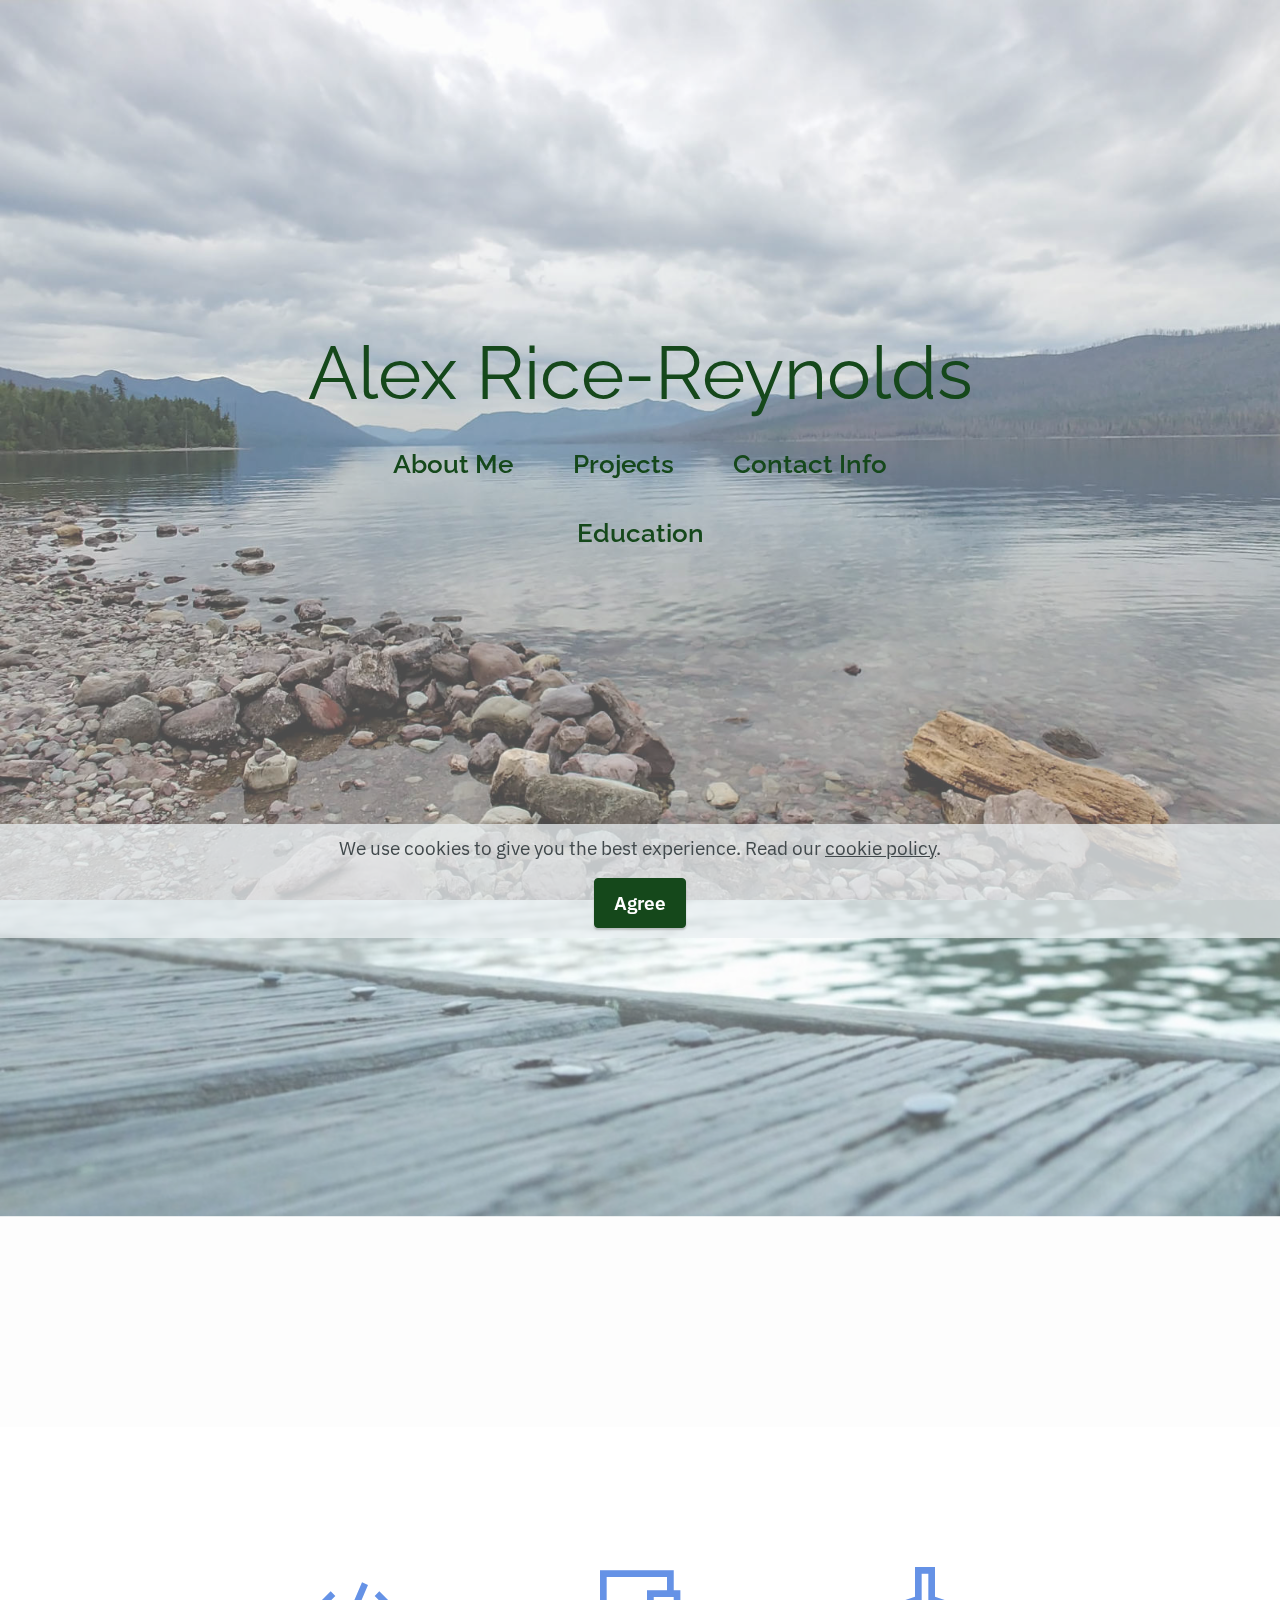
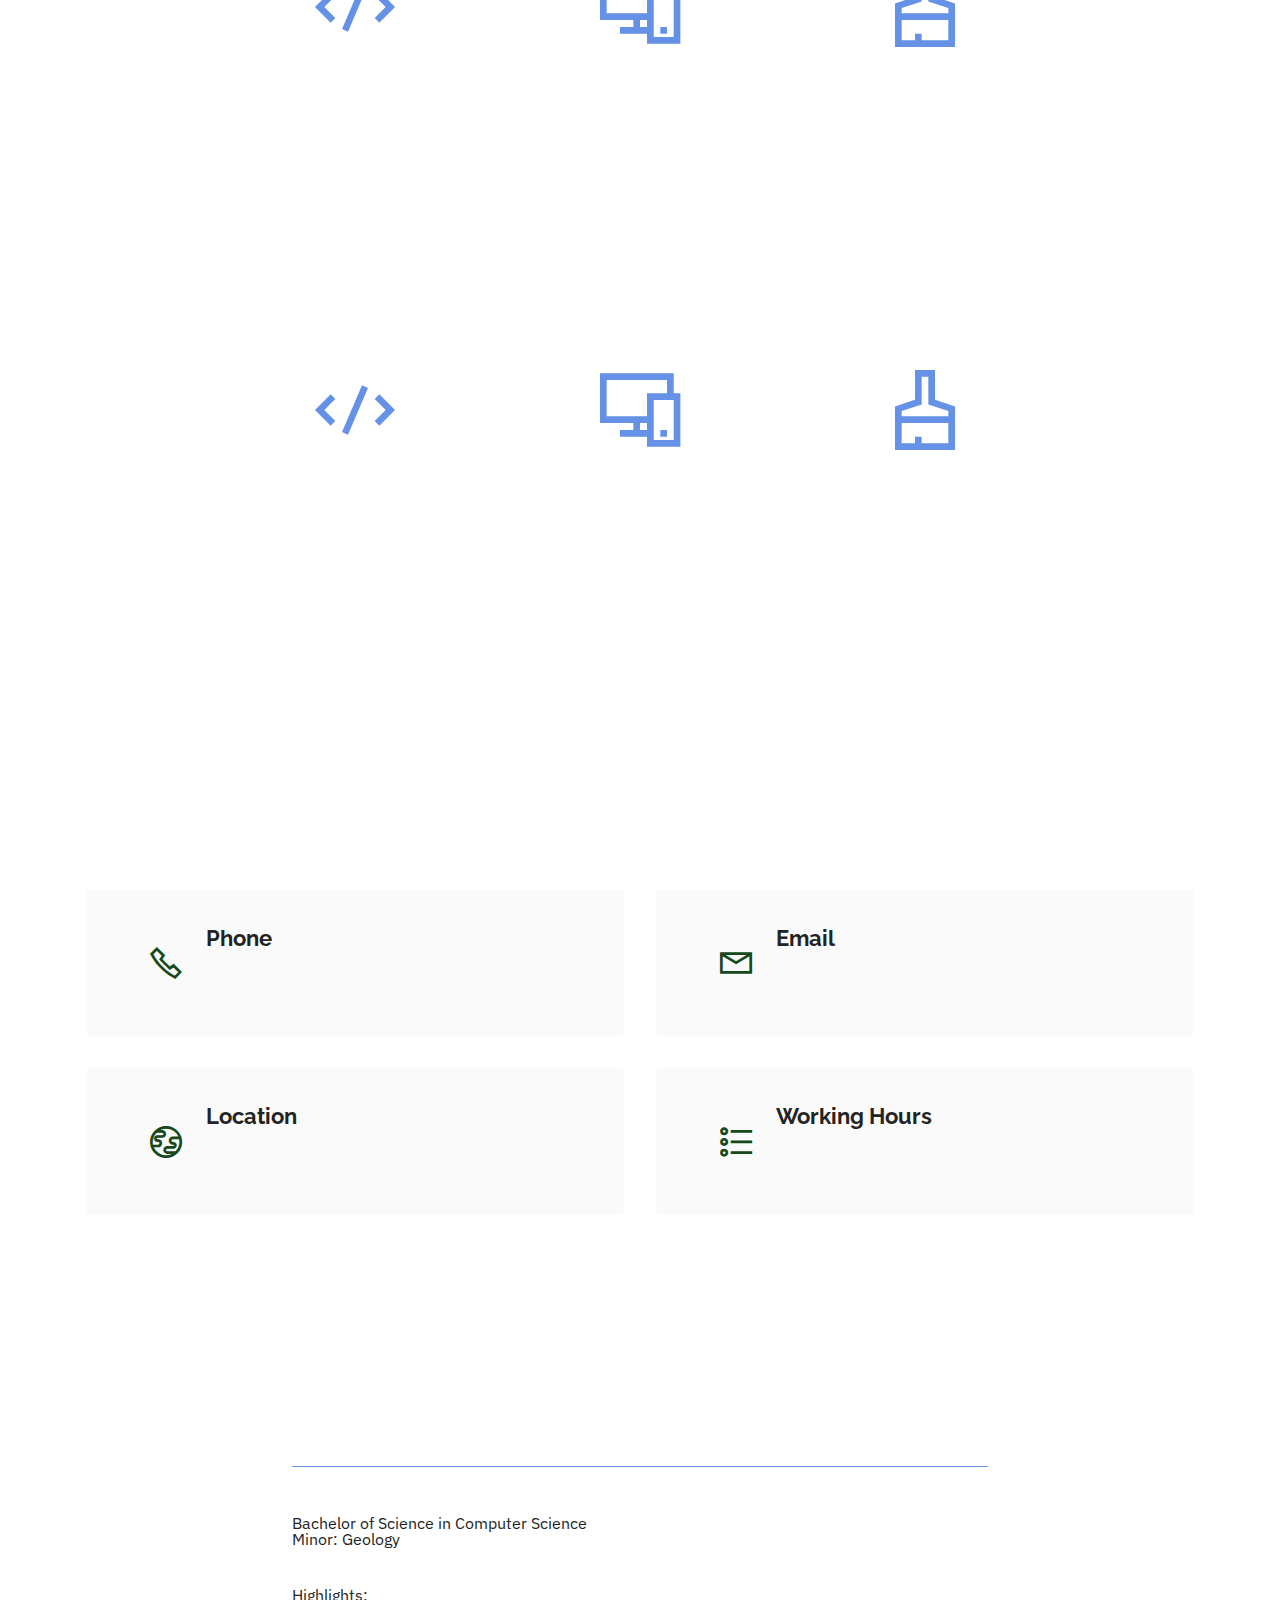
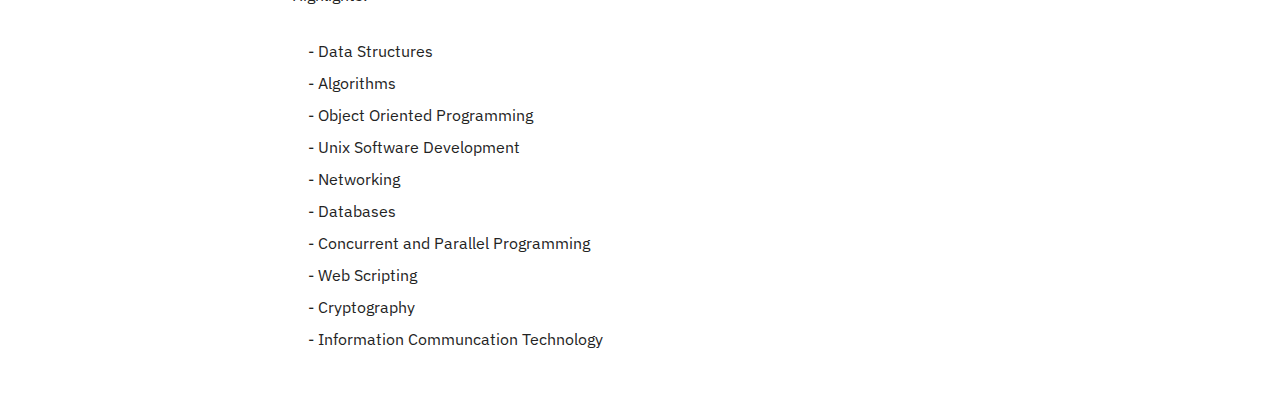
==== index.html @ 5245733f "Update index.html" ====
<!DOCTYPE html>
<html  >
<head>
  <!-- Site made with Mobirise Website Builder v5.0.29, https://mobirise.com -->
  <meta charset="UTF-8">
  <meta http-equiv="X-UA-Compatible" content="IE=edge">
  <meta name="generator" content="Mobirise v5.0.29, mobirise.com">
  <meta name="viewport" content="width=device-width, initial-scale=1, minimum-scale=1">
  <link rel="shortcut icon" href="assets/images/logo5.png" type="image/x-icon">
  <meta name="description" content="">
  
  
  <title>Home</title>
  <link rel="stylesheet" href="assets/web/assets/mobirise-icons2/mobirise2.css">
  <link rel="stylesheet" href="assets/tether/tether.min.css">
  <link rel="stylesheet" href="assets/bootstrap/css/bootstrap.min.css">
  <link rel="stylesheet" href="assets/bootstrap/css/bootstrap-grid.min.css">
  <link rel="stylesheet" href="assets/bootstrap/css/bootstrap-reboot.min.css">
  <link rel="stylesheet" href="assets/animatecss/animate.css">
  <link rel="stylesheet" href="assets/theme/css/style.css">
  <link rel="preload" as="style" href="assets/mobirise/css/mbr-additional.css"><link rel="stylesheet" href="assets/mobirise/css/mbr-additional.css" type="text/css">
  
  
  
  
</head>
<body>

<!-- Analytics -->
<!-- Global site tag (gtag.js) - Google Analytics -->
<script async src="https://www.googletagmanager.com/gtag/js?id=UA-140888132-4"></script>
<script>
  window.dataLayer = window.dataLayer || [];
  function gtag(){dataLayer.push(arguments);}
  gtag('js', new Date());

  gtag('config', 'UA-140888132-4');
</script>

<!-- /Analytics -->


  
  <section class="header1 cid-s48MCQYojq mbr-fullscreen mbr-parallax-background" id="header1-f">

    

    <div class="mbr-overlay" style="opacity: 0.3; background-color: rgb(250, 250, 250);"></div>

    <div class="align-center container-fluid">
        <div class="row justify-content-center">
            <div class="col-12 col-lg-7">
                <h1 class="mbr-section-title mbr-fonts-style mb-3 display-1">Alex Rice-Reynolds</h1>
                
                
                <div class="mbr-section-btn mt-3"><a class="btn btn-primary-outline display-2" href="https://mobirise.com">About Me</a> <a class="btn btn-primary-outline display-2" href="https://mobirise.com">Projects</a> <a class="btn btn-primary-outline display-2" href="https://mobirise.com">Contact Info</a> <a class="btn btn-primary-outline display-2" href="https://mobirise.com">Education<br></a></div>
            </div>
        </div>
    </div>
</section>

<section class="engine"><a href="https://mobirise.info/r">bootstrap template</a></section><section class="content1 cid-s48udlf8KU mbr-parallax-background" id="content1-8">
  <div class="mbr-overlay" style="opacity: 0.3; background-color: rgb(250, 250, 250);"></div>
    
    <div class="container">
        <div class="row justify-content-center">
            <div class="title col-12 col-md-9">
                <h3 class="mbr-section-title mbr-fonts-style align-center mb-4 display-2">About Me</h3>
                <h4 class="mbr-section-subtitle align-center mbr-fonts-style mb-4 display-7">My name is Alex Rice-Reynolds and I'm an IT Professional. Passionate about computing, I strive to assist and educate others in the use of technology to better serve them in all endeavors. I'm a creative enthusiast with a mission to solve real life problems for real people - I love problem solving, fixing things, and I believe that technology should just work.</h4>
                
            </div>
        </div>
    </div>
</section>

<section class="features24 cid-s8T7D5qrUe" id="features1-k">
    

    
    <div class="container">
        <div class="row">
            <div class="col-12">
                <h3 class="mbr-section-title mbr-fonts-style align-center mb-0 display-2">
                    <strong>Projects</strong></h3>
                
            </div>
            <div class="card col-12 col-md-6 col-lg-3">
                <div class="card-wrapper">
                    <div class="card-box align-center">
                        <span class="mbr-iconfont mobi-mbri-code mobi-mbri"></span>
                        <h5 class="card-title align-center mbr-fonts-style display-7"><strong>Praece Consulting
</strong></h5>
                        <p class="card-text align-center mbr-fonts-style display-7">Designed, developed, and maintained IT infrastructure for small and medium sized businesses in a consulting basis
</p>
                    </div>
                </div>
            </div>
            <div class="card col-12 col-md-6 col-lg-3">
                <div class="card-wrapper">
                    <div class="card-box align-center">
                        <span class="mbr-iconfont mobi-mbri-responsive-2 mobi-mbri"></span>
                        <h5 class="card-title align-center mbr-fonts-style display-7"><strong>Coding with Kids</strong></h5>
                        <p class="card-text align-center mbr-fonts-style display-7">Taught principles of coding to kids in ways that are simple and fun</p>
                    </div>
                </div>
            </div>
            <div class="card col-12 col-md-6 col-lg-3">
                <div class="card-wrapper">
                    <div class="card-box align-center">
                        <span class="mbr-iconfont mobi-mbri-website-theme-2 mobi-mbri"></span>
                        <h5 class="card-title align-center mbr-fonts-style display-7"><strong>Lake Wenatchee YMCA Camp Cabin Leader</strong><strong><br></strong></h5>
                        <p class="card-text align-center mbr-fonts-style display-7">Lead campers in fun educational activities and games. Maintained positive relationships with children and parents.
<br><br></p>
                    </div>
                </div>
            </div>
            
        </div>
    </div>
</section>

<section class="features24 cid-s9b3W8Kump" id="features1-m">
    

    
    <div class="container">
        <div class="row">
            
            <div class="card col-12 col-md-6 col-lg-3">
                <div class="card-wrapper">
                    <div class="card-box align-center">
                        <span class="mbr-iconfont mobi-mbri-code mobi-mbri"></span>
                        <h5 class="card-title align-center mbr-fonts-style display-7"><strong>Lake Wenatchee YMCA Camp Media and Games Coordinator</strong></h5>
                        <p class="card-text align-center mbr-fonts-style display-7">Organized and directed games and activities for an entire summer. Took photos, created videos, and managed digital media for the YMCA camp's social media accounts
</p>
                    </div>
                </div>
            </div>
            <div class="card col-12 col-md-6 col-lg-3">
                <div class="card-wrapper">
                    <div class="card-box align-center">
                        <span class="mbr-iconfont mobi-mbri-responsive-2 mobi-mbri"></span>
                        <h5 class="card-title align-center mbr-fonts-style display-7"><strong>Kukutali Preserve Project</strong></h5>
                        <p class="card-text align-center mbr-fonts-style display-7">Worked on a team of 4 designing a web application for the Swinomish Tribe</p>
                    </div>
                </div>
            </div>
            <div class="card col-12 col-md-6 col-lg-3">
                <div class="card-wrapper">
                    <div class="card-box align-center">
                        <span class="mbr-iconfont mobi-mbri-website-theme-2 mobi-mbri"></span>
                        <h5 class="card-title align-center mbr-fonts-style display-7"><strong>ICTD Resource Pairing Web Application</strong></h5>
                        <p class="card-text align-center mbr-fonts-style display-7">Conceptualized, designed, and led a team in the development of a web application</p>
                    </div>
                </div>
            </div>
            
        </div>
    </div>
</section>

<section class="contacts2 cid-s9b7EbDlmz" id="contacts2-n">
    <!---->
    
    
    <div class="container">
        <div class="mbr-section-head">
            <h3 class="mbr-section-title mbr-fonts-style align-center mb-0 display-2">
                <strong>Contact Info</strong></h3>
            
        </div>
        <div class="row justify-content-center mt-4">
            <div class="card col-12 col-md-6">
                <div class="card-wrapper">
                    <div class="image-wrapper">
                        <span class="mbr-iconfont mobi-mbri-phone mobi-mbri"></span>
                    </div>
                    <div class="text-wrapper">
                        <h6 class="card-title mbr-fonts-style mb-1 display-5">
                            <strong>Phone</strong>
                        </h6>
                        <p class="mbr-text mbr-fonts-style display-7"><a href="tel:2532935147" class="text-primary">(253)293-5147 </a>&nbsp; &nbsp; &nbsp; &nbsp; &nbsp; &nbsp; &nbsp; &nbsp; &nbsp; &nbsp; &nbsp; &nbsp; &nbsp;</p>
                    </div>
                </div>
            </div>
            <div class="card col-12 col-md-6">
                <div class="card-wrapper">
                    <div class="image-wrapper">
                        <span class="mbr-iconfont mobi-mbri-letter mobi-mbri"></span>
                    </div>
                    <div class="text-wrapper">
                        <h6 class="card-title mbr-fonts-style mb-1 display-5">
                            <strong>Email</strong>
                        </h6>
                        <p class="mbr-text mbr-fonts-style display-7"><a href="mailto:alex.rice.reynolds@gmail.com" class="text-primary">alex.rice.reynolds@gmail.com</a></p>
                    </div>
                </div>
            </div>
            <div class="card col-12 col-md-6">
                <div class="card-wrapper">
                    <div class="image-wrapper">
                        <span class="mbr-iconfont mobi-mbri-globe mobi-mbri"></span>
                    </div>
                    <div class="text-wrapper">
                        <h6 class="card-title mbr-fonts-style mb-1 display-5"><strong>Location</strong></h6>
                        <p class="mbr-text mbr-fonts-style display-7">Auburn Washington&nbsp; &nbsp; &nbsp; &nbsp; &nbsp; &nbsp; &nbsp; &nbsp; &nbsp; &nbsp; &nbsp; &nbsp; &nbsp;</p>
                    </div>
                </div>
            </div>
            <div class="card col-12 col-md-6">
                <div class="card-wrapper">
                    <div class="image-wrapper">
                        <span class="mbr-iconfont mobi-mbri-bulleted-list mobi-mbri"></span>
                    </div>
                    <div class="text-wrapper">
                        <h6 class="card-title mbr-fonts-style mb-1 display-5">
                            <strong>Working Hours</strong>
                        </h6>
                        <p class="mbr-text mbr-fonts-style display-7">
                            9:00 - 18:00
                        </p>
                    </div>
                </div>
            </div>
        </div>
    </div>
</section>

<section class="tabs content18 cid-s9haVW5jtG" id="tabs1-o">

    

    
    <div class="container-fluid">
        <div class="row justify-content-center">
            <div class="col-12 col-md-7">
                <h3 class="mbr-section-title mb-0 mbr-fonts-style display-2">
                    <strong>Education</strong></h3>
                
            </div>
        </div>
        <div class="row justify-content-center mt-4">
            <div class="col-12 col-md-7">
                <ul class="nav nav-tabs mb-4" role="tablist">
                    <li class="nav-item first mbr-fonts-style"><a class="nav-link mbr-fonts-style show active display-7" role="tab" data-toggle="tab" href="#tabs1-o_tab0" aria-selected="true"><strong>Western Washington University</strong>&nbsp; &nbsp; &nbsp; &nbsp; &nbsp; &nbsp; &nbsp; &nbsp; &nbsp; &nbsp; &nbsp; &nbsp;&nbsp;</a></li>
                    <li class="nav-item"><a class="nav-link mbr-fonts-style active display-7" role="tab" data-toggle="tab" href="#tabs1-o_tab1" aria-selected="true">Coursera&nbsp; &nbsp; &nbsp; &nbsp; &nbsp; &nbsp; &nbsp; &nbsp;</a></li>
                    
                    
                    
                    
                </ul>
                <div class="tab-content">
                    <div id="tab1" class="tab-pane in active" role="tabpanel">
                        <div class="row">
                            <div class="col-md-12">
                                <p class="mbr-text mbr-fonts-style display-7"></p><p>Bachelor of Science in Computer Science<br>Minor: Geology</p><br><p>Highlights:&nbsp;</p><br><p>&nbsp; &nbsp; - Data Structures</p><p>&nbsp; &nbsp; - Algorithms</p><p>&nbsp; &nbsp; - Object Oriented Programming</p><p>&nbsp; &nbsp; - Unix Software Development</p><p>&nbsp; &nbsp; - Networking</p><p>&nbsp; &nbsp; - Databases</p><p>&nbsp; &nbsp; - Concurrent and Parallel Programming</p><p>&nbsp; &nbsp; - Web Scripting</p><p>&nbsp; &nbsp; - Cryptography</p><p>&nbsp; &nbsp; - Information Communcation Technology</p><p></p>
                            </div>
                        </div>
                    </div>
                    <div id="tab2" class="tab-pane" role="tabpanel">
                        <div class="row">
                            <div class="col-md-12">
                                <p class="mbr-text mbr-fonts-style display-7"></p><p>Certificates:<br>&nbsp; &nbsp; - Technical Support Fundamentals (<a href="https://coursera.org/share/68f0deab1e34e4d5e18287add0f026b3" class="text-primary">Certificate</a>)</p><p>&nbsp; &nbsp; - The Bits and Bytes of Computer Networking (<a href="https://coursera.org/share/a62029124eacb2260d20a3c25112baf9" class="text-primary">Certificate</a>)<br></p><p></p>
                            </div>
                        </div>
                    </div>
                    
                    
                    
                    
                </div>
            </div>
        </div>
    </div>
</section>


  <script src="assets/web/assets/jquery/jquery.min.js"></script>
  <script src="assets/popper/popper.min.js"></script>
  <script src="assets/tether/tether.min.js"></script>
  <script src="assets/bootstrap/js/bootstrap.min.js"></script>
  <script src="assets/web/assets/cookies-alert-plugin/cookies-alert-core.js"></script>
  <script src="assets/web/assets/cookies-alert-plugin/cookies-alert-script.js"></script>
  <script src="assets/smoothscroll/smooth-scroll.js"></script>
  <script src="assets/parallax/jarallax.min.js"></script>
  <script src="assets/viewportchecker/jquery.viewportchecker.js"></script>
  <script src="assets/mbr-tabs/mbr-tabs.js"></script>
  <script src="assets/theme/js/script.js"></script>
  
  
  
<input name="cookieData" type="hidden" data-cookie-customDialogSelector='null' data-cookie-colorText='#424a4d' data-cookie-colorBg='rgba(234, 239, 241, 0.75)' data-cookie-textButton='Agree' data-cookie-colorButton='' data-cookie-colorLink='#424a4d' data-cookie-underlineLink='true' data-cookie-text="We use cookies to give you the best experience. Read our <a href='privacy.html'>cookie policy</a>.">
   <div id="scrollToTop" class="scrollToTop mbr-arrow-up"><a style="text-align: center;"><i class="mbr-arrow-up-icon mbr-arrow-up-icon-cm cm-icon cm-icon-smallarrow-up"></i></a></div>
    <input name="animation" type="hidden">
  </body>
</html>
---- assets/web/assets/mobirise-icons2/mobirise2.css ----
@font-face {
  font-family: 'Moririse2';
  font-display: swap;
  src:  url('mobirise2.eot?f2bix4');
  src:  url('mobirise2.eot?f2bix4#iefix') format('embedded-opentype'),
    url('mobirise2.ttf?f2bix4') format('truetype'),
    url('mobirise2.woff?f2bix4') format('woff'),
    url('mobirise2.svg?f2bix4#mobirise2') format('svg');
  font-weight: normal;
  font-style: normal;
}

[class^="mobi-"], [class*=" mobi-"] {
  /* use !important to prevent issues with browser extensions that change fonts */
  font-family: 'Moririse2' !important;
  speak: none;
  font-style: normal;
  font-weight: normal;
  font-variant: normal;
  text-transform: none;
  line-height: 1;

  /* Better Font Rendering =========== */
  -webkit-font-smoothing: antialiased;
  -moz-osx-font-smoothing: grayscale;
}

.mobi-mbri-add-submenu:before {
  content: "\e900";
}
.mobi-mbri-alert:before {
  content: "\e901";
}
.mobi-mbri-align-center:before {
  content: "\e902";
}
.mobi-mbri-align-justify:before {
  content: "\e903";
}
.mobi-mbri-align-left:before {
  content: "\e904";
}
.mobi-mbri-align-right:before {
  content: "\e905";
}
.mobi-mbri-android:before {
  content: "\e906";
}
.mobi-mbri-apple:before {
  content: "\e907";
}
.mobi-mbri-arrow-down:before {
  content: "\e908";
}
.mobi-mbri-arrow-next:before {
  content: "\e909";
}
.mobi-mbri-arrow-prev:before {
  content: "\e90a";
}
.mobi-mbri-arrow-up:before {
  content: "\e90b";
}
.mobi-mbri-bold:before {
  content: "\e90c";
}
.mobi-mbri-bookmark:before {
  content: "\e90d";
}
.mobi-mbri-bootstrap:before {
  content: "\e90e";
}
.mobi-mbri-briefcase:before {
  content: "\e90f";
}
.mobi-mbri-browse:before {
  content: "\e910";
}
.mobi-mbri-bulleted-list:before {
  content: "\e911";
}
.mobi-mbri-calendar:before {
  content: "\e912";
}
.mobi-mbri-camera:before {
  content: "\e913";
}
.mobi-mbri-cart-add:before {
  content: "\e914";
}
.mobi-mbri-cart-full:before {
  content: "\e915";
}
.mobi-mbri-cash:before {
  content: "\e916";
}
.mobi-mbri-change-style:before {
  content: "\e917";
}
.mobi-mbri-chat:before {
  content: "\e918";
}
.mobi-mbri-clock:before {
  content: "\e919";
}
.mobi-mbri-close:before {
  content: "\e91a";
}
.mobi-mbri-cloud:before {
  content: "\e91b";
}
.mobi-mbri-code:before {
  content: "\e91c";
}
.mobi-mbri-contact-form:before {
  content: "\e91d";
}
.mobi-mbri-credit-card:before {
  content: "\e91e";
}
.mobi-mbri-cursor-click:before {
  content: "\e91f";
}
.mobi-mbri-cust-feedback:before {
  content: "\e920";
}
.mobi-mbri-database:before {
  content: "\e921";
}
.mobi-mbri-delivery:before {
  content: "\e922";
}
.mobi-mbri-desktop:before {
  content: "\e923";
}
.mobi-mbri-devices:before {
  content: "\e924";
}
.mobi-mbri-down:before {
  content: "\e925";
}
.mobi-mbri-download-2:before {
  content: "\e926";
}
.mobi-mbri-download:before {
  content: "\e927";
}
.mobi-mbri-drag-n-drop-2:before {
  content: "\e928";
}
.mobi-mbri-drag-n-drop:before {
  content: "\e929";
}
.mobi-mbri-edit-2:before {
  content: "\e92a";
}
.mobi-mbri-edit:before {
  content: "\e92b";
}
.mobi-mbri-error:before {
  content: "\e92c";
}
.mobi-mbri-extension:before {
  content: "\e92d";
}
.mobi-mbri-features:before {
  content: "\e92e";
}
.mobi-mbri-file:before {
  content: "\e92f";
}
.mobi-mbri-flag:before {
  content: "\e930";
}
.mobi-mbri-folder:before {
  content: "\e931";
}
.mobi-mbri-gift:before {
  content: "\e932";
}
.mobi-mbri-github:before {
  content: "\e933";
}
.mobi-mbri-globe-2:before {
  content: "\e934";
}
.mobi-mbri-globe:before {
  content: "\e935";
}
.mobi-mbri-growing-chart:before {
  content: "\e936";
}
.mobi-mbri-hearth:before {
  content: "\e937";
}
.mobi-mbri-help:before {
  content: "\e938";
}
.mobi-mbri-home:before {
  content: "\e939";
}
.mobi-mbri-hot-cup:before {
  content: "\e93a";
}
.mobi-mbri-idea:before {
  content: "\e93b";
}
.mobi-mbri-image-gallery:before {
  content: "\e93c";
}
.mobi-mbri-image-slider:before {
  content: "\e93d";
}
.mobi-mbri-info:before {
  content: "\e93e";
}
.mobi-mbri-italic:before {
  content: "\e93f";
}
.mobi-mbri-key:before {
  content: "\e940";
}
.mobi-mbri-laptop:before {
  content: "\e941";
}
.mobi-mbri-layers:before {
  content: "\e942";
}
.mobi-mbri-left-right:before {
  content: "\e943";
}
.mobi-mbri-left:before {
  content: "\e944";
}
.mobi-mbri-letter:before {
  content: "\e945";
}
.mobi-mbri-like:before {
  content: "\e946";
}
.mobi-mbri-link:before {
  content: "\e947";
}
.mobi-mbri-lock:before {
  content: "\e948";
}
.mobi-mbri-login:before {
  content: "\e949";
}
.mobi-mbri-logout:before {
  content: "\e94a";
}
.mobi-mbri-magic-stick:before {
  content: "\e94b";
}
.mobi-mbri-map-pin:before {
  content: "\e94c";
}
.mobi-mbri-menu:before {
  content: "\e94d";
}
.mobi-mbri-mobile-2:before {
  content: "\e94e";
}
.mobi-mbri-mobile-horizontal:before {
  content: "\e94f";
}
.mobi-mbri-mobile:before {
  content: "\e950";
}
.mobi-mbri-mobirise:before {
  content: "\e951";
}
.mobi-mbri-more-horizontal:before {
  content: "\e952";
}
.mobi-mbri-more-vertical:before {
  content: "\e953";
}
.mobi-mbri-music:before {
  content: "\e954";
}
.mobi-mbri-new-file:before {
  content: "\e955";
}
.mobi-mbri-numbered-list:before {
  content: "\e956";
}
.mobi-mbri-opened-folder:before {
  content: "\e957";
}
.mobi-mbri-pages:before {
  content: "\e958";
}
.mobi-mbri-paper-plane:before {
  content: "\e959";
}
.mobi-mbri-paperclip:before {
  content: "\e95a";
}
.mobi-mbri-phone:before {
  content: "\e95b";
}
.mobi-mbri-photo:before {
  content: "\e95c";
}
.mobi-mbri-photos:before {
  content: "\e95d";
}
.mobi-mbri-pin:before {
  content: "\e95e";
}
.mobi-mbri-play:before {
  content: "\e95f";
}
.mobi-mbri-plus:before {
  content: "\e960";
}
.mobi-mbri-preview:before {
  content: "\e961";
}
.mobi-mbri-print:before {
  content: "\e962";
}
.mobi-mbri-protect:before {
  content: "\e963";
}
.mobi-mbri-question:before {
  content: "\e964";
}
.mobi-mbri-quote-left:before {
  content: "\e965";
}
.mobi-mbri-quote-right:before {
  content: "\e966";
}
.mobi-mbri-redo:before {
  content: "\e967";
}
.mobi-mbri-refresh:before {
  content: "\e968";
}
.mobi-mbri-responsive-2:before {
  content: "\e969";
}
.mobi-mbri-responsive:before {
  content: "\e96a";
}
.mobi-mbri-right:before {
  content: "\e96b";
}
.mobi-mbri-rocket:before {
  content: "\e96c";
}
.mobi-mbri-sad-face:before {
  content: "\e96d";
}
.mobi-mbri-sale:before {
  content: "\e96e";
}
.mobi-mbri-save:before {
  content: "\e96f";
}
.mobi-mbri-search:before {
  content: "\e970";
}
.mobi-mbri-setting-2:before {
  content: "\e971";
}
.mobi-mbri-setting-3:before {
  content: "\e972";
}
.mobi-mbri-setting:before {
  content: "\e973";
}
.mobi-mbri-share:before {
  content: "\e974";
}
.mobi-mbri-shopping-bag:before {
  content: "\e975";
}
.mobi-mbri-shopping-basket:before {
  content: "\e976";
}
.mobi-mbri-shopping-cart:before {
  content: "\e977";
}
.mobi-mbri-sites:before {
  content: "\e978";
}
.mobi-mbri-smile-face:before {
  content: "\e979";
}
.mobi-mbri-speed:before {
  content: "\e97a";
}
.mobi-mbri-star:before {
  content: "\e97b";
}
.mobi-mbri-success:before {
  content: "\e97c";
}
.mobi-mbri-sun:before {
  content: "\e97d";
}
.mobi-mbri-sun2:before {
  content: "\e97e";
}
.mobi-mbri-tablet-vertical:before {
  content: "\e97f";
}
.mobi-mbri-tablet:before {
  content: "\e980";
}
.mobi-mbri-target:before {
  content: "\e981";
}
.mobi-mbri-timer:before {
  content: "\e982";
}
.mobi-mbri-to-ftp:before {
  content: "\e983";
}
.mobi-mbri-to-local-drive:before {
  content: "\e984";
}
.mobi-mbri-touch-swipe:before {
  content: "\e985";
}
.mobi-mbri-touch:before {
  content: "\e986";
}
.mobi-mbri-trash:before {
  content: "\e987";
}
.mobi-mbri-underline:before {
  content: "\e988";
}
.mobi-mbri-undo:before {
  content: "\e989";
}
.mobi-mbri-unlink:before {
  content: "\e98a";
}
.mobi-mbri-unlock:before {
  content: "\e98b";
}
.mobi-mbri-up-down:before {
  content: "\e98c";
}
.mobi-mbri-up:before {
  content: "\e98d";
}
.mobi-mbri-update:before {
  content: "\e98e";
}
.mobi-mbri-upload-2:before {
  content: "\e98f";
}
.mobi-mbri-upload:before {
  content: "\e990";
}
.mobi-mbri-user-2:before {
  content: "\e991";
}
.mobi-mbri-user:before {
  content: "\e992";
}
.mobi-mbri-users:before {
  content: "\e993";
}
.mobi-mbri-video-play:before {
  content: "\e994";
}
.mobi-mbri-video:before {
  content: "\e995";
}
.mobi-mbri-watch:before {
  content: "\e996";
}
.mobi-mbri-website-theme-2:before {
  content: "\e997";
}
.mobi-mbri-website-theme:before {
  content: "\e998";
}
.mobi-mbri-wifi:before {
  content: "\e999";
}
.mobi-mbri-windows:before {
  content: "\e99a";
}
.mobi-mbri-zoom-in:before {
  content: "\e99b";
}
.mobi-mbri-zoom-out:before {
  content: "\e99c";
}
---- assets/theme/css/style.css ----
section {
  background-color: #ffffff; }

.form-control:focus {
  box-shadow: none; }

:focus {
  outline: none; }

section,
.container,
.container-fluid {
  position: relative;
  word-wrap: break-word; }

a.mbr-iconfont:hover {
  text-decoration: none; }

.article .lead p,
.article .lead ul,
.article .lead ol,
.article .lead pre,
.article .lead blockquote {
  margin-bottom: 0; }

a {
  font-style: normal;
  font-weight: 400;
  cursor: pointer; }
  a, a:hover {
    text-decoration: none; }

figure {
  margin-bottom: 0; }

body {
  color: #232323; }

h1,
h2,
h3,
h4,
h5,
h6,
.display-1,
.display-2,
.display-4,
.display-5,
.display-7,
span,
p,
a {
  line-height: 1;
  word-break: break-word;
  word-wrap: break-word;
  font-weight: 400; }

b,
strong {
  font-weight: bold; }

input:-webkit-autofill, input:-webkit-autofill:hover, input:-webkit-autofill:focus, input:-webkit-autofill:active {
  transition-delay: 9999s;
  transition-property: background-color, color; }

textarea[type="hidden"] {
  display: none; }

body {
  position: relative; }

section {
  background-position: 50% 50%;
  background-repeat: no-repeat;
  background-size: cover; }
  section .mbr-background-video,
  section .mbr-background-video-preview {
    position: absolute;
    bottom: 0;
    left: 0;
    right: 0;
    top: 0; }

.hidden {
  visibility: hidden; }

.mbr-z-index20 {
  z-index: 20; }

/*! Base colors */
.mbr-white {
  color: #ffffff; }

.mbr-black {
  color: #111111; }

.mbr-bg-white {
  background-color: #ffffff; }

.mbr-bg-black {
  background-color: #000000; }

/*! Text-aligns */
.align-left {
  text-align: left; }

.align-center {
  text-align: center; }

.align-right {
  text-align: right; }

/*! Font-weight  */
.mbr-light {
  font-weight: 300; }

.mbr-regular {
  font-weight: 400; }

.mbr-semibold {
  font-weight: 500; }

.mbr-bold {
  font-weight: 700; }

/*! Media  */
.media-size-item {
  flex: 1 1 auto; }

.media-content {
  flex-basis: 100%; }

.media-container-row {
  display: flex;
  flex-direction: row;
  flex-wrap: wrap;
  justify-content: center;
  align-content: center;
  align-items: start; }
  .media-container-row .media-size-item {
    width: 400px; }

.media-container-column {
  display: flex;
  flex-direction: column;
  flex-wrap: wrap;
  justify-content: center;
  align-content: center;
  align-items: stretch; }
  .media-container-column > * {
    width: 100%; }

@media (min-width: 992px) {
  .media-container-row {
    flex-wrap: nowrap; } }
figure {
  overflow: hidden; }

figure[mbr-media-size] {
  transition: width 0.1s; }

img,
iframe {
  display: block;
  width: 100%; }

.card {
  background-color: transparent;
  border: none; }

.card-box {
  width: 100%; }

.card-img {
  text-align: center;
  flex-shrink: 0;
  -webkit-flex-shrink: 0; }

.media {
  max-width: 100%;
  margin: 0 auto; }

.mbr-figure {
  align-self: center; }

.media-container > div {
  max-width: 100%; }

.mbr-figure img,
.card-img img {
  width: 100%; }

@media (max-width: 991px) {
  .media-size-item {
    width: auto !important; }

  .media {
    width: auto; }

  .mbr-figure {
    width: 100% !important; } }
/*! Buttons */
.mbr-section-btn {
  margin-left: -0.6rem;
  margin-right: -0.6rem;
  font-size: 0; }

.btn {
  font-weight: 600;
  border-width: 1px;
  font-style: normal;
  margin: 0.6rem 0.6rem;
  white-space: normal;
  transition: all 0.2s ease-in-out;
  display: inline-flex;
  align-items: center;
  justify-content: center;
  word-break: break-word; }

.btn-sm {
  font-weight: 600;
  letter-spacing: 0px;
  transition: all 0.3s ease-in-out; }

.btn-md {
  font-weight: 600;
  letter-spacing: 0px;
  transition: all 0.3s ease-in-out; }

.btn-lg {
  font-weight: 600;
  letter-spacing: 0px;
  transition: all 0.3s ease-in-out; }

.btn-form {
  margin: 0; }
  .btn-form:hover {
    cursor: pointer; }

nav .mbr-section-btn {
  margin-left: 0rem;
  margin-right: 0rem; }

/*! Btn icon margin */
.btn .mbr-iconfont,
.btn.btn-sm .mbr-iconfont {
  order: 1;
  cursor: pointer;
  margin-left: 0.5rem;
  vertical-align: sub; }

.btn.btn-md .mbr-iconfont,
.btn.btn-md .mbr-iconfont {
  margin-left: 0.8rem; }

.mbr-regular {
  font-weight: 400; }

.mbr-semibold {
  font-weight: 500; }

.mbr-bold {
  font-weight: 700; }

[type="submit"] {
  -webkit-appearance: none; }

/*! Full-screen */
.mbr-fullscreen .mbr-overlay {
  min-height: 100vh; }

.mbr-fullscreen {
  display: flex;
  display: -webkit-flex;
  display: -moz-flex;
  display: -ms-flex;
  display: -o-flex;
  align-items: center;
  min-height: 100vh;
  padding-top: 3rem;
  padding-bottom: 3rem; }

/*! Map */
.map {
  height: 25rem;
  position: relative; }
  .map iframe {
    width: 100%;
    height: 100%; }

/* Form */
.form-asterisk {
  font-family: initial;
  position: absolute;
  top: -2px;
  font-weight: normal; }

/*! Scroll to top arrow */
.mbr-arrow-up {
  bottom: 25px;
  right: 90px;
  position: fixed;
  text-align: right;
  z-index: 5000;
  color: #ffffff;
  font-size: 32px; }

.mbr-arrow-up a {
  background: rgba(0, 0, 0, 0.2);
  border-radius: 50%;
  color: #fff;
  display: inline-block;
  height: 60px;
  width: 60px;
  outline-style: none !important;
  position: relative;
  text-decoration: none;
  transition: all 0.3s ease-in-out;
  cursor: pointer;
  text-align: center; }
  .mbr-arrow-up a:hover {
    background-color: rgba(0, 0, 0, 0.4); }
  .mbr-arrow-up a i {
    line-height: 60px; }

.mbr-arrow-up-icon {
  display: block;
  color: #fff; }

.mbr-arrow-up-icon::before {
  content: "\203a";
  display: inline-block;
  font-family: serif;
  font-size: 32px;
  line-height: 1;
  font-style: normal;
  position: relative;
  top: 6px;
  left: -4px;
  transform: rotate(-90deg); }

/*! Arrow Down */
.mbr-arrow {
  position: absolute;
  bottom: 45px;
  left: 50%;
  width: 60px;
  height: 60px;
  cursor: pointer;
  background-color: rgba(80, 80, 80, 0.5);
  border-radius: 50%;
  transform: translateX(-50%); }
  .mbr-arrow > a {
    display: inline-block;
    text-decoration: none;
    outline-style: none;
    animation: arrowdown 1.7s ease-in-out infinite; }
    .mbr-arrow > a > i {
      position: absolute;
      top: -2px;
      left: 15px;
      font-size: 2rem; }

@keyframes arrowdown {
  0% {
    transform: translateY(0px); }
  50% {
    transform: translateY(-5px); }
  100% {
    transform: translateY(0px); } }
@-webkit-keyframes arrowdown {
  0% {
    transform: translateY(0px); }
  50% {
    transform: translateY(-5px); }
  100% {
    transform: translateY(0px); } }
@media (max-width: 500px) {
  .mbr-arrow-up {
    left: 50%;
    right: auto; } }
/*Gradients animation*/
@keyframes gradient-animation {
  from {
    background-position: 0% 100%;
    animation-timing-function: ease-in-out; }
  to {
    background-position: 100% 0%;
    animation-timing-function: ease-in-out; } }
@-webkit-keyframes gradient-animation {
  from {
    background-position: 0% 100%;
    animation-timing-function: ease-in-out; }
  to {
    background-position: 100% 0%;
    animation-timing-function: ease-in-out; } }
.bg-gradient {
  background-size: 200% 200%;
  animation: gradient-animation 5s infinite alternate;
  -webkit-animation: gradient-animation 5s infinite alternate; }

.menu .navbar-brand {
  display: -webkit-flex; }
  .menu .navbar-brand span {
    display: flex;
    display: -webkit-flex; }
  .menu .navbar-brand .navbar-caption-wrap {
    display: -webkit-flex; }
  .menu .navbar-brand .navbar-logo img {
    display: -webkit-flex; }
@media (min-width: 768px) and (max-width: 991px) {
  .menu .navbar-toggleable-sm .navbar-nav {
    display: -webkit-box;
    display: -webkit-flex;
    display: -ms-flexbox; } }
@media (max-width: 991px) {
  .menu .navbar-collapse {
    max-height: 93.5vh; }
    .menu .navbar-collapse.show {
      overflow: auto; } }
@media (min-width: 992px) {
  .menu .navbar-nav.nav-dropdown {
    display: -webkit-flex; }
  .menu .navbar-toggleable-sm .navbar-collapse {
    display: -webkit-flex !important; }
  .menu .collapsed .navbar-collapse {
    max-height: 93.5vh; }
    .menu .collapsed .navbar-collapse.show {
      overflow: auto; } }
@media (max-width: 767px) {
  .menu .navbar-collapse {
    max-height: 80vh; } }

.nav-link .mbr-iconfont {
  margin-right: .5rem; }

.navbar {
  display: -webkit-flex;
  -webkit-flex-wrap: wrap;
  -webkit-align-items: center;
  -webkit-justify-content: space-between; }

.navbar-collapse {
  -webkit-flex-basis: 100%;
  -webkit-flex-grow: 1;
  -webkit-align-items: center; }

.nav-dropdown .link {
  padding: 0.667em 1.667em !important;
  margin: 0 !important; }

.nav {
  display: -webkit-flex;
  -webkit-flex-wrap: wrap; }

.row {
  display: -webkit-flex;
  -webkit-flex-wrap: wrap; }

.justify-content-center {
  -webkit-justify-content: center; }

.form-inline {
  display: -webkit-flex; }

.card-wrapper {
  -webkit-flex: 1; }

.carousel-control {
  z-index: 10;
  display: -webkit-flex; }

.carousel-controls {
  display: -webkit-flex; }

.media {
  display: -webkit-flex; }

.form-group:focus {
  outline: none; }

.jq-selectbox__select {
  padding: 7px 0;
  position: relative; }

.jq-selectbox__dropdown {
  overflow: hidden;
  border-radius: 10px;
  position: absolute;
  top: 100%;
  left: 0 !important;
  width: 100% !important; }

.jq-selectbox__trigger-arrow {
  right: 0;
  transform: translateY(-50%); }

.jq-selectbox li {
  padding: 1.07em 0.5em; }

input[type="range"] {
  padding-left: 0 !important;
  padding-right: 0 !important; }

.modal-dialog,
.modal-content {
  height: 100%; }

.modal-dialog .carousel-inner {
  height: calc(100vh - 1.75rem); }
  @media (max-width: 575px) {
    .modal-dialog .carousel-inner {
      height: calc(100vh - 1rem); } }

.carousel-item {
  text-align: center; }

.carousel-item img {
  margin: auto; }

.navbar-toggler {
  -webkit-align-self: flex-start;
  -ms-flex-item-align: start;
  align-self: flex-start;
  padding: 0.25rem 0.75rem;
  font-size: 1.25rem;
  line-height: 1;
  background: transparent;
  border: 1px solid transparent;
  border-radius: 0.25rem; }

.navbar-toggler:focus,
.navbar-toggler:hover {
  text-decoration: none; }

.navbar-toggler-icon {
  display: inline-block;
  width: 1.5em;
  height: 1.5em;
  vertical-align: middle;
  content: "";
  background: no-repeat center center;
  background-size: 100% 100%; }

.navbar-toggler-left {
  position: absolute;
  left: 1rem; }

.navbar-toggler-right {
  position: absolute;
  right: 1rem; }

@media (max-width: 575px) {
  .navbar-toggleable .navbar-nav .dropdown-menu {
    position: static;
    float: none; }

  .navbar-toggleable > .container {
    padding-right: 0;
    padding-left: 0; } }
@media (min-width: 576px) {
  .navbar-toggleable {
    flex-direction: row;
    flex-wrap: nowrap;
    align-items: center; }

  .navbar-toggleable .navbar-nav {
    flex-direction: row; }

  .navbar-toggleable .navbar-nav .nav-link {
    padding-right: 0.5rem;
    padding-left: 0.5rem; }

  .navbar-toggleable > .container {
    display: flex;
    flex-wrap: nowrap;
    align-items: center; }

  .navbar-toggleable .navbar-collapse {
    display: flex !important;
    width: 100%; }

  .navbar-toggleable .navbar-toggler {
    display: none; } }
@media (max-width: 767px) {
  .navbar-toggleable-sm .navbar-nav .dropdown-menu {
    position: static;
    float: none; }

  .navbar-toggleable-sm > .container {
    padding-right: 0;
    padding-left: 0; } }
@media (min-width: 768px) {
  .navbar-toggleable-sm {
    flex-direction: row;
    flex-wrap: nowrap;
    align-items: center; }

  .navbar-toggleable-sm .navbar-nav {
    flex-direction: row; }

  .navbar-toggleable-sm .navbar-nav .nav-link {
    padding-right: 0.5rem;
    padding-left: 0.5rem; }

  .navbar-toggleable-sm > .container {
    display: flex;
    flex-wrap: nowrap;
    align-items: center; }

  .navbar-toggleable-sm .navbar-collapse {
    display: none;
    width: 100%; }

  .navbar-toggleable-sm .navbar-toggler {
    display: none; } }
@media (max-width: 991px) {
  .navbar-toggleable-md .navbar-nav .dropdown-menu {
    position: static;
    float: none; }

  .navbar-toggleable-md > .container {
    padding-right: 0;
    padding-left: 0; } }
@media (min-width: 992px) {
  .navbar-toggleable-md {
    flex-direction: row;
    flex-wrap: nowrap;
    align-items: center; }

  .navbar-toggleable-md .navbar-nav {
    flex-direction: row; }

  .navbar-toggleable-md .navbar-nav .nav-link {
    padding-right: 0.5rem;
    padding-left: 0.5rem; }

  .navbar-toggleable-md > .container {
    display: flex;
    flex-wrap: nowrap;
    align-items: center; }

  .navbar-toggleable-md .navbar-collapse {
    display: flex !important;
    width: 100%; }

  .navbar-toggleable-md .navbar-toggler {
    display: none; } }
@media (max-width: 1199px) {
  .navbar-toggleable-lg .navbar-nav .dropdown-menu {
    position: static;
    float: none; }

  .navbar-toggleable-lg > .container {
    padding-right: 0;
    padding-left: 0; } }
@media (min-width: 1200px) {
  .navbar-toggleable-lg {
    flex-direction: row;
    flex-wrap: nowrap;
    align-items: center; }

  .navbar-toggleable-lg .navbar-nav {
    flex-direction: row; }

  .navbar-toggleable-lg .navbar-nav .nav-link {
    padding-right: 0.5rem;
    padding-left: 0.5rem; }

  .navbar-toggleable-lg > .container {
    display: flex;
    flex-wrap: nowrap;
    align-items: center; }

  .navbar-toggleable-lg .navbar-collapse {
    display: flex !important;
    width: 100%; }

  .navbar-toggleable-lg .navbar-toggler {
    display: none; } }
.navbar-toggleable-xl {
  flex-direction: row;
  flex-wrap: nowrap;
  align-items: center; }

.navbar-toggleable-xl .navbar-nav .dropdown-menu {
  position: static;
  float: none; }

.navbar-toggleable-xl > .container {
  padding-right: 0;
  padding-left: 0; }

.navbar-toggleable-xl .navbar-nav {
  flex-direction: row; }

.navbar-toggleable-xl .navbar-nav .nav-link {
  padding-right: 0.5rem;
  padding-left: 0.5rem; }

.navbar-toggleable-xl > .container {
  display: flex;
  flex-wrap: nowrap;
  align-items: center; }

.navbar-toggleable-xl .navbar-collapse {
  display: flex !important;
  width: 100%; }

.navbar-toggleable-xl .navbar-toggler {
  display: none; }

.card-img {
  width: auto; }

.menu .navbar.collapsed:not(.beta-menu) {
  flex-direction: column; }

.carousel-item.active,
.carousel-item-next,
.carousel-item-prev {
  display: -webkit-box;
  display: -webkit-flex;
  display: -ms-flexbox;
  display: flex; }

.note-air-layout .dropup .dropdown-menu,
.note-air-layout .navbar-fixed-bottom .dropdown .dropdown-menu {
  bottom: initial !important; }

html,
body {
  height: auto;
  min-height: 100vh; }

.dropup .dropdown-toggle::after {
  display: none; }

.mbr-section-title {
  font-style: normal;
  line-height: 1.3; }

.mbr-section-subtitle {
  line-height: 1.3; }

.mbr-text {
  font-style: normal;
  line-height: 1.7; }

body {
  font-style: normal;
  line-height: 1.5;
  font-weight: 400; }

#scrollToTop a i::before {
  content: "";
  position: absolute;
  display: block;
  border-bottom: 3px solid #fff;
  border-left: 3px solid #fff;
  width: 40%;
  height: 40%;
  left: 50%;
  top: 50%;
  -webkit-transform: rotate(135deg);
  transform: translateY(-30%) translateX(-50%) rotate(135deg); }

/* Others*/
.note-check a[data-value="Rubik"] {
  font-style: normal; }

.mbr-arrow a {
  color: #ffffff; }

@media (max-width: 767px) {
  .mbr-arrow {
    display: none; } }
.form-control-label {
  position: relative;
  cursor: pointer;
  margin-bottom: 0.357em;
  padding: 0; }

.alert {
  color: #ffffff;
  border-radius: 0;
  border: 0;
  font-size: 1.1rem;
  line-height: 1.5;
  margin-bottom: 1.875rem;
  padding: 1.25rem;
  position: relative;
  text-align: center; }
  .alert.alert-form::after {
    background-color: inherit;
    bottom: -7px;
    content: "";
    display: block;
    height: 14px;
    left: 50%;
    margin-left: -7px;
    position: absolute;
    transform: rotate(45deg);
    width: 14px; }

.form-control {
  background-color: #ffffff;
  background-clip: border-box;
  color: #232323;
  line-height: 1rem !important;
  height: auto;
  padding: 0.6rem 1.2rem;
  transition: border-color 0.25s ease 0s;
  border: 1px solid transparent !important;
  border-radius: 4px;
  box-shadow: rgba(0, 0, 0, 0.07) 0px 1px 1px 0px, rgba(0, 0, 0, 0.07) 0px 1px 3px 0px, rgba(0, 0, 0, 0.03) 0px 0px 0px 1px; }
  .form-active .form-control:invalid {
    border-color: red; }

form .row {
  margin-left: -0.6rem;
  margin-right: -0.6rem; }
  form .row [class*="col"] {
    padding-left: 0.6rem;
    padding-right: 0.6rem; }

form .mbr-section-btn {
  margin: 0;
  padding-left: 0.6rem;
  padding-right: 0.6rem; }

form .btn {
  display: flex;
  padding: 0.6rem 1.2rem;
  margin: 0; }

form .form-check-input {
  margin-top: .5; }

textarea.form-control {
  line-height: 1.5rem !important; }

.form-group {
  margin-bottom: 1.2rem; }

.form-control,
form .btn {
  min-height: 48px; }

.mbr-overlay {
  background-color: #000;
  bottom: 0;
  left: 0;
  opacity: 0.5;
  position: absolute;
  right: 0;
  top: 0;
  z-index: 0;
  pointer-events: none; }

blockquote {
  font-style: italic;
  padding: 3rem;
  font-size: 1.09rem;
  position: relative;
  border-left: 3px solid; }

ul,
ol,
pre,
blockquote {
  margin-bottom: 2.3125rem; }

pre {
  background: #f4f4f4;
  padding: 10px 24px;
  white-space: pre-wrap; }

.inactive {
  user-select: none;
  pointer-events: none;
  user-drag: none; }

.mbr-section__comments .row {
  justify-content: center; }

.mt-4 {
  margin-top: 2rem !important; }

.mb-4 {
  margin-bottom: 2rem !important; }

@media (min-width: 992px) {
  .container {
    padding-left: 16px;
    padding-right: 16px; }

  .row {
    margin-left: -16px;
    margin-right: -16px; }
    .row > [class*="col"] {
      padding-left: 16px;
      padding-right: 16px; } }
@media (min-width: 768px) {
  .container-fluid {
    padding-left: 32px;
    padding-right: 32px; } }
@media (min-width: 768px) and (max-width: 991px) {
  .mbr-container {
    padding-left: 32px;
    padding-right: 32px; } }
@media (max-width: 767px) {
  .mbr-container {
    padding-left: 16px;
    padding-right: 16px; } }
.card-wrapper,
.item-wrapper {
  overflow: hidden; }

.app-video-wrapper > img {
  opacity: 1; }

/*# sourceMappingURL=style.css.map */
.engine {
	position: absolute;
	text-indent: -2400px;
	text-align: center;
	padding: 0;
	top: 0;
	left: -2400px;
}
---- assets/mobirise/css/mbr-additional.css ----
@import url(https://fonts.googleapis.com/css?family=Raleway:100,200,300,400,500,600,700,800,900,100i,200i,300i,400i,500i,600i,700i,800i,900i&display=swap);
@import url(https://fonts.googleapis.com/css?family=IBM+Plex+Sans:100,100i,200,200i,300,300i,400,400i,500,500i,600,600i,700,700i&display=swap);





body {
  font-family: IBM Plex Sans;
}
.display-1 {
  font-family: 'Raleway', sans-serif;
  font-size: 4.6rem;
  line-height: 1.1;
}
.display-1 > .mbr-iconfont {
  font-size: 5.75rem;
}
.display-2 {
  font-family: 'Raleway', sans-serif;
  font-size: 1.6rem;
  line-height: 1.1;
}
.display-2 > .mbr-iconfont {
  font-size: 2rem;
}
.display-4 {
  font-family: 'IBM Plex Sans', sans-serif;
  font-size: 1.1rem;
  line-height: 1.5;
}
.display-4 > .mbr-iconfont {
  font-size: 1.375rem;
}
.display-5 {
  font-family: 'Raleway', sans-serif;
  font-size: 1.4rem;
  line-height: 1.5;
}
.display-5 > .mbr-iconfont {
  font-size: 1.75rem;
}
.display-7 {
  font-family: 'IBM Plex Sans', sans-serif;
  font-size: 1.2rem;
  line-height: 1.5;
}
.display-7 > .mbr-iconfont {
  font-size: 1.5rem;
}
/* ---- Fluid typography for mobile devices ---- */
/* 1.4 - font scale ratio ( bootstrap == 1.42857 ) */
/* 100vw - current viewport width */
/* (48 - 20)  48 == 48rem == 768px, 20 == 20rem == 320px(minimal supported viewport) */
/* 0.65 - min scale variable, may vary */
@media (max-width: 992px) {
  .display-1 {
    font-size: 3.68rem;
  }
}
@media (max-width: 768px) {
  .display-1 {
    font-size: 3.22rem;
    font-size: calc( 2.26rem + (4.6 - 2.26) * ((100vw - 20rem) / (48 - 20)));
    line-height: calc( 1.1 * (2.26rem + (4.6 - 2.26) * ((100vw - 20rem) / (48 - 20))));
  }
  .display-2 {
    font-size: 1.28rem;
    font-size: calc( 1.21rem + (1.6 - 1.21) * ((100vw - 20rem) / (48 - 20)));
    line-height: calc( 1.3 * (1.21rem + (1.6 - 1.21) * ((100vw - 20rem) / (48 - 20))));
  }
  .display-4 {
    font-size: 0.88rem;
    font-size: calc( 1.0350000000000001rem + (1.1 - 1.0350000000000001) * ((100vw - 20rem) / (48 - 20)));
    line-height: calc( 1.4 * (1.0350000000000001rem + (1.1 - 1.0350000000000001) * ((100vw - 20rem) / (48 - 20))));
  }
  .display-5 {
    font-size: 1.12rem;
    font-size: calc( 1.14rem + (1.4 - 1.14) * ((100vw - 20rem) / (48 - 20)));
    line-height: calc( 1.4 * (1.14rem + (1.4 - 1.14) * ((100vw - 20rem) / (48 - 20))));
  }
  .display-7 {
    font-size: 0.96rem;
    font-size: calc( 1.07rem + (1.2 - 1.07) * ((100vw - 20rem) / (48 - 20)));
    line-height: calc( 1.4 * (1.07rem + (1.2 - 1.07) * ((100vw - 20rem) / (48 - 20))));
  }
}
/* Buttons */
.btn {
  padding: 0.6rem 1.2rem;
  border-radius: 4px;
}
.btn-sm {
  padding: 0.6rem 1.2rem;
  border-radius: 4px;
}
.btn-md {
  padding: 0.6rem 1.2rem;
  border-radius: 4px;
}
.btn-lg {
  padding: 1rem 2.6rem;
  border-radius: 4px;
}
.bg-primary {
  background-color: #15481b !important;
}
.bg-success {
  background-color: #40b0bf !important;
}
.bg-info {
  background-color: #47b5ed !important;
}
.bg-warning {
  background-color: #ffe161 !important;
}
.bg-danger {
  background-color: #ff9966 !important;
}
.btn-primary,
.btn-primary:active {
  background-color: #15481b !important;
  border-color: #15481b !important;
  color: #ffffff !important;
  box-shadow: 0 2px 2px 0 rgba(0, 0, 0, 0.2);
}
.btn-primary:hover,
.btn-primary:focus,
.btn-primary.focus,
.btn-primary.active {
  color: #ffffff !important;
  background-color: #09210c !important;
  border-color: #09210c !important;
  box-shadow: 0 2px 5px 0 rgba(0, 0, 0, 0.2);
}
.btn-primary.disabled,
.btn-primary:disabled {
  color: #ffffff !important;
  background-color: #09210c !important;
  border-color: #09210c !important;
}
.btn-secondary,
.btn-secondary:active {
  background-color: #ff6666 !important;
  border-color: #ff6666 !important;
  color: #ffffff !important;
  box-shadow: 0 2px 2px 0 rgba(0, 0, 0, 0.2);
}
.btn-secondary:hover,
.btn-secondary:focus,
.btn-secondary.focus,
.btn-secondary.active {
  color: #ffffff !important;
  background-color: #ff3333 !important;
  border-color: #ff3333 !important;
  box-shadow: 0 2px 5px 0 rgba(0, 0, 0, 0.2);
}
.btn-secondary.disabled,
.btn-secondary:disabled {
  color: #ffffff !important;
  background-color: #ff3333 !important;
  border-color: #ff3333 !important;
}
.btn-info,
.btn-info:active {
  background-color: #47b5ed !important;
  border-color: #47b5ed !important;
  color: #ffffff !important;
  box-shadow: 0 2px 2px 0 rgba(0, 0, 0, 0.2);
}
.btn-info:hover,
.btn-info:focus,
.btn-info.focus,
.btn-info.active {
  color: #ffffff !important;
  background-color: #19a2e8 !important;
  border-color: #19a2e8 !important;
  box-shadow: 0 2px 5px 0 rgba(0, 0, 0, 0.2);
}
.btn-info.disabled,
.btn-info:disabled {
  color: #ffffff !important;
  background-color: #19a2e8 !important;
  border-color: #19a2e8 !important;
}
.btn-success,
.btn-success:active {
  background-color: #40b0bf !important;
  border-color: #40b0bf !important;
  color: #ffffff !important;
  box-shadow: 0 2px 2px 0 rgba(0, 0, 0, 0.2);
}
.btn-success:hover,
.btn-success:focus,
.btn-success.focus,
.btn-success.active {
  color: #ffffff !important;
  background-color: #338d99 !important;
  border-color: #338d99 !important;
  box-shadow: 0 2px 5px 0 rgba(0, 0, 0, 0.2);
}
.btn-success.disabled,
.btn-success:disabled {
  color: #ffffff !important;
  background-color: #338d99 !important;
  border-color: #338d99 !important;
}
.btn-warning,
.btn-warning:active {
  background-color: #ffe161 !important;
  border-color: #ffe161 !important;
  color: #614f00 !important;
  box-shadow: 0 2px 2px 0 rgba(0, 0, 0, 0.2);
}
.btn-warning:hover,
.btn-warning:focus,
.btn-warning.focus,
.btn-warning.active {
  color: #2e2500 !important;
  background-color: #ffd72e !important;
  border-color: #ffd72e !important;
  box-shadow: 0 2px 5px 0 rgba(0, 0, 0, 0.2);
}
.btn-warning.disabled,
.btn-warning:disabled {
  color: #614f00 !important;
  background-color: #ffd72e !important;
  border-color: #ffd72e !important;
}
.btn-danger,
.btn-danger:active {
  background-color: #ff9966 !important;
  border-color: #ff9966 !important;
  color: #ffffff !important;
  box-shadow: 0 2px 2px 0 rgba(0, 0, 0, 0.2);
}
.btn-danger:hover,
.btn-danger:focus,
.btn-danger.focus,
.btn-danger.active {
  color: #ffffff !important;
  background-color: #ff7733 !important;
  border-color: #ff7733 !important;
  box-shadow: 0 2px 5px 0 rgba(0, 0, 0, 0.2);
}
.btn-danger.disabled,
.btn-danger:disabled {
  color: #ffffff !important;
  background-color: #ff7733 !important;
  border-color: #ff7733 !important;
}
.btn-white {
  color: #232323 !important;
}
.btn-white,
.btn-white:active {
  background-color: #fafafa !important;
  border-color: #fafafa !important;
  color: #7a7a7a !important;
  box-shadow: 0 2px 2px 0 rgba(0, 0, 0, 0.2);
}
.btn-white:hover,
.btn-white:focus,
.btn-white.focus,
.btn-white.active {
  color: #616161 !important;
  background-color: #e1e1e1 !important;
  border-color: #e1e1e1 !important;
  box-shadow: 0 2px 5px 0 rgba(0, 0, 0, 0.2);
}
.btn-white.disabled,
.btn-white:disabled {
  color: #7a7a7a !important;
  background-color: #e1e1e1 !important;
  border-color: #e1e1e1 !important;
}
.btn-white:hover {
  color: #fafafa !important;
}
.btn-white:hover,
.btn-white:hover:active {
  background-color: #232323 !important;
  border-color: #232323 !important;
  color: #ffffff !important;
  box-shadow: 0 2px 2px 0 rgba(0, 0, 0, 0.2);
}
.btn-white:hover:hover,
.btn-white:hover:focus,
.btn-white:hover.focus,
.btn-white:hover.active {
  color: #ffffff !important;
  background-color: #0a0a0a !important;
  border-color: #0a0a0a !important;
  box-shadow: 0 2px 5px 0 rgba(0, 0, 0, 0.2);
}
.btn-white:hover.disabled,
.btn-white:hover:disabled {
  color: #ffffff !important;
  background-color: #0a0a0a !important;
  border-color: #0a0a0a !important;
}
.btn-black {
  color: #fafafa !important;
}
.btn-black,
.btn-black:active {
  background-color: #232323 !important;
  border-color: #232323 !important;
  color: #ffffff !important;
  box-shadow: 0 2px 2px 0 rgba(0, 0, 0, 0.2);
}
.btn-black:hover,
.btn-black:focus,
.btn-black.focus,
.btn-black.active {
  color: #ffffff !important;
  background-color: #0a0a0a !important;
  border-color: #0a0a0a !important;
  box-shadow: 0 2px 5px 0 rgba(0, 0, 0, 0.2);
}
.btn-black.disabled,
.btn-black:disabled {
  color: #ffffff !important;
  background-color: #0a0a0a !important;
  border-color: #0a0a0a !important;
}
.btn-black:hover {
  color: #232323 !important;
}
.btn-black:hover,
.btn-black:hover:active {
  background-color: #fafafa !important;
  border-color: #fafafa !important;
  color: #7a7a7a !important;
  box-shadow: 0 2px 2px 0 rgba(0, 0, 0, 0.2);
}
.btn-black:hover:hover,
.btn-black:hover:focus,
.btn-black:hover.focus,
.btn-black:hover.active {
  color: #616161 !important;
  background-color: #e1e1e1 !important;
  border-color: #e1e1e1 !important;
  box-shadow: 0 2px 5px 0 rgba(0, 0, 0, 0.2);
}
.btn-black:hover.disabled,
.btn-black:hover:disabled {
  color: #7a7a7a !important;
  background-color: #e1e1e1 !important;
  border-color: #e1e1e1 !important;
}
.btn-primary-outline,
.btn-primary-outline:active {
  background-color: transparent !important;
  border-color: transparent;
  color: #15481b;
}
.btn-primary-outline:hover,
.btn-primary-outline:focus,
.btn-primary-outline.focus,
.btn-primary-outline.active {
  color: #09210c !important;
  background-color: transparent!important;
  border-color: transparent!important;
  box-shadow: none!important;
}
.btn-primary-outline.disabled,
.btn-primary-outline:disabled {
  color: #ffffff !important;
  background-color: #15481b !important;
  border-color: #15481b !important;
}
.btn-secondary-outline,
.btn-secondary-outline:active {
  background-color: transparent !important;
  border-color: transparent;
  color: #ff6666;
}
.btn-secondary-outline:hover,
.btn-secondary-outline:focus,
.btn-secondary-outline.focus,
.btn-secondary-outline.active {
  color: #ff3333 !important;
  background-color: transparent!important;
  border-color: transparent!important;
  box-shadow: none!important;
}
.btn-secondary-outline.disabled,
.btn-secondary-outline:disabled {
  color: #ffffff !important;
  background-color: #ff6666 !important;
  border-color: #ff6666 !important;
}
.btn-info-outline,
.btn-info-outline:active {
  background-color: transparent !important;
  border-color: transparent;
  color: #47b5ed;
}
.btn-info-outline:hover,
.btn-info-outline:focus,
.btn-info-outline.focus,
.btn-info-outline.active {
  color: #19a2e8 !important;
  background-color: transparent!important;
  border-color: transparent!important;
  box-shadow: none!important;
}
.btn-info-outline.disabled,
.btn-info-outline:disabled {
  color: #ffffff !important;
  background-color: #47b5ed !important;
  border-color: #47b5ed !important;
}
.btn-success-outline,
.btn-success-outline:active {
  background-color: transparent !important;
  border-color: transparent;
  color: #40b0bf;
}
.btn-success-outline:hover,
.btn-success-outline:focus,
.btn-success-outline.focus,
.btn-success-outline.active {
  color: #338d99 !important;
  background-color: transparent!important;
  border-color: transparent!important;
  box-shadow: none!important;
}
.btn-success-outline.disabled,
.btn-success-outline:disabled {
  color: #ffffff !important;
  background-color: #40b0bf !important;
  border-color: #40b0bf !important;
}
.btn-warning-outline,
.btn-warning-outline:active {
  background-color: transparent !important;
  border-color: transparent;
  color: #ffe161;
}
.btn-warning-outline:hover,
.btn-warning-outline:focus,
.btn-warning-outline.focus,
.btn-warning-outline.active {
  color: #ffd72e !important;
  background-color: transparent!important;
  border-color: transparent!important;
  box-shadow: none!important;
}
.btn-warning-outline.disabled,
.btn-warning-outline:disabled {
  color: #614f00 !important;
  background-color: #ffe161 !important;
  border-color: #ffe161 !important;
}
.btn-danger-outline,
.btn-danger-outline:active {
  background-color: transparent !important;
  border-color: transparent;
  color: #ff9966;
}
.btn-danger-outline:hover,
.btn-danger-outline:focus,
.btn-danger-outline.focus,
.btn-danger-outline.active {
  color: #ff7733 !important;
  background-color: transparent!important;
  border-color: transparent!important;
  box-shadow: none!important;
}
.btn-danger-outline.disabled,
.btn-danger-outline:disabled {
  color: #ffffff !important;
  background-color: #ff9966 !important;
  border-color: #ff9966 !important;
}
.btn-black-outline,
.btn-black-outline:active,
.btn-black-outline.active {
  background-color: transparent;
  border-color: transparent;
  color: #232323;
}
.btn-black-outline:hover,
.btn-black-outline:focus,
.btn-black-outline.focus {
  color: #fafafa;
  background-color: transparent;
  border-color: transparent;
}
.btn-white-outline,
.btn-white-outline:active,
.btn-white-outline.active {
  background-color: transparent;
  border-color: transparent;
  color: #fafafa;
}
.btn-white-outline:hover,
.btn-white-outline:focus,
.btn-white-outline.focus {
  color: #232323;
  background-color: transparent;
  border-color: transparent;
}
.text-primary {
  color: #15481b !important;
}
.text-secondary {
  color: #ff6666 !important;
}
.text-success {
  color: #40b0bf !important;
}
.text-info {
  color: #47b5ed !important;
}
.text-warning {
  color: #ffe161 !important;
}
.text-danger {
  color: #ff9966 !important;
}
.text-white {
  color: #fafafa !important;
}
.text-black {
  color: #232323 !important;
}
a.text-primary:hover,
a.text-primary:focus,
a.text-primary.active {
  color: #000000 !important;
}
a.text-secondary:hover,
a.text-secondary:focus,
a.text-secondary.active {
  color: #ff0000 !important;
}
a.text-success:hover,
a.text-success:focus,
a.text-success.active {
  color: #266a73 !important;
}
a.text-info:hover,
a.text-info:focus,
a.text-info.active {
  color: #1283bc !important;
}
a.text-warning:hover,
a.text-warning:focus,
a.text-warning.active {
  color: #facb00 !important;
}
a.text-danger:hover,
a.text-danger:focus,
a.text-danger.active {
  color: #ff5500 !important;
}
a.text-white:hover,
a.text-white:focus,
a.text-white.active {
  color: #c7c7c7 !important;
}
a.text-black:hover,
a.text-black:focus,
a.text-black.active {
  color: #000000 !important;
}
a[class*="text-"]:not(.nav-link):not(.dropdown-item):not([role]) {
  position: relative;
  background-image: transparent;
  background-size: 10000px 2px;
  background-repeat: no-repeat;
  background-position: 0px 1.2em;
  background-position: -10000px 1.2em;
}
a[class*="text-"]:not(.nav-link):not(.dropdown-item):not([role]):hover {
  transition: background-position 2s ease-in-out;
  background-image: linear-gradient(currentColor 50%, currentColor 50%);
  background-position: 0px 1.2em;
}
.nav-tabs .nav-link.active {
  color: #15481b;
}
.nav-tabs .nav-link:not(.active) {
  color: #232323;
}
.alert-success {
  background-color: #70c770;
}
.alert-info {
  background-color: #47b5ed;
}
.alert-warning {
  background-color: #ffe161;
}
.alert-danger {
  background-color: #ff9966;
}
.mbr-gallery-filter li.active .btn {
  background-color: #15481b;
  border-color: #15481b;
  color: #ffffff;
}
.mbr-gallery-filter li.active .btn:focus {
  box-shadow: none;
}
a,
a:hover {
  color: #15481b;
}
.mbr-plan-header.bg-primary .mbr-plan-subtitle,
.mbr-plan-header.bg-primary .mbr-plan-price-desc {
  color: #6ed57a;
}
.mbr-plan-header.bg-success .mbr-plan-subtitle,
.mbr-plan-header.bg-success .mbr-plan-price-desc {
  color: #a0d8df;
}
.mbr-plan-header.bg-info .mbr-plan-subtitle,
.mbr-plan-header.bg-info .mbr-plan-price-desc {
  color: #ffffff;
}
.mbr-plan-header.bg-warning .mbr-plan-subtitle,
.mbr-plan-header.bg-warning .mbr-plan-price-desc {
  color: #ffffff;
}
.mbr-plan-header.bg-danger .mbr-plan-subtitle,
.mbr-plan-header.bg-danger .mbr-plan-price-desc {
  color: #ffffff;
}
/* Scroll to top button*/
.form-control {
  font-family: 'IBM Plex Sans', sans-serif;
  font-size: 1.1rem;
  line-height: 1.5;
  font-weight: 400;
}
.form-control > .mbr-iconfont {
  font-size: 1.375rem;
}
.form-control:hover,
.form-control:focus {
  box-shadow: rgba(0, 0, 0, 0.07) 0px 1px 1px 0px, rgba(0, 0, 0, 0.07) 0px 1px 3px 0px, rgba(0, 0, 0, 0.03) 0px 0px 0px 1px;
  border-color: #15481b !important;
}
.form-control:-webkit-input-placeholder {
  font-family: 'IBM Plex Sans', sans-serif;
  font-size: 1.1rem;
  line-height: 1.5;
  font-weight: 400;
}
.form-control:-webkit-input-placeholder > .mbr-iconfont {
  font-size: 1.375rem;
}
blockquote {
  border-color: #15481b;
}
/* Forms */
.jq-selectbox li:hover,
.jq-selectbox li.selected {
  background-color: #15481b;
  color: #ffffff;
}
.jq-number__spin {
  transition: 0.25s ease;
}
.jq-number__spin:hover {
  border-color: #15481b;
}
.jq-selectbox .jq-selectbox__trigger-arrow,
.jq-number__spin.minus:after,
.jq-number__spin.plus:after {
  transition: 0.4s;
  border-top-color: #353535;
  border-bottom-color: #353535;
}
.jq-selectbox:hover .jq-selectbox__trigger-arrow,
.jq-number__spin.minus:hover:after,
.jq-number__spin.plus:hover:after {
  border-top-color: #15481b;
  border-bottom-color: #15481b;
}
.xdsoft_datetimepicker .xdsoft_calendar td.xdsoft_default,
.xdsoft_datetimepicker .xdsoft_calendar td.xdsoft_current,
.xdsoft_datetimepicker .xdsoft_timepicker .xdsoft_time_box > div > div.xdsoft_current {
  color: #ffffff !important;
  background-color: #15481b !important;
  box-shadow: none !important;
}
.xdsoft_datetimepicker .xdsoft_calendar td:hover,
.xdsoft_datetimepicker .xdsoft_timepicker .xdsoft_time_box > div > div:hover {
  color: #000000 !important;
  background: #ff6666 !important;
  box-shadow: none !important;
}
.lazy-bg {
  background-image: none !important;
}
.lazy-placeholder:not(section),
.lazy-none {
  display: block;
  position: relative;
  padding-bottom: 56.25%;
  width: 100%;
  height: auto;
}
iframe.lazy-placeholder,
.lazy-placeholder:after {
  content: '';
  position: absolute;
  width: 200px;
  height: 200px;
  background: transparent no-repeat center;
  background-size: contain;
  top: 50%;
  left: 50%;
  transform: translateX(-50%) translateY(-50%);
  background-image: url("data:image/svg+xml;charset=UTF-8,%3csvg width='32' height='32' viewBox='0 0 64 64' xmlns='http://www.w3.org/2000/svg' stroke='%2315481b' %3e%3cg fill='none' fill-rule='evenodd'%3e%3cg transform='translate(16 16)' stroke-width='2'%3e%3ccircle stroke-opacity='.5' cx='16' cy='16' r='16'/%3e%3cpath d='M32 16c0-9.94-8.06-16-16-16'%3e%3canimateTransform attributeName='transform' type='rotate' from='0 16 16' to='360 16 16' dur='1s' repeatCount='indefinite'/%3e%3c/path%3e%3c/g%3e%3c/g%3e%3c/svg%3e");
}
section.lazy-placeholder:after {
  opacity: 0.5;
}
body {
  overflow-x: hidden;
}
a {
  transition: color 0.6s;
}
.cid-s48MCQYojq {
  background-image: url("../../../assets/images/glacier-lake-background-2000x1125.jpg");
}
.cid-s48MCQYojq .mbr-section-title {
  text-align: center;
  color: #15481b;
}
.cid-s48MCQYojq .mbr-text,
.cid-s48MCQYojq .mbr-section-btn {
  color: #232323;
  text-align: center;
}
@media (max-width: 991px) {
  .cid-s48MCQYojq .mbr-section-title,
  .cid-s48MCQYojq .mbr-section-btn,
  .cid-s48MCQYojq .mbr-text {
    text-align: center;
  }
}
.cid-s48udlf8KU {
  padding-top: 10rem;
  padding-bottom: 10rem;
  background-image: url("../../../assets/images/dock-1380x777.jpeg");
}
.cid-s48udlf8KU .mbr-section-title {
  text-align: left;
  color: #15481b;
}
.cid-s48udlf8KU .mbr-section-subtitle {
  text-align: left;
  color: #08250b;
}
.cid-s8T7D5qrUe {
  padding-top: 4rem;
  padding-bottom: 0rem;
  background-color: #ffffff;
}
@media (min-width: 1500px) {
  .cid-s8T7D5qrUe .container {
    max-width: 1400px;
  }
}
.cid-s8T7D5qrUe .mbr-iconfont {
  display: block;
  font-size: 5rem;
  color: #6592e6;
  margin-bottom: 2rem;
}
.cid-s8T7D5qrUe .card-wrapper {
  margin-top: 3rem;
}
.cid-s8T7D5qrUe .row {
  justify-content: center;
}
.cid-s8T7D5qrUe .mbr-section-title {
  color: #15481b;
}
.cid-s8T7D5qrUe .card-text,
.cid-s8T7D5qrUe .card-box {
  text-align: center;
}
.cid-s9b3W8Kump {
  padding-top: 0rem;
  padding-bottom: 0rem;
  background-color: #ffffff;
}
@media (min-width: 1500px) {
  .cid-s9b3W8Kump .container {
    max-width: 1400px;
  }
}
.cid-s9b3W8Kump .mbr-iconfont {
  display: block;
  font-size: 5rem;
  color: #6592e6;
  margin-bottom: 2rem;
}
.cid-s9b3W8Kump .card-wrapper {
  margin-top: 3rem;
}
.cid-s9b3W8Kump .row {
  justify-content: center;
}
.cid-s9b3W8Kump .mbr-section-title {
  color: #15481b;
}
.cid-s9b3W8Kump .card-text,
.cid-s9b3W8Kump .card-box {
  text-align: center;
}
.cid-s9b7EbDlmz {
  padding-top: 3rem;
  padding-bottom: 3rem;
  background-color: #ffffff;
}
.cid-s9b7EbDlmz .image-wrapper {
  display: flex;
  align-items: center;
}
.cid-s9b7EbDlmz .card-wrapper {
  margin-bottom: 2rem;
  display: flex;
  border-radius: 4px;
  background: #fafafa;
}
@media (max-width: 991px) {
  .cid-s9b7EbDlmz .card-wrapper {
    padding: 1rem 2rem;
  }
}
@media (min-width: 992px) {
  .cid-s9b7EbDlmz .card-wrapper {
    padding: 2rem 4rem;
  }
}
.cid-s9b7EbDlmz .mbr-iconfont {
  font-size: 2rem;
  padding-right: 1.5rem;
  color: #15481b;
}
.cid-s9haVW5jtG {
  padding-top: 3rem;
  padding-bottom: 3rem;
  background-color: #ffffff;
}
.cid-s9haVW5jtG .nav-tabs .nav-item.open .nav-link:focus,
.cid-s9haVW5jtG .nav-tabs .nav-link.active:focus {
  outline: none;
}
.cid-s9haVW5jtG .nav-tabs {
  flex-wrap: wrap;
  border-bottom: 1px solid #6592e6;
}
@media (max-width: 767px) {
  .cid-s9haVW5jtG .nav-item {
    width: 100%;
    margin: 0;
  }
}
.cid-s9haVW5jtG .nav-tabs .nav-link {
  transition: all .5s;
  border: none;
  border-bottom: 3px solid transparent;
}
.cid-s9haVW5jtG .nav-tabs .nav-link:not(.active) {
  color: #000000;
}
.cid-s9haVW5jtG .nav-tabs .nav-item {
  margin-right: 1.5rem;
}
.cid-s9haVW5jtG .nav-link,
.cid-s9haVW5jtG .nav-link.active {
  padding: 1rem 0;
  background-color: transparent;
}
.cid-s9haVW5jtG .nav-tabs .nav-link.active {
  color: #6592e6;
  border-bottom: 3px solid #6592e6;
}
.cid-s9haVW5jtG H4 {
  text-align: center;
}
.cid-s9haVW5jtG H3 {
  text-align: center;
}
---- assets/mobirise/css/mbr-additional.css ----
@import url(https://fonts.googleapis.com/css?family=Raleway:100,200,300,400,500,600,700,800,900,100i,200i,300i,400i,500i,600i,700i,800i,900i&display=swap);
@import url(https://fonts.googleapis.com/css?family=IBM+Plex+Sans:100,100i,200,200i,300,300i,400,400i,500,500i,600,600i,700,700i&display=swap);





body {
  font-family: IBM Plex Sans;
}
.display-1 {
  font-family: 'Raleway', sans-serif;
  font-size: 4.6rem;
  line-height: 1.1;
}
.display-1 > .mbr-iconfont {
  font-size: 5.75rem;
}
.display-2 {
  font-family: 'Raleway', sans-serif;
  font-size: 1.6rem;
  line-height: 1.1;
}
.display-2 > .mbr-iconfont {
  font-size: 2rem;
}
.display-4 {
  font-family: 'IBM Plex Sans', sans-serif;
  font-size: 1.1rem;
  line-height: 1.5;
}
.display-4 > .mbr-iconfont {
  font-size: 1.375rem;
}
.display-5 {
  font-family: 'Raleway', sans-serif;
  font-size: 1.4rem;
  line-height: 1.5;
}
.display-5 > .mbr-iconfont {
  font-size: 1.75rem;
}
.display-7 {
  font-family: 'IBM Plex Sans', sans-serif;
  font-size: 1.2rem;
  line-height: 1.5;
}
.display-7 > .mbr-iconfont {
  font-size: 1.5rem;
}
/* ---- Fluid typography for mobile devices ---- */
/* 1.4 - font scale ratio ( bootstrap == 1.42857 ) */
/* 100vw - current viewport width */
/* (48 - 20)  48 == 48rem == 768px, 20 == 20rem == 320px(minimal supported viewport) */
/* 0.65 - min scale variable, may vary */
@media (max-width: 992px) {
  .display-1 {
    font-size: 3.68rem;
  }
}
@media (max-width: 768px) {
  .display-1 {
    font-size: 3.22rem;
    font-size: calc( 2.26rem + (4.6 - 2.26) * ((100vw - 20rem) / (48 - 20)));
    line-height: calc( 1.1 * (2.26rem + (4.6 - 2.26) * ((100vw - 20rem) / (48 - 20))));
  }
  .display-2 {
    font-size: 1.28rem;
    font-size: calc( 1.21rem + (1.6 - 1.21) * ((100vw - 20rem) / (48 - 20)));
    line-height: calc( 1.3 * (1.21rem + (1.6 - 1.21) * ((100vw - 20rem) / (48 - 20))));
  }
  .display-4 {
    font-size: 0.88rem;
    font-size: calc( 1.0350000000000001rem + (1.1 - 1.0350000000000001) * ((100vw - 20rem) / (48 - 20)));
    line-height: calc( 1.4 * (1.0350000000000001rem + (1.1 - 1.0350000000000001) * ((100vw - 20rem) / (48 - 20))));
  }
  .display-5 {
    font-size: 1.12rem;
    font-size: calc( 1.14rem + (1.4 - 1.14) * ((100vw - 20rem) / (48 - 20)));
    line-height: calc( 1.4 * (1.14rem + (1.4 - 1.14) * ((100vw - 20rem) / (48 - 20))));
  }
  .display-7 {
    font-size: 0.96rem;
    font-size: calc( 1.07rem + (1.2 - 1.07) * ((100vw - 20rem) / (48 - 20)));
    line-height: calc( 1.4 * (1.07rem + (1.2 - 1.07) * ((100vw - 20rem) / (48 - 20))));
  }
}
/* Buttons */
.btn {
  padding: 0.6rem 1.2rem;
  border-radius: 4px;
}
.btn-sm {
  padding: 0.6rem 1.2rem;
  border-radius: 4px;
}
.btn-md {
  padding: 0.6rem 1.2rem;
  border-radius: 4px;
}
.btn-lg {
  padding: 1rem 2.6rem;
  border-radius: 4px;
}
.bg-primary {
  background-color: #15481b !important;
}
.bg-success {
  background-color: #40b0bf !important;
}
.bg-info {
  background-color: #47b5ed !important;
}
.bg-warning {
  background-color: #ffe161 !important;
}
.bg-danger {
  background-color: #ff9966 !important;
}
.btn-primary,
.btn-primary:active {
  background-color: #15481b !important;
  border-color: #15481b !important;
  color: #ffffff !important;
  box-shadow: 0 2px 2px 0 rgba(0, 0, 0, 0.2);
}
.btn-primary:hover,
.btn-primary:focus,
.btn-primary.focus,
.btn-primary.active {
  color: #ffffff !important;
  background-color: #09210c !important;
  border-color: #09210c !important;
  box-shadow: 0 2px 5px 0 rgba(0, 0, 0, 0.2);
}
.btn-primary.disabled,
.btn-primary:disabled {
  color: #ffffff !important;
  background-color: #09210c !important;
  border-color: #09210c !important;
}
.btn-secondary,
.btn-secondary:active {
  background-color: #ff6666 !important;
  border-color: #ff6666 !important;
  color: #ffffff !important;
  box-shadow: 0 2px 2px 0 rgba(0, 0, 0, 0.2);
}
.btn-secondary:hover,
.btn-secondary:focus,
.btn-secondary.focus,
.btn-secondary.active {
  color: #ffffff !important;
  background-color: #ff3333 !important;
  border-color: #ff3333 !important;
  box-shadow: 0 2px 5px 0 rgba(0, 0, 0, 0.2);
}
.btn-secondary.disabled,
.btn-secondary:disabled {
  color: #ffffff !important;
  background-color: #ff3333 !important;
  border-color: #ff3333 !important;
}
.btn-info,
.btn-info:active {
  background-color: #47b5ed !important;
  border-color: #47b5ed !important;
  color: #ffffff !important;
  box-shadow: 0 2px 2px 0 rgba(0, 0, 0, 0.2);
}
.btn-info:hover,
.btn-info:focus,
.btn-info.focus,
.btn-info.active {
  color: #ffffff !important;
  background-color: #19a2e8 !important;
  border-color: #19a2e8 !important;
  box-shadow: 0 2px 5px 0 rgba(0, 0, 0, 0.2);
}
.btn-info.disabled,
.btn-info:disabled {
  color: #ffffff !important;
  background-color: #19a2e8 !important;
  border-color: #19a2e8 !important;
}
.btn-success,
.btn-success:active {
  background-color: #40b0bf !important;
  border-color: #40b0bf !important;
  color: #ffffff !important;
  box-shadow: 0 2px 2px 0 rgba(0, 0, 0, 0.2);
}
.btn-success:hover,
.btn-success:focus,
.btn-success.focus,
.btn-success.active {
  color: #ffffff !important;
  background-color: #338d99 !important;
  border-color: #338d99 !important;
  box-shadow: 0 2px 5px 0 rgba(0, 0, 0, 0.2);
}
.btn-success.disabled,
.btn-success:disabled {
  color: #ffffff !important;
  background-color: #338d99 !important;
  border-color: #338d99 !important;
}
.btn-warning,
.btn-warning:active {
  background-color: #ffe161 !important;
  border-color: #ffe161 !important;
  color: #614f00 !important;
  box-shadow: 0 2px 2px 0 rgba(0, 0, 0, 0.2);
}
.btn-warning:hover,
.btn-warning:focus,
.btn-warning.focus,
.btn-warning.active {
  color: #2e2500 !important;
  background-color: #ffd72e !important;
  border-color: #ffd72e !important;
  box-shadow: 0 2px 5px 0 rgba(0, 0, 0, 0.2);
}
.btn-warning.disabled,
.btn-warning:disabled {
  color: #614f00 !important;
  background-color: #ffd72e !important;
  border-color: #ffd72e !important;
}
.btn-danger,
.btn-danger:active {
  background-color: #ff9966 !important;
  border-color: #ff9966 !important;
  color: #ffffff !important;
  box-shadow: 0 2px 2px 0 rgba(0, 0, 0, 0.2);
}
.btn-danger:hover,
.btn-danger:focus,
.btn-danger.focus,
.btn-danger.active {
  color: #ffffff !important;
  background-color: #ff7733 !important;
  border-color: #ff7733 !important;
  box-shadow: 0 2px 5px 0 rgba(0, 0, 0, 0.2);
}
.btn-danger.disabled,
.btn-danger:disabled {
  color: #ffffff !important;
  background-color: #ff7733 !important;
  border-color: #ff7733 !important;
}
.btn-white {
  color: #232323 !important;
}
.btn-white,
.btn-white:active {
  background-color: #fafafa !important;
  border-color: #fafafa !important;
  color: #7a7a7a !important;
  box-shadow: 0 2px 2px 0 rgba(0, 0, 0, 0.2);
}
.btn-white:hover,
.btn-white:focus,
.btn-white.focus,
.btn-white.active {
  color: #616161 !important;
  background-color: #e1e1e1 !important;
  border-color: #e1e1e1 !important;
  box-shadow: 0 2px 5px 0 rgba(0, 0, 0, 0.2);
}
.btn-white.disabled,
.btn-white:disabled {
  color: #7a7a7a !important;
  background-color: #e1e1e1 !important;
  border-color: #e1e1e1 !important;
}
.btn-white:hover {
  color: #fafafa !important;
}
.btn-white:hover,
.btn-white:hover:active {
  background-color: #232323 !important;
  border-color: #232323 !important;
  color: #ffffff !important;
  box-shadow: 0 2px 2px 0 rgba(0, 0, 0, 0.2);
}
.btn-white:hover:hover,
.btn-white:hover:focus,
.btn-white:hover.focus,
.btn-white:hover.active {
  color: #ffffff !important;
  background-color: #0a0a0a !important;
  border-color: #0a0a0a !important;
  box-shadow: 0 2px 5px 0 rgba(0, 0, 0, 0.2);
}
.btn-white:hover.disabled,
.btn-white:hover:disabled {
  color: #ffffff !important;
  background-color: #0a0a0a !important;
  border-color: #0a0a0a !important;
}
.btn-black {
  color: #fafafa !important;
}
.btn-black,
.btn-black:active {
  background-color: #232323 !important;
  border-color: #232323 !important;
  color: #ffffff !important;
  box-shadow: 0 2px 2px 0 rgba(0, 0, 0, 0.2);
}
.btn-black:hover,
.btn-black:focus,
.btn-black.focus,
.btn-black.active {
  color: #ffffff !important;
  background-color: #0a0a0a !important;
  border-color: #0a0a0a !important;
  box-shadow: 0 2px 5px 0 rgba(0, 0, 0, 0.2);
}
.btn-black.disabled,
.btn-black:disabled {
  color: #ffffff !important;
  background-color: #0a0a0a !important;
  border-color: #0a0a0a !important;
}
.btn-black:hover {
  color: #232323 !important;
}
.btn-black:hover,
.btn-black:hover:active {
  background-color: #fafafa !important;
  border-color: #fafafa !important;
  color: #7a7a7a !important;
  box-shadow: 0 2px 2px 0 rgba(0, 0, 0, 0.2);
}
.btn-black:hover:hover,
.btn-black:hover:focus,
.btn-black:hover.focus,
.btn-black:hover.active {
  color: #616161 !important;
  background-color: #e1e1e1 !important;
  border-color: #e1e1e1 !important;
  box-shadow: 0 2px 5px 0 rgba(0, 0, 0, 0.2);
}
.btn-black:hover.disabled,
.btn-black:hover:disabled {
  color: #7a7a7a !important;
  background-color: #e1e1e1 !important;
  border-color: #e1e1e1 !important;
}
.btn-primary-outline,
.btn-primary-outline:active {
  background-color: transparent !important;
  border-color: transparent;
  color: #15481b;
}
.btn-primary-outline:hover,
.btn-primary-outline:focus,
.btn-primary-outline.focus,
.btn-primary-outline.active {
  color: #09210c !important;
  background-color: transparent!important;
  border-color: transparent!important;
  box-shadow: none!important;
}
.btn-primary-outline.disabled,
.btn-primary-outline:disabled {
  color: #ffffff !important;
  background-color: #15481b !important;
  border-color: #15481b !important;
}
.btn-secondary-outline,
.btn-secondary-outline:active {
  background-color: transparent !important;
  border-color: transparent;
  color: #ff6666;
}
.btn-secondary-outline:hover,
.btn-secondary-outline:focus,
.btn-secondary-outline.focus,
.btn-secondary-outline.active {
  color: #ff3333 !important;
  background-color: transparent!important;
  border-color: transparent!important;
  box-shadow: none!important;
}
.btn-secondary-outline.disabled,
.btn-secondary-outline:disabled {
  color: #ffffff !important;
  background-color: #ff6666 !important;
  border-color: #ff6666 !important;
}
.btn-info-outline,
.btn-info-outline:active {
  background-color: transparent !important;
  border-color: transparent;
  color: #47b5ed;
}
.btn-info-outline:hover,
.btn-info-outline:focus,
.btn-info-outline.focus,
.btn-info-outline.active {
  color: #19a2e8 !important;
  background-color: transparent!important;
  border-color: transparent!important;
  box-shadow: none!important;
}
.btn-info-outline.disabled,
.btn-info-outline:disabled {
  color: #ffffff !important;
  background-color: #47b5ed !important;
  border-color: #47b5ed !important;
}
.btn-success-outline,
.btn-success-outline:active {
  background-color: transparent !important;
  border-color: transparent;
  color: #40b0bf;
}
.btn-success-outline:hover,
.btn-success-outline:focus,
.btn-success-outline.focus,
.btn-success-outline.active {
  color: #338d99 !important;
  background-color: transparent!important;
  border-color: transparent!important;
  box-shadow: none!important;
}
.btn-success-outline.disabled,
.btn-success-outline:disabled {
  color: #ffffff !important;
  background-color: #40b0bf !important;
  border-color: #40b0bf !important;
}
.btn-warning-outline,
.btn-warning-outline:active {
  background-color: transparent !important;
  border-color: transparent;
  color: #ffe161;
}
.btn-warning-outline:hover,
.btn-warning-outline:focus,
.btn-warning-outline.focus,
.btn-warning-outline.active {
  color: #ffd72e !important;
  background-color: transparent!important;
  border-color: transparent!important;
  box-shadow: none!important;
}
.btn-warning-outline.disabled,
.btn-warning-outline:disabled {
  color: #614f00 !important;
  background-color: #ffe161 !important;
  border-color: #ffe161 !important;
}
.btn-danger-outline,
.btn-danger-outline:active {
  background-color: transparent !important;
  border-color: transparent;
  color: #ff9966;
}
.btn-danger-outline:hover,
.btn-danger-outline:focus,
.btn-danger-outline.focus,
.btn-danger-outline.active {
  color: #ff7733 !important;
  background-color: transparent!important;
  border-color: transparent!important;
  box-shadow: none!important;
}
.btn-danger-outline.disabled,
.btn-danger-outline:disabled {
  color: #ffffff !important;
  background-color: #ff9966 !important;
  border-color: #ff9966 !important;
}
.btn-black-outline,
.btn-black-outline:active,
.btn-black-outline.active {
  background-color: transparent;
  border-color: transparent;
  color: #232323;
}
.btn-black-outline:hover,
.btn-black-outline:focus,
.btn-black-outline.focus {
  color: #fafafa;
  background-color: transparent;
  border-color: transparent;
}
.btn-white-outline,
.btn-white-outline:active,
.btn-white-outline.active {
  background-color: transparent;
  border-color: transparent;
  color: #fafafa;
}
.btn-white-outline:hover,
.btn-white-outline:focus,
.btn-white-outline.focus {
  color: #232323;
  background-color: transparent;
  border-color: transparent;
}
.text-primary {
  color: #15481b !important;
}
.text-secondary {
  color: #ff6666 !important;
}
.text-success {
  color: #40b0bf !important;
}
.text-info {
  color: #47b5ed !important;
}
.text-warning {
  color: #ffe161 !important;
}
.text-danger {
  color: #ff9966 !important;
}
.text-white {
  color: #fafafa !important;
}
.text-black {
  color: #232323 !important;
}
a.text-primary:hover,
a.text-primary:focus,
a.text-primary.active {
  color: #000000 !important;
}
a.text-secondary:hover,
a.text-secondary:focus,
a.text-secondary.active {
  color: #ff0000 !important;
}
a.text-success:hover,
a.text-success:focus,
a.text-success.active {
  color: #266a73 !important;
}
a.text-info:hover,
a.text-info:focus,
a.text-info.active {
  color: #1283bc !important;
}
a.text-warning:hover,
a.text-warning:focus,
a.text-warning.active {
  color: #facb00 !important;
}
a.text-danger:hover,
a.text-danger:focus,
a.text-danger.active {
  color: #ff5500 !important;
}
a.text-white:hover,
a.text-white:focus,
a.text-white.active {
  color: #c7c7c7 !important;
}
a.text-black:hover,
a.text-black:focus,
a.text-black.active {
  color: #000000 !important;
}
a[class*="text-"]:not(.nav-link):not(.dropdown-item):not([role]) {
  position: relative;
  background-image: transparent;
  background-size: 10000px 2px;
  background-repeat: no-repeat;
  background-position: 0px 1.2em;
  background-position: -10000px 1.2em;
}
a[class*="text-"]:not(.nav-link):not(.dropdown-item):not([role]):hover {
  transition: background-position 2s ease-in-out;
  background-image: linear-gradient(currentColor 50%, currentColor 50%);
  background-position: 0px 1.2em;
}
.nav-tabs .nav-link.active {
  color: #15481b;
}
.nav-tabs .nav-link:not(.active) {
  color: #232323;
}
.alert-success {
  background-color: #70c770;
}
.alert-info {
  background-color: #47b5ed;
}
.alert-warning {
  background-color: #ffe161;
}
.alert-danger {
  background-color: #ff9966;
}
.mbr-gallery-filter li.active .btn {
  background-color: #15481b;
  border-color: #15481b;
  color: #ffffff;
}
.mbr-gallery-filter li.active .btn:focus {
  box-shadow: none;
}
a,
a:hover {
  color: #15481b;
}
.mbr-plan-header.bg-primary .mbr-plan-subtitle,
.mbr-plan-header.bg-primary .mbr-plan-price-desc {
  color: #6ed57a;
}
.mbr-plan-header.bg-success .mbr-plan-subtitle,
.mbr-plan-header.bg-success .mbr-plan-price-desc {
  color: #a0d8df;
}
.mbr-plan-header.bg-info .mbr-plan-subtitle,
.mbr-plan-header.bg-info .mbr-plan-price-desc {
  color: #ffffff;
}
.mbr-plan-header.bg-warning .mbr-plan-subtitle,
.mbr-plan-header.bg-warning .mbr-plan-price-desc {
  color: #ffffff;
}
.mbr-plan-header.bg-danger .mbr-plan-subtitle,
.mbr-plan-header.bg-danger .mbr-plan-price-desc {
  color: #ffffff;
}
/* Scroll to top button*/
.form-control {
  font-family: 'IBM Plex Sans', sans-serif;
  font-size: 1.1rem;
  line-height: 1.5;
  font-weight: 400;
}
.form-control > .mbr-iconfont {
  font-size: 1.375rem;
}
.form-control:hover,
.form-control:focus {
  box-shadow: rgba(0, 0, 0, 0.07) 0px 1px 1px 0px, rgba(0, 0, 0, 0.07) 0px 1px 3px 0px, rgba(0, 0, 0, 0.03) 0px 0px 0px 1px;
  border-color: #15481b !important;
}
.form-control:-webkit-input-placeholder {
  font-family: 'IBM Plex Sans', sans-serif;
  font-size: 1.1rem;
  line-height: 1.5;
  font-weight: 400;
}
.form-control:-webkit-input-placeholder > .mbr-iconfont {
  font-size: 1.375rem;
}
blockquote {
  border-color: #15481b;
}
/* Forms */
.jq-selectbox li:hover,
.jq-selectbox li.selected {
  background-color: #15481b;
  color: #ffffff;
}
.jq-number__spin {
  transition: 0.25s ease;
}
.jq-number__spin:hover {
  border-color: #15481b;
}
.jq-selectbox .jq-selectbox__trigger-arrow,
.jq-number__spin.minus:after,
.jq-number__spin.plus:after {
  transition: 0.4s;
  border-top-color: #353535;
  border-bottom-color: #353535;
}
.jq-selectbox:hover .jq-selectbox__trigger-arrow,
.jq-number__spin.minus:hover:after,
.jq-number__spin.plus:hover:after {
  border-top-color: #15481b;
  border-bottom-color: #15481b;
}
.xdsoft_datetimepicker .xdsoft_calendar td.xdsoft_default,
.xdsoft_datetimepicker .xdsoft_calendar td.xdsoft_current,
.xdsoft_datetimepicker .xdsoft_timepicker .xdsoft_time_box > div > div.xdsoft_current {
  color: #ffffff !important;
  background-color: #15481b !important;
  box-shadow: none !important;
}
.xdsoft_datetimepicker .xdsoft_calendar td:hover,
.xdsoft_datetimepicker .xdsoft_timepicker .xdsoft_time_box > div > div:hover {
  color: #000000 !important;
  background: #ff6666 !important;
  box-shadow: none !important;
}
.lazy-bg {
  background-image: none !important;
}
.lazy-placeholder:not(section),
.lazy-none {
  display: block;
  position: relative;
  padding-bottom: 56.25%;
  width: 100%;
  height: auto;
}
iframe.lazy-placeholder,
.lazy-placeholder:after {
  content: '';
  position: absolute;
  width: 200px;
  height: 200px;
  background: transparent no-repeat center;
  background-size: contain;
  top: 50%;
  left: 50%;
  transform: translateX(-50%) translateY(-50%);
  background-image: url("data:image/svg+xml;charset=UTF-8,%3csvg width='32' height='32' viewBox='0 0 64 64' xmlns='http://www.w3.org/2000/svg' stroke='%2315481b' %3e%3cg fill='none' fill-rule='evenodd'%3e%3cg transform='translate(16 16)' stroke-width='2'%3e%3ccircle stroke-opacity='.5' cx='16' cy='16' r='16'/%3e%3cpath d='M32 16c0-9.94-8.06-16-16-16'%3e%3canimateTransform attributeName='transform' type='rotate' from='0 16 16' to='360 16 16' dur='1s' repeatCount='indefinite'/%3e%3c/path%3e%3c/g%3e%3c/g%3e%3c/svg%3e");
}
section.lazy-placeholder:after {
  opacity: 0.5;
}
body {
  overflow-x: hidden;
}
a {
  transition: color 0.6s;
}
.cid-s48MCQYojq {
  background-image: url("../../../assets/images/glacier-lake-background-2000x1125.jpg");
}
.cid-s48MCQYojq .mbr-section-title {
  text-align: center;
  color: #15481b;
}
.cid-s48MCQYojq .mbr-text,
.cid-s48MCQYojq .mbr-section-btn {
  color: #232323;
  text-align: center;
}
@media (max-width: 991px) {
  .cid-s48MCQYojq .mbr-section-title,
  .cid-s48MCQYojq .mbr-section-btn,
  .cid-s48MCQYojq .mbr-text {
    text-align: center;
  }
}
.cid-s48udlf8KU {
  padding-top: 10rem;
  padding-bottom: 10rem;
  background-image: url("../../../assets/images/dock-1380x777.jpeg");
}
.cid-s48udlf8KU .mbr-section-title {
  text-align: left;
  color: #15481b;
}
.cid-s48udlf8KU .mbr-section-subtitle {
  text-align: left;
  color: #08250b;
}
.cid-s8T7D5qrUe {
  padding-top: 4rem;
  padding-bottom: 0rem;
  background-color: #ffffff;
}
@media (min-width: 1500px) {
  .cid-s8T7D5qrUe .container {
    max-width: 1400px;
  }
}
.cid-s8T7D5qrUe .mbr-iconfont {
  display: block;
  font-size: 5rem;
  color: #6592e6;
  margin-bottom: 2rem;
}
.cid-s8T7D5qrUe .card-wrapper {
  margin-top: 3rem;
}
.cid-s8T7D5qrUe .row {
  justify-content: center;
}
.cid-s8T7D5qrUe .mbr-section-title {
  color: #15481b;
}
.cid-s8T7D5qrUe .card-text,
.cid-s8T7D5qrUe .card-box {
  text-align: center;
}
.cid-s9b3W8Kump {
  padding-top: 0rem;
  padding-bottom: 0rem;
  background-color: #ffffff;
}
@media (min-width: 1500px) {
  .cid-s9b3W8Kump .container {
    max-width: 1400px;
  }
}
.cid-s9b3W8Kump .mbr-iconfont {
  display: block;
  font-size: 5rem;
  color: #6592e6;
  margin-bottom: 2rem;
}
.cid-s9b3W8Kump .card-wrapper {
  margin-top: 3rem;
}
.cid-s9b3W8Kump .row {
  justify-content: center;
}
.cid-s9b3W8Kump .mbr-section-title {
  color: #15481b;
}
.cid-s9b3W8Kump .card-text,
.cid-s9b3W8Kump .card-box {
  text-align: center;
}
.cid-s9b7EbDlmz {
  padding-top: 3rem;
  padding-bottom: 3rem;
  background-color: #ffffff;
}
.cid-s9b7EbDlmz .image-wrapper {
  display: flex;
  align-items: center;
}
.cid-s9b7EbDlmz .card-wrapper {
  margin-bottom: 2rem;
  display: flex;
  border-radius: 4px;
  background: #fafafa;
}
@media (max-width: 991px) {
  .cid-s9b7EbDlmz .card-wrapper {
    padding: 1rem 2rem;
  }
}
@media (min-width: 992px) {
  .cid-s9b7EbDlmz .card-wrapper {
    padding: 2rem 4rem;
  }
}
.cid-s9b7EbDlmz .mbr-iconfont {
  font-size: 2rem;
  padding-right: 1.5rem;
  color: #15481b;
}
.cid-s9haVW5jtG {
  padding-top: 3rem;
  padding-bottom: 3rem;
  background-color: #ffffff;
}
.cid-s9haVW5jtG .nav-tabs .nav-item.open .nav-link:focus,
.cid-s9haVW5jtG .nav-tabs .nav-link.active:focus {
  outline: none;
}
.cid-s9haVW5jtG .nav-tabs {
  flex-wrap: wrap;
  border-bottom: 1px solid #6592e6;
}
@media (max-width: 767px) {
  .cid-s9haVW5jtG .nav-item {
    width: 100%;
    margin: 0;
  }
}
.cid-s9haVW5jtG .nav-tabs .nav-link {
  transition: all .5s;
  border: none;
  border-bottom: 3px solid transparent;
}
.cid-s9haVW5jtG .nav-tabs .nav-link:not(.active) {
  color: #000000;
}
.cid-s9haVW5jtG .nav-tabs .nav-item {
  margin-right: 1.5rem;
}
.cid-s9haVW5jtG .nav-link,
.cid-s9haVW5jtG .nav-link.active {
  padding: 1rem 0;
  background-color: transparent;
}
.cid-s9haVW5jtG .nav-tabs .nav-link.active {
  color: #6592e6;
  border-bottom: 3px solid #6592e6;
}
.cid-s9haVW5jtG H4 {
  text-align: center;
}
.cid-s9haVW5jtG H3 {
  text-align: center;
}
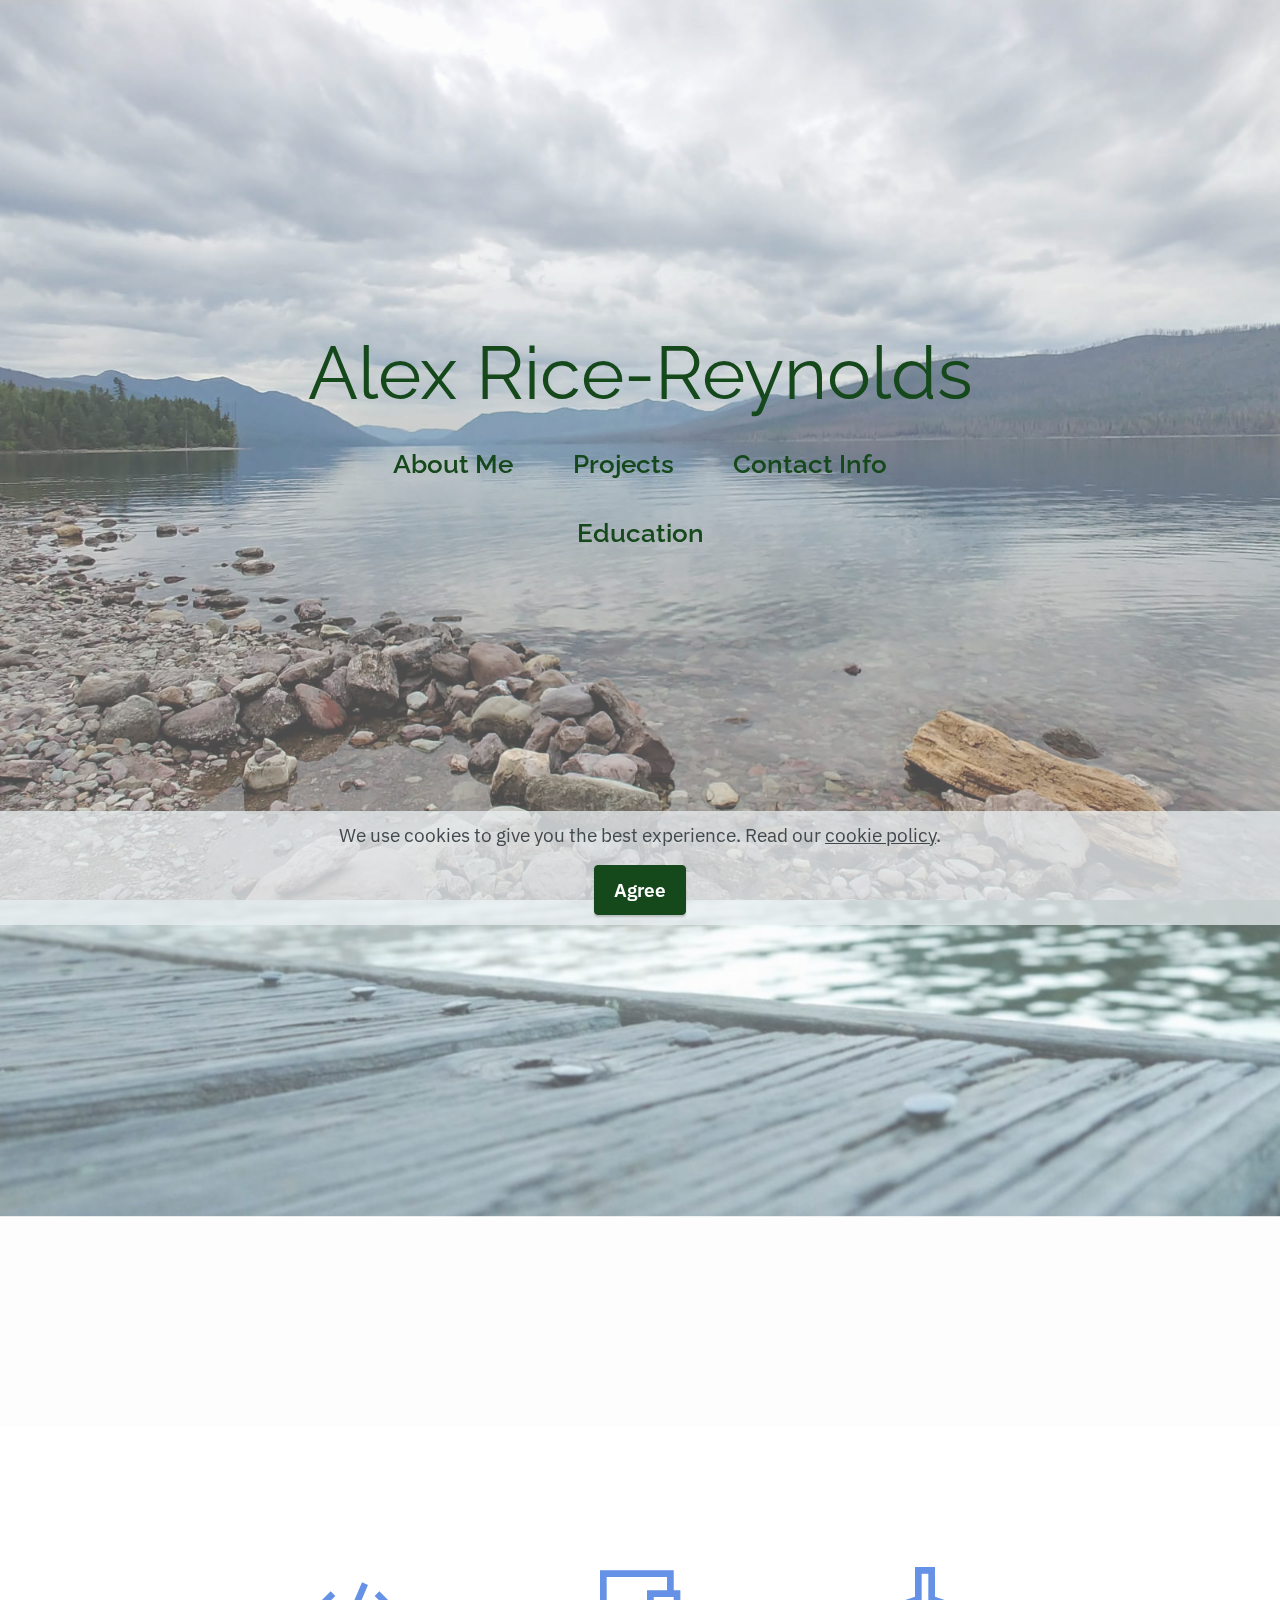
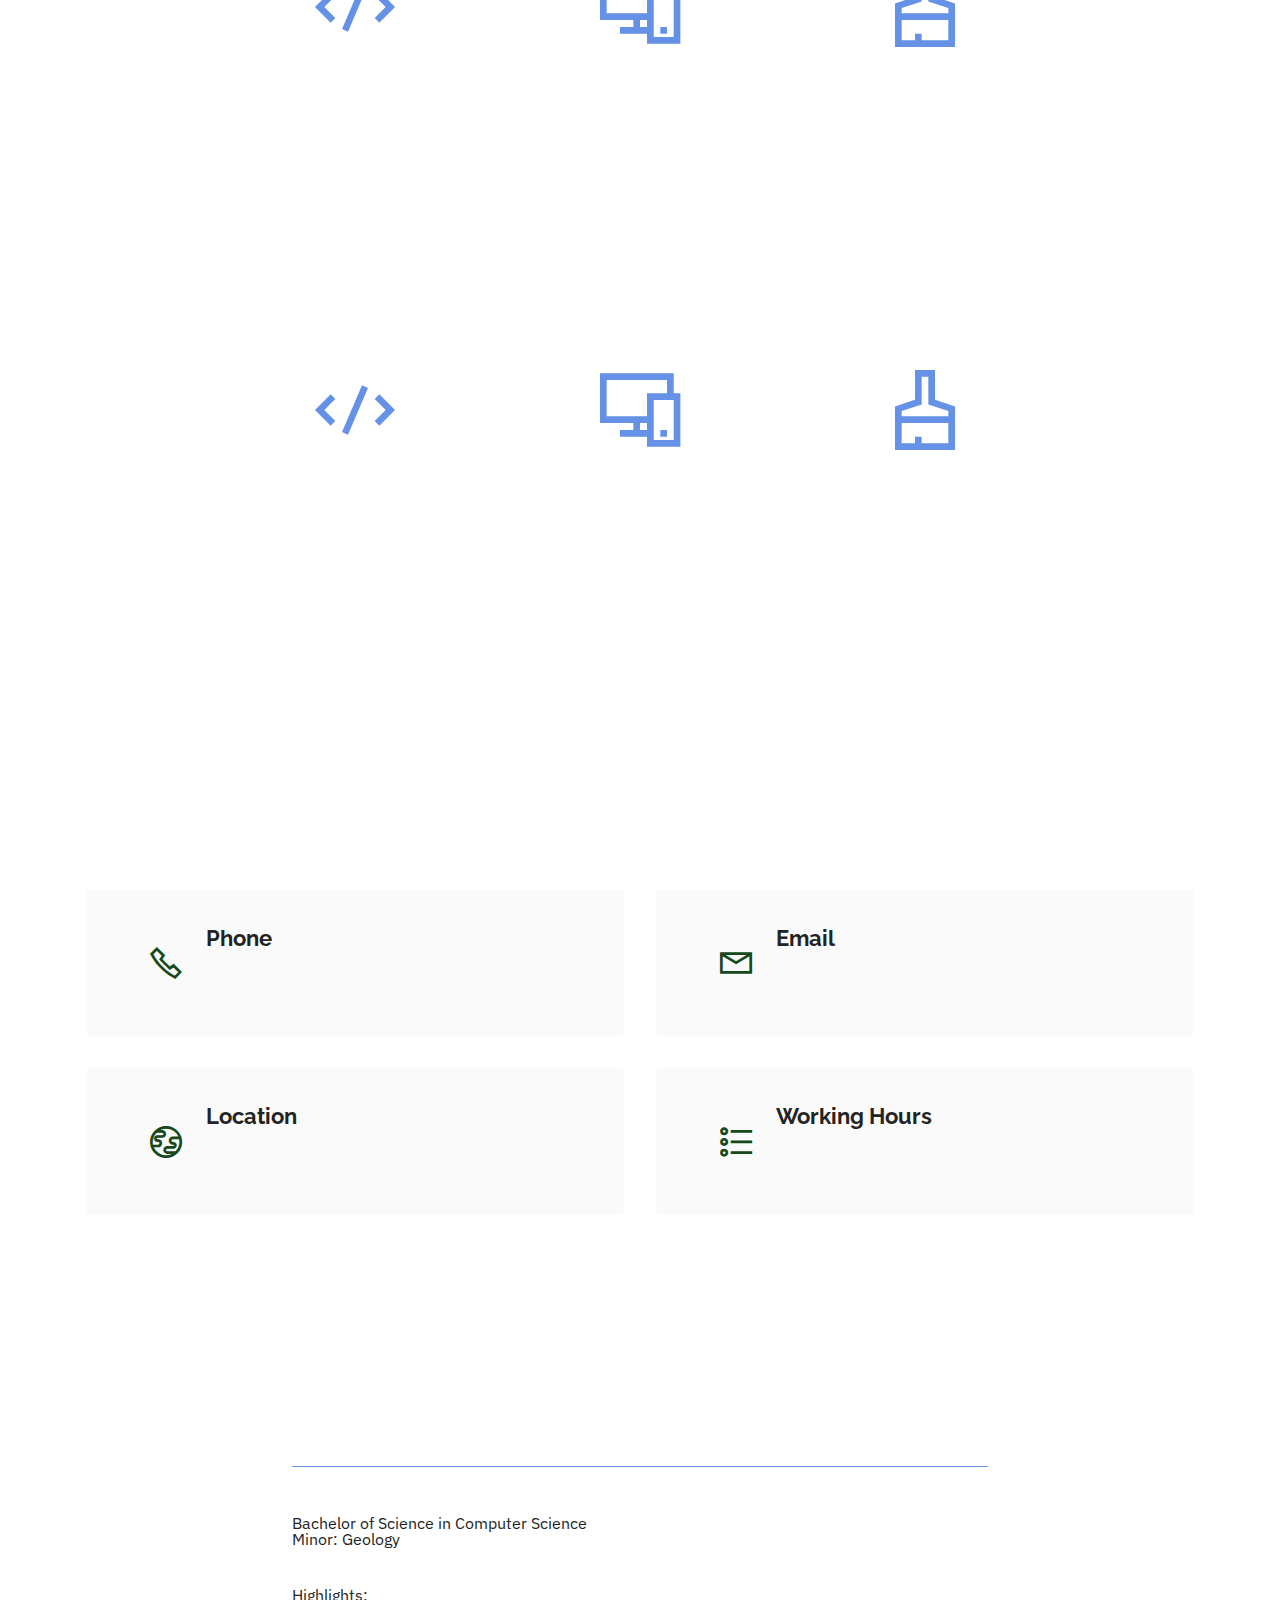
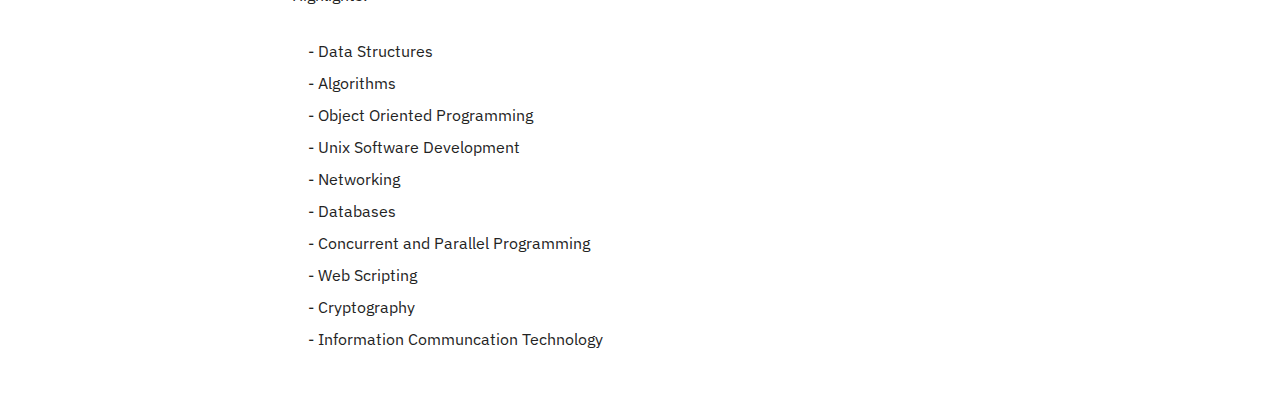
==== commit 68eb3297: "Update index.html" ====
--- a/index.html
+++ b/index.html
@@ -60,7 +60,8 @@
 </section>
 
 <section class="engine"><a href="https://mobirise.info/r">bootstrap template</a></section><section class="content1 cid-s48udlf8KU mbr-parallax-background" id="content1-8">
-  <div class="mbr-overlay" style="opacity: 0.3; background-color: rgb(250, 250, 250);"></div>
+    
+    <div class="mbr-overlay" style="opacity: 0.3; background-color: rgb(250, 250, 250);"></div>
     
     <div class="container">
         <div class="row justify-content-center">
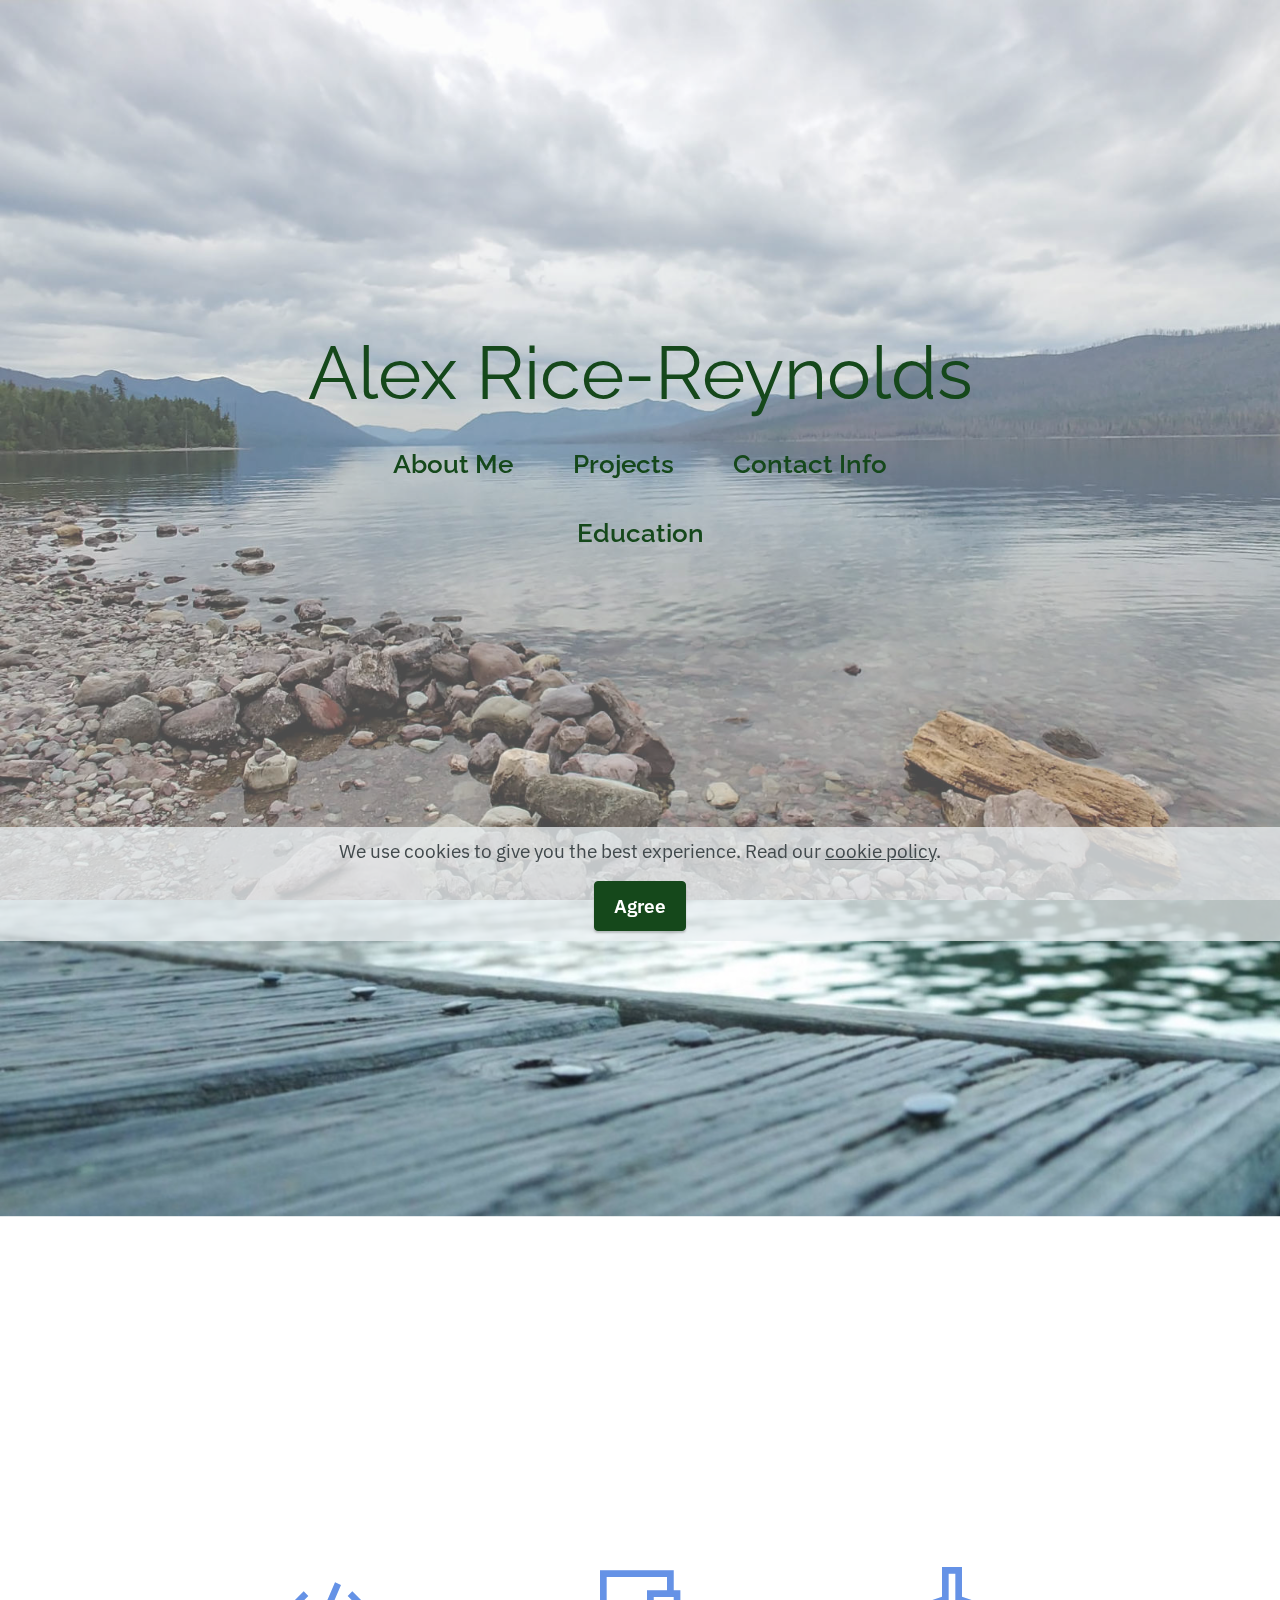
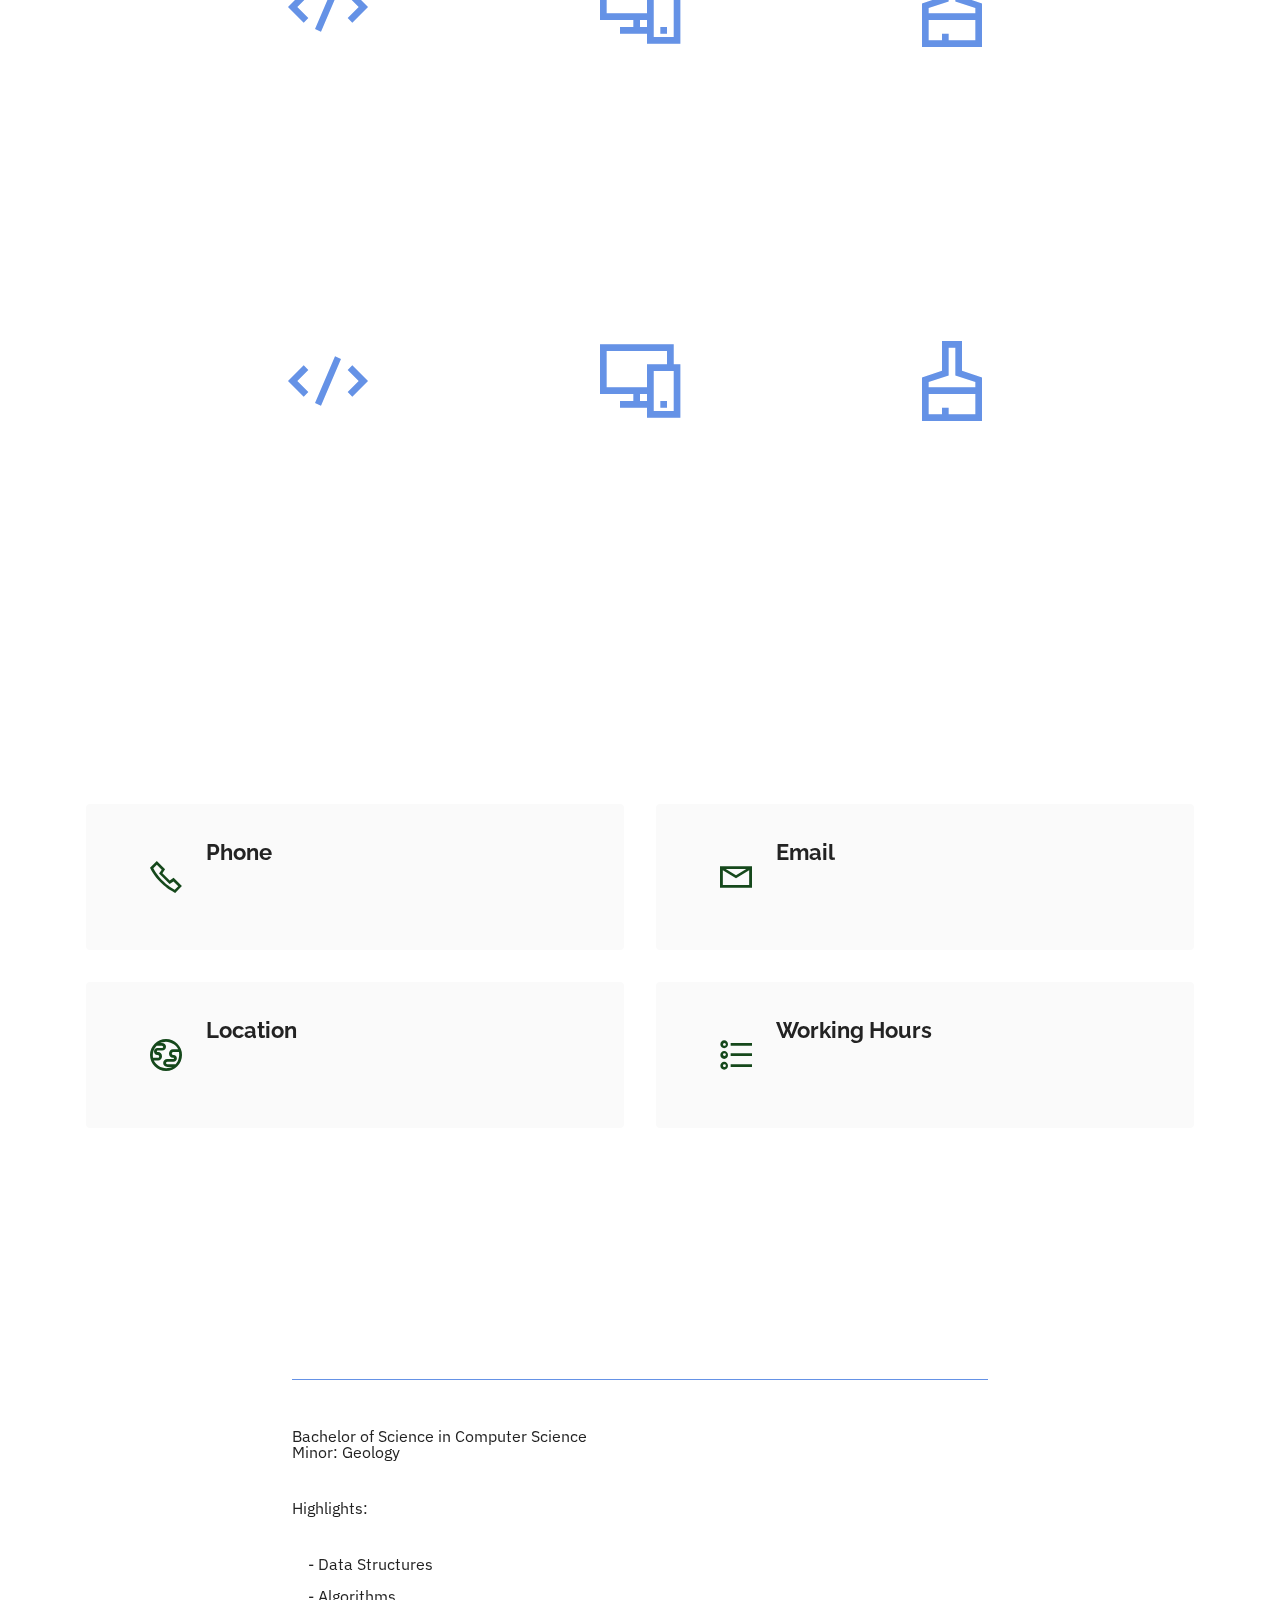
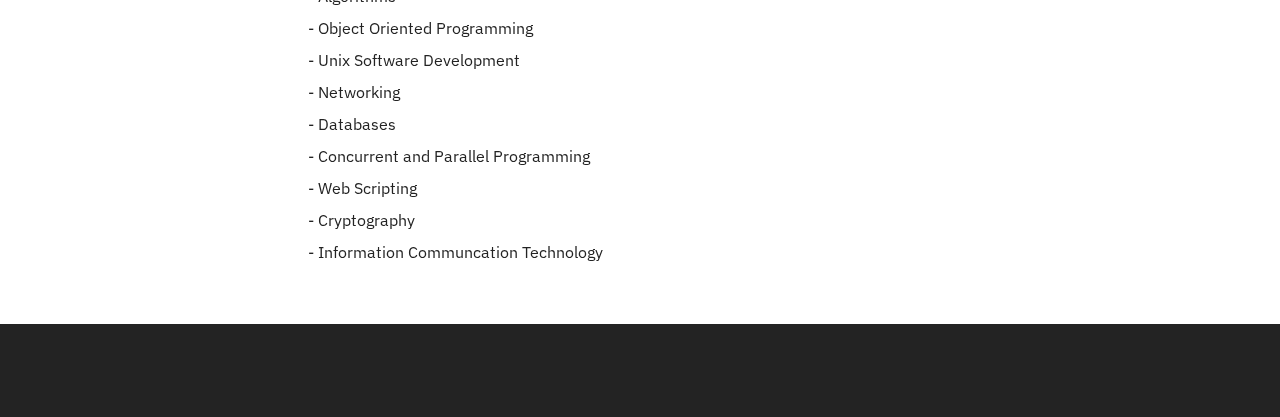
==== commit 0de4d3d9: "create github pages" ====
--- a/index.html
+++ b/index.html
@@ -17,6 +17,7 @@
   <link rel="stylesheet" href="assets/bootstrap/css/bootstrap-grid.min.css">
   <link rel="stylesheet" href="assets/bootstrap/css/bootstrap-reboot.min.css">
   <link rel="stylesheet" href="assets/animatecss/animate.css">
+  <link rel="stylesheet" href="assets/socicon/css/styles.css">
   <link rel="stylesheet" href="assets/theme/css/style.css">
   <link rel="preload" as="style" href="assets/mobirise/css/mbr-additional.css"><link rel="stylesheet" href="assets/mobirise/css/mbr-additional.css" type="text/css">
   
@@ -59,15 +60,13 @@
     </div>
 </section>
 
-<section class="engine"><a href="https://mobirise.info/r">bootstrap template</a></section><section class="content1 cid-s48udlf8KU mbr-parallax-background" id="content1-8">
-    
-    <div class="mbr-overlay" style="opacity: 0.3; background-color: rgb(250, 250, 250);"></div>
+<section class="engine"><a href="https://mobirise.info/f">easy site builder</a></section><section class="content1 cid-s48udlf8KU mbr-parallax-background" id="content1-8">
     
     <div class="container">
         <div class="row justify-content-center">
             <div class="title col-12 col-md-9">
-                <h3 class="mbr-section-title mbr-fonts-style align-center mb-4 display-2">About Me</h3>
-                <h4 class="mbr-section-subtitle align-center mbr-fonts-style mb-4 display-7">My name is Alex Rice-Reynolds and I'm an IT Professional. Passionate about computing, I strive to assist and educate others in the use of technology to better serve them in all endeavors. I'm a creative enthusiast with a mission to solve real life problems for real people - I love problem solving, fixing things, and I believe that technology should just work.</h4>
+                <h3 class="mbr-section-title mbr-fonts-style align-center mb-4 display-2"><strong>About Me</strong></h3>
+                <h4 class="mbr-section-subtitle align-center mbr-fonts-style mb-4 display-7"><strong>My name is Alex Rice-Reynolds and I'm an IT Professional. Passionate about computing, I strive to assist and educate others in the use of technology to better serve them in all endeavors. I'm a creative enthusiast with a mission to solve real life problems for real people - I love problem solving, fixing things, and I believe that technology should just work.</strong></h4>
                 
             </div>
         </div>
@@ -78,7 +77,7 @@
     
 
     
-    <div class="container">
+    <div class="container-fluid">
         <div class="row">
             <div class="col-12">
                 <h3 class="mbr-section-title mbr-fonts-style align-center mb-0 display-2">
@@ -124,7 +123,7 @@
     
 
     
-    <div class="container">
+    <div class="container-fluid">
         <div class="row">
             
             <div class="card col-12 col-md-6 col-lg-3">
@@ -270,6 +269,25 @@
                     
                     
                 </div>
+            </div>
+        </div>
+    </div>
+</section>
+
+<section class="footer3 cid-s9hlIOIZ5b" once="footers" id="footer3-p">
+
+    
+
+    
+
+    <div class="container">
+        <div class="media-container-row align-center mbr-white">
+            
+            
+            <div class="row row-copirayt">
+                <p class="mbr-text mb-0 mbr-fonts-style mbr-white align-center display-7">
+                    © Copyright 2020 Alex Rice-Reynolds. All Rights Reserved.
+                </p>
             </div>
         </div>
     </div>
@@ -294,4 +312,4 @@
    <div id="scrollToTop" class="scrollToTop mbr-arrow-up"><a style="text-align: center;"><i class="mbr-arrow-up-icon mbr-arrow-up-icon-cm cm-icon cm-icon-smallarrow-up"></i></a></div>
     <input name="animation" type="hidden">
   </body>
-</html>
+</html>--- a/assets/socicon/css/styles.css
+++ b/assets/socicon/css/styles.css
@@ -0,0 +1,933 @@
+@charset "UTF-8";
+
+@font-face {
+  font-family: 'Socicon';
+  src:  url('../fonts/socicon.eot');
+  src:  url('../fonts/socicon.eot?#iefix') format('embedded-opentype'),
+    url('../fonts/socicon.woff2') format('woff2'),
+    url('../fonts/socicon.ttf') format('truetype'),
+    url('../fonts/socicon.woff') format('woff'),
+    url('../fonts/socicon.svg#socicon') format('svg');
+  font-weight: normal;
+  font-style: normal;
+}
+
+[data-icon]:before {
+  font-family: "socicon" !important;
+  content: attr(data-icon);
+  font-style: normal !important;
+  font-weight: normal !important;
+  font-variant: normal !important;
+  text-transform: none !important;
+  speak: none;
+  line-height: 1;
+  -webkit-font-smoothing: antialiased;
+  -moz-osx-font-smoothing: grayscale;
+}
+
+[class^="socicon-"], [class*=" socicon-"] {
+  /* use !important to prevent issues with browser extensions that change fonts */
+  font-family: 'Socicon' !important;
+  speak: none;
+  font-style: normal;
+  font-weight: normal;
+  font-variant: normal;
+  text-transform: none;
+  line-height: 1;
+
+  /* Better Font Rendering =========== */
+  -webkit-font-smoothing: antialiased;
+  -moz-osx-font-smoothing: grayscale;
+}
+
+.socicon-eitaa:before {
+  content: "\e97c";
+}
+.socicon-soroush:before {
+  content: "\e97d";
+}
+.socicon-bale:before {
+  content: "\e97e";
+}
+.socicon-zazzle:before {
+  content: "\e97b";
+}
+.socicon-society6:before {
+  content: "\e97a";
+}
+.socicon-redbubble:before {
+  content: "\e979";
+}
+.socicon-avvo:before {
+  content: "\e978";
+}
+.socicon-stitcher:before {
+  content: "\e977";
+}
+.socicon-googlehangouts:before {
+  content: "\e974";
+}
+.socicon-dlive:before {
+  content: "\e975";
+}
+.socicon-vsco:before {
+  content: "\e976";
+}
+.socicon-flipboard:before {
+  content: "\e973";
+}
+.socicon-ubuntu:before {
+  content: "\e958";
+}
+.socicon-artstation:before {
+  content: "\e959";
+}
+.socicon-invision:before {
+  content: "\e95a";
+}
+.socicon-torial:before {
+  content: "\e95b";
+}
+.socicon-collectorz:before {
+  content: "\e95c";
+}
+.socicon-seenthis:before {
+  content: "\e95d";
+}
+.socicon-googleplaymusic:before {
+  content: "\e95e";
+}
+.socicon-debian:before {
+  content: "\e95f";
+}
+.socicon-filmfreeway:before {
+  content: "\e960";
+}
+.socicon-gnome:before {
+  content: "\e961";
+}
+.socicon-itchio:before {
+  content: "\e962";
+}
+.socicon-jamendo:before {
+  content: "\e963";
+}
+.socicon-mix:before {
+  content: "\e964";
+}
+.socicon-sharepoint:before {
+  content: "\e965";
+}
+.socicon-tinder:before {
+  content: "\e966";
+}
+.socicon-windguru:before {
+  content: "\e967";
+}
+.socicon-cdbaby:before {
+  content: "\e968";
+}
+.socicon-elementaryos:before {
+  content: "\e969";
+}
+.socicon-stage32:before {
+  content: "\e96a";
+}
+.socicon-tiktok:before {
+  content: "\e96b";
+}
+.socicon-gitter:before {
+  content: "\e96c";
+}
+.socicon-letterboxd:before {
+  content: "\e96d";
+}
+.socicon-threema:before {
+  content: "\e96e";
+}
+.socicon-splice:before {
+  content: "\e96f";
+}
+.socicon-metapop:before {
+  content: "\e970";
+}
+.socicon-naver:before {
+  content: "\e971";
+}
+.socicon-remote:before {
+  content: "\e972";
+}
+.socicon-internet:before {
+  content: "\e957";
+}
+.socicon-moddb:before {
+  content: "\e94b";
+}
+.socicon-indiedb:before {
+  content: "\e94c";
+}
+.socicon-traxsource:before {
+  content: "\e94d";
+}
+.socicon-gamefor:before {
+  content: "\e94e";
+}
+.socicon-pixiv:before {
+  content: "\e94f";
+}
+.socicon-myanimelist:before {
+  content: "\e950";
+}
+.socicon-blackberry:before {
+  content: "\e951";
+}
+.socicon-wickr:before {
+  content: "\e952";
+}
+.socicon-spip:before {
+  content: "\e953";
+}
+.socicon-napster:before {
+  content: "\e954";
+}
+.socicon-beatport:before {
+  content: "\e955";
+}
+.socicon-hackerone:before {
+  content: "\e956";
+}
+.socicon-hackernews:before {
+  content: "\e946";
+}
+.socicon-smashwords:before {
+  content: "\e947";
+}
+.socicon-kobo:before {
+  content: "\e948";
+}
+.socicon-bookbub:before {
+  content: "\e949";
+}
+.socicon-mailru:before {
+  content: "\e94a";
+}
+.socicon-gitlab:before {
+  content: "\e945";
+}
+.socicon-instructables:before {
+  content: "\e944";
+}
+.socicon-portfolio:before {
+  content: "\e943";
+}
+.socicon-codered:before {
+  content: "\e940";
+}
+.socicon-origin:before {
+  content: "\e941";
+}
+.socicon-nextdoor:before {
+  content: "\e942";
+}
+.socicon-udemy:before {
+  content: "\e93f";
+}
+.socicon-livemaster:before {
+  content: "\e93e";
+}
+.socicon-crunchbase:before {
+  content: "\e93b";
+}
+.socicon-homefy:before {
+  content: "\e93c";
+}
+.socicon-calendly:before {
+  content: "\e93d";
+}
+.socicon-realtor:before {
+  content: "\e90f";
+}
+.socicon-tidal:before {
+  content: "\e910";
+}
+.socicon-qobuz:before {
+  content: "\e911";
+}
+.socicon-natgeo:before {
+  content: "\e912";
+}
+.socicon-mastodon:before {
+  content: "\e913";
+}
+.socicon-unsplash:before {
+  content: "\e914";
+}
+.socicon-homeadvisor:before {
+  content: "\e915";
+}
+.socicon-angieslist:before {
+  content: "\e916";
+}
+.socicon-codepen:before {
+  content: "\e917";
+}
+.socicon-slack:before {
+  content: "\e918";
+}
+.socicon-openaigym:before {
+  content: "\e919";
+}
+.socicon-logmein:before {
+  content: "\e91a";
+}
+.socicon-fiverr:before {
+  content: "\e91b";
+}
+.socicon-gotomeeting:before {
+  content: "\e91c";
+}
+.socicon-aliexpress:before {
+  content: "\e91d";
+}
+.socicon-guru:before {
+  content: "\e91e";
+}
+.socicon-appstore:before {
+  content: "\e91f";
+}
+.socicon-homes:before {
+  content: "\e920";
+}
+.socicon-zoom:before {
+  content: "\e921";
+}
+.socicon-alibaba:before {
+  content: "\e922";
+}
+.socicon-craigslist:before {
+  content: "\e923";
+}
+.socicon-wix:before {
+  content: "\e924";
+}
+.socicon-redfin:before {
+  content: "\e925";
+}
+.socicon-googlecalendar:before {
+  content: "\e926";
+}
+.socicon-shopify:before {
+  content: "\e927";
+}
+.socicon-freelancer:before {
+  content: "\e928";
+}
+.socicon-seedrs:before {
+  content: "\e929";
+}
+.socicon-bing:before {
+  content: "\e92a";
+}
+.socicon-doodle:before {
+  content: "\e92b";
+}
+.socicon-bonanza:before {
+  content: "\e92c";
+}
+.socicon-squarespace:before {
+  content: "\e92d";
+}
+.socicon-toptal:before {
+  content: "\e92e";
+}
+.socicon-gust:before {
+  content: "\e92f";
+}
+.socicon-ask:before {
+  content: "\e930";
+}
+.socicon-trulia:before {
+  content: "\e931";
+}
+.socicon-loomly:before {
+  content: "\e932";
+}
+.socicon-ghost:before {
+  content: "\e933";
+}
+.socicon-upwork:before {
+  content: "\e934";
+}
+.socicon-fundable:before {
+  content: "\e935";
+}
+.socicon-booking:before {
+  content: "\e936";
+}
+.socicon-googlemaps:before {
+  content: "\e937";
+}
+.socicon-zillow:before {
+  content: "\e938";
+}
+.socicon-niconico:before {
+  content: "\e939";
+}
+.socicon-toneden:before {
+  content: "\e93a";
+}
+.socicon-augment:before {
+  content: "\e908";
+}
+.socicon-bitbucket:before {
+  content: "\e909";
+}
+.socicon-fyuse:before {
+  content: "\e90a";
+}
+.socicon-yt-gaming:before {
+  content: "\e90b";
+}
+.socicon-sketchfab:before {
+  content: "\e90c";
+}
+.socicon-mobcrush:before {
+  content: "\e90d";
+}
+.socicon-microsoft:before {
+  content: "\e90e";
+}
+.socicon-pandora:before {
+  content: "\e907";
+}
+.socicon-messenger:before {
+  content: "\e906";
+}
+.socicon-gamewisp:before {
+  content: "\e905";
+}
+.socicon-bloglovin:before {
+  content: "\e904";
+}
+.socicon-tunein:before {
+  content: "\e903";
+}
+.socicon-gamejolt:before {
+  content: "\e901";
+}
+.socicon-trello:before {
+  content: "\e902";
+}
+.socicon-spreadshirt:before {
+  content: "\e900";
+}
+.socicon-500px:before {
+  content: "\e000";
+}
+.socicon-8tracks:before {
+  content: "\e001";
+}
+.socicon-airbnb:before {
+  content: "\e002";
+}
+.socicon-alliance:before {
+  content: "\e003";
+}
+.socicon-amazon:before {
+  content: "\e004";
+}
+.socicon-amplement:before {
+  content: "\e005";
+}
+.socicon-android:before {
+  content: "\e006";
+}
+.socicon-angellist:before {
+  content: "\e007";
+}
+.socicon-apple:before {
+  content: "\e008";
+}
+.socicon-appnet:before {
+  content: "\e009";
+}
+.socicon-baidu:before {
+  content: "\e00a";
+}
+.socicon-bandcamp:before {
+  content: "\e00b";
+}
+.socicon-battlenet:before {
+  content: "\e00c";
+}
+.socicon-mixer:before {
+  content: "\e00d";
+}
+.socicon-bebee:before {
+  content: "\e00e";
+}
+.socicon-bebo:before {
+  content: "\e00f";
+}
+.socicon-behance:before {
+  content: "\e010";
+}
+.socicon-blizzard:before {
+  content: "\e011";
+}
+.socicon-blogger:before {
+  content: "\e012";
+}
+.socicon-buffer:before {
+  content: "\e013";
+}
+.socicon-chrome:before {
+  content: "\e014";
+}
+.socicon-coderwall:before {
+  content: "\e015";
+}
+.socicon-curse:before {
+  content: "\e016";
+}
+.socicon-dailymotion:before {
+  content: "\e017";
+}
+.socicon-deezer:before {
+  content: "\e018";
+}
+.socicon-delicious:before {
+  content: "\e019";
+}
+.socicon-deviantart:before {
+  content: "\e01a";
+}
+.socicon-diablo:before {
+  content: "\e01b";
+}
+.socicon-digg:before {
+  content: "\e01c";
+}
+.socicon-discord:before {
+  content: "\e01d";
+}
+.socicon-disqus:before {
+  content: "\e01e";
+}
+.socicon-douban:before {
+  content: "\e01f";
+}
+.socicon-draugiem:before {
+  content: "\e020";
+}
+.socicon-dribbble:before {
+  content: "\e021";
+}
+.socicon-drupal:before {
+  content: "\e022";
+}
+.socicon-ebay:before {
+  content: "\e023";
+}
+.socicon-ello:before {
+  content: "\e024";
+}
+.socicon-endomodo:before {
+  content: "\e025";
+}
+.socicon-envato:before {
+  content: "\e026";
+}
+.socicon-etsy:before {
+  content: "\e027";
+}
+.socicon-facebook:before {
+  content: "\e028";
+}
+.socicon-feedburner:before {
+  content: "\e029";
+}
+.socicon-filmweb:before {
+  content: "\e02a";
+}
+.socicon-firefox:before {
+  content: "\e02b";
+}
+.socicon-flattr:before {
+  content: "\e02c";
+}
+.socicon-flickr:before {
+  content: "\e02d";
+}
+.socicon-formulr:before {
+  content: "\e02e";
+}
+.socicon-forrst:before {
+  content: "\e02f";
+}
+.socicon-foursquare:before {
+  content: "\e030";
+}
+.socicon-friendfeed:before {
+  content: "\e031";
+}
+.socicon-github:before {
+  content: "\e032";
+}
+.socicon-goodreads:before {
+  content: "\e033";
+}
+.socicon-google:before {
+  content: "\e034";
+}
+.socicon-googlescholar:before {
+  content: "\e035";
+}
+.socicon-googlegroups:before {
+  content: "\e036";
+}
+.socicon-googlephotos:before {
+  content: "\e037";
+}
+.socicon-googleplus:before {
+  content: "\e038";
+}
+.socicon-grooveshark:before {
+  content: "\e039";
+}
+.socicon-hackerrank:before {
+  content: "\e03a";
+}
+.socicon-hearthstone:before {
+  content: "\e03b";
+}
+.socicon-hellocoton:before {
+  content: "\e03c";
+}
+.socicon-heroes:before {
+  content: "\e03d";
+}
+.socicon-smashcast:before {
+  content: "\e03e";
+}
+.socicon-horde:before {
+  content: "\e03f";
+}
+.socicon-houzz:before {
+  content: "\e040";
+}
+.socicon-icq:before {
+  content: "\e041";
+}
+.socicon-identica:before {
+  content: "\e042";
+}
+.socicon-imdb:before {
+  content: "\e043";
+}
+.socicon-instagram:before {
+  content: "\e044";
+}
+.socicon-issuu:before {
+  content: "\e045";
+}
+.socicon-istock:before {
+  content: "\e046";
+}
+.socicon-itunes:before {
+  content: "\e047";
+}
+.socicon-keybase:before {
+  content: "\e048";
+}
+.socicon-lanyrd:before {
+  content: "\e049";
+}
+.socicon-lastfm:before {
+  content: "\e04a";
+}
+.socicon-line:before {
+  content: "\e04b";
+}
+.socicon-linkedin:before {
+  content: "\e04c";
+}
+.socicon-livejournal:before {
+  content: "\e04d";
+}
+.socicon-lyft:before {
+  content: "\e04e";
+}
+.socicon-macos:before {
+  content: "\e04f";
+}
+.socicon-mail:before {
+  content: "\e050";
+}
+.socicon-medium:before {
+  content: "\e051";
+}
+.socicon-meetup:before {
+  content: "\e052";
+}
+.socicon-mixcloud:before {
+  content: "\e053";
+}
+.socicon-modelmayhem:before {
+  content: "\e054";
+}
+.socicon-mumble:before {
+  content: "\e055";
+}
+.socicon-myspace:before {
+  content: "\e056";
+}
+.socicon-newsvine:before {
+  content: "\e057";
+}
+.socicon-nintendo:before {
+  content: "\e058";
+}
+.socicon-npm:before {
+  content: "\e059";
+}
+.socicon-odnoklassniki:before {
+  content: "\e05a";
+}
+.socicon-openid:before {
+  content: "\e05b";
+}
+.socicon-opera:before {
+  content: "\e05c";
+}
+.socicon-outlook:before {
+  content: "\e05d";
+}
+.socicon-overwatch:before {
+  content: "\e05e";
+}
+.socicon-patreon:before {
+  content: "\e05f";
+}
+.socicon-paypal:before {
+  content: "\e060";
+}
+.socicon-periscope:before {
+  content: "\e061";
+}
+.socicon-persona:before {
+  content: "\e062";
+}
+.socicon-pinterest:before {
+  content: "\e063";
+}
+.socicon-play:before {
+  content: "\e064";
+}
+.socicon-player:before {
+  content: "\e065";
+}
+.socicon-playstation:before {
+  content: "\e066";
+}
+.socicon-pocket:before {
+  content: "\e067";
+}
+.socicon-qq:before {
+  content: "\e068";
+}
+.socicon-quora:before {
+  content: "\e069";
+}
+.socicon-raidcall:before {
+  content: "\e06a";
+}
+.socicon-ravelry:before {
+  content: "\e06b";
+}
+.socicon-reddit:before {
+  content: "\e06c";
+}
+.socicon-renren:before {
+  content: "\e06d";
+}
+.socicon-researchgate:before {
+  content: "\e06e";
+}
+.socicon-residentadvisor:before {
+  content: "\e06f";
+}
+.socicon-reverbnation:before {
+  content: "\e070";
+}
+.socicon-rss:before {
+  content: "\e071";
+}
+.socicon-sharethis:before {
+  content: "\e072";
+}
+.socicon-skype:before {
+  content: "\e073";
+}
+.socicon-slideshare:before {
+  content: "\e074";
+}
+.socicon-smugmug:before {
+  content: "\e075";
+}
+.socicon-snapchat:before {
+  content: "\e076";
+}
+.socicon-songkick:before {
+  content: "\e077";
+}
+.socicon-soundcloud:before {
+  content: "\e078";
+}
+.socicon-spotify:before {
+  content: "\e079";
+}
+.socicon-stackexchange:before {
+  content: "\e07a";
+}
+.socicon-stackoverflow:before {
+  content: "\e07b";
+}
+.socicon-starcraft:before {
+  content: "\e07c";
+}
+.socicon-stayfriends:before {
+  content: "\e07d";
+}
+.socicon-steam:before {
+  content: "\e07e";
+}
+.socicon-storehouse:before {
+  content: "\e07f";
+}
+.socicon-strava:before {
+  content: "\e080";
+}
+.socicon-streamjar:before {
+  content: "\e081";
+}
+.socicon-stumbleupon:before {
+  content: "\e082";
+}
+.socicon-swarm:before {
+  content: "\e083";
+}
+.socicon-teamspeak:before {
+  content: "\e084";
+}
+.socicon-teamviewer:before {
+  content: "\e085";
+}
+.socicon-technorati:before {
+  content: "\e086";
+}
+.socicon-telegram:before {
+  content: "\e087";
+}
+.socicon-tripadvisor:before {
+  content: "\e088";
+}
+.socicon-tripit:before {
+  content: "\e089";
+}
+.socicon-triplej:before {
+  content: "\e08a";
+}
+.socicon-tumblr:before {
+  content: "\e08b";
+}
+.socicon-twitch:before {
+  content: "\e08c";
+}
+.socicon-twitter:before {
+  content: "\e08d";
+}
+.socicon-uber:before {
+  content: "\e08e";
+}
+.socicon-ventrilo:before {
+  content: "\e08f";
+}
+.socicon-viadeo:before {
+  content: "\e090";
+}
+.socicon-viber:before {
+  content: "\e091";
+}
+.socicon-viewbug:before {
+  content: "\e092";
+}
+.socicon-vimeo:before {
+  content: "\e093";
+}
+.socicon-vine:before {
+  content: "\e094";
+}
+.socicon-vkontakte:before {
+  content: "\e095";
+}
+.socicon-warcraft:before {
+  content: "\e096";
+}
+.socicon-wechat:before {
+  content: "\e097";
+}
+.socicon-weibo:before {
+  content: "\e098";
+}
+.socicon-whatsapp:before {
+  content: "\e099";
+}
+.socicon-wikipedia:before {
+  content: "\e09a";
+}
+.socicon-windows:before {
+  content: "\e09b";
+}
+.socicon-wordpress:before {
+  content: "\e09c";
+}
+.socicon-wykop:before {
+  content: "\e09d";
+}
+.socicon-xbox:before {
+  content: "\e09e";
+}
+.socicon-xing:before {
+  content: "\e09f";
+}
+.socicon-yahoo:before {
+  content: "\e0a0";
+}
+.socicon-yammer:before {
+  content: "\e0a1";
+}
+.socicon-yandex:before {
+  content: "\e0a2";
+}
+.socicon-yelp:before {
+  content: "\e0a3";
+}
+.socicon-younow:before {
+  content: "\e0a4";
+}
+.socicon-youtube:before {
+  content: "\e0a5";
+}
+.socicon-zapier:before {
+  content: "\e0a6";
+}
+.socicon-zerply:before {
+  content: "\e0a7";
+}
+.socicon-zomato:before {
+  content: "\e0a8";
+}
+.socicon-zynga:before {
+  content: "\e0a9";
+}
--- a/assets/mobirise/css/mbr-additional.css
+++ b/assets/mobirise/css/mbr-additional.css
@@ -758,7 +758,7 @@
 }
 .cid-s48udlf8KU .mbr-section-subtitle {
   text-align: left;
-  color: #08250b;
+  color: #15481b;
 }
 .cid-s8T7D5qrUe {
   padding-top: 4rem;
@@ -783,7 +783,7 @@
   justify-content: center;
 }
 .cid-s8T7D5qrUe .mbr-section-title {
-  color: #15481b;
+  color: #08250b;
 }
 .cid-s8T7D5qrUe .card-text,
 .cid-s8T7D5qrUe .card-box {
@@ -893,3 +893,71 @@
 .cid-s9haVW5jtG H3 {
   text-align: center;
 }
+.cid-s9hlIOIZ5b {
+  padding-top: 2rem;
+  padding-bottom: 2rem;
+  background-color: #232323;
+}
+.cid-s9hlIOIZ5b .row-links {
+  width: 100%;
+  justify-content: center;
+}
+.cid-s9hlIOIZ5b .social-row {
+  width: 100%;
+  justify-content: center;
+}
+.cid-s9hlIOIZ5b .media-container-row {
+  flex-direction: column;
+  justify-content: center;
+  align-items: center;
+}
+.cid-s9hlIOIZ5b .media-container-row .foot-menu {
+  list-style: none;
+  display: flex;
+  justify-content: center;
+  flex-wrap: wrap;
+  padding: 0;
+  margin-bottom: 0;
+}
+.cid-s9hlIOIZ5b .media-container-row .foot-menu li {
+  padding: 0 1rem 1rem 1rem;
+}
+.cid-s9hlIOIZ5b .media-container-row .foot-menu li p {
+  margin: 0;
+}
+.cid-s9hlIOIZ5b .media-container-row .social-list {
+  padding-left: 0;
+  margin-bottom: 0;
+  list-style: none;
+  display: flex;
+  flex-wrap: wrap;
+  justify-content: flex-end;
+}
+.cid-s9hlIOIZ5b .media-container-row .social-list .mbr-iconfont-social {
+  font-size: 1.5rem;
+  color: #ffffff;
+}
+.cid-s9hlIOIZ5b .media-container-row .social-list .soc-item {
+  margin: 0 .5rem;
+}
+.cid-s9hlIOIZ5b .media-container-row .social-list a {
+  margin: 0;
+  opacity: .5;
+  transition: .2s linear;
+}
+.cid-s9hlIOIZ5b .media-container-row .social-list a:hover {
+  opacity: 1;
+}
+@media (max-width: 767px) {
+  .cid-s9hlIOIZ5b .media-container-row .social-list {
+    -webkit-justify-content: center;
+    justify-content: center;
+  }
+}
+.cid-s9hlIOIZ5b .media-container-row .row-copirayt {
+  word-break: break-word;
+  width: 100%;
+}
+.cid-s9hlIOIZ5b .media-container-row .row-copirayt p {
+  width: 100%;
+}
--- a/assets/mobirise/css/mbr-additional.css
+++ b/assets/mobirise/css/mbr-additional.css
@@ -758,7 +758,7 @@
 }
 .cid-s48udlf8KU .mbr-section-subtitle {
   text-align: left;
-  color: #08250b;
+  color: #15481b;
 }
 .cid-s8T7D5qrUe {
   padding-top: 4rem;
@@ -783,7 +783,7 @@
   justify-content: center;
 }
 .cid-s8T7D5qrUe .mbr-section-title {
-  color: #15481b;
+  color: #08250b;
 }
 .cid-s8T7D5qrUe .card-text,
 .cid-s8T7D5qrUe .card-box {
@@ -893,3 +893,71 @@
 .cid-s9haVW5jtG H3 {
   text-align: center;
 }
+.cid-s9hlIOIZ5b {
+  padding-top: 2rem;
+  padding-bottom: 2rem;
+  background-color: #232323;
+}
+.cid-s9hlIOIZ5b .row-links {
+  width: 100%;
+  justify-content: center;
+}
+.cid-s9hlIOIZ5b .social-row {
+  width: 100%;
+  justify-content: center;
+}
+.cid-s9hlIOIZ5b .media-container-row {
+  flex-direction: column;
+  justify-content: center;
+  align-items: center;
+}
+.cid-s9hlIOIZ5b .media-container-row .foot-menu {
+  list-style: none;
+  display: flex;
+  justify-content: center;
+  flex-wrap: wrap;
+  padding: 0;
+  margin-bottom: 0;
+}
+.cid-s9hlIOIZ5b .media-container-row .foot-menu li {
+  padding: 0 1rem 1rem 1rem;
+}
+.cid-s9hlIOIZ5b .media-container-row .foot-menu li p {
+  margin: 0;
+}
+.cid-s9hlIOIZ5b .media-container-row .social-list {
+  padding-left: 0;
+  margin-bottom: 0;
+  list-style: none;
+  display: flex;
+  flex-wrap: wrap;
+  justify-content: flex-end;
+}
+.cid-s9hlIOIZ5b .media-container-row .social-list .mbr-iconfont-social {
+  font-size: 1.5rem;
+  color: #ffffff;
+}
+.cid-s9hlIOIZ5b .media-container-row .social-list .soc-item {
+  margin: 0 .5rem;
+}
+.cid-s9hlIOIZ5b .media-container-row .social-list a {
+  margin: 0;
+  opacity: .5;
+  transition: .2s linear;
+}
+.cid-s9hlIOIZ5b .media-container-row .social-list a:hover {
+  opacity: 1;
+}
+@media (max-width: 767px) {
+  .cid-s9hlIOIZ5b .media-container-row .social-list {
+    -webkit-justify-content: center;
+    justify-content: center;
+  }
+}
+.cid-s9hlIOIZ5b .media-container-row .row-copirayt {
+  word-break: break-word;
+  width: 100%;
+}
+.cid-s9hlIOIZ5b .media-container-row .row-copirayt p {
+  width: 100%;
+}
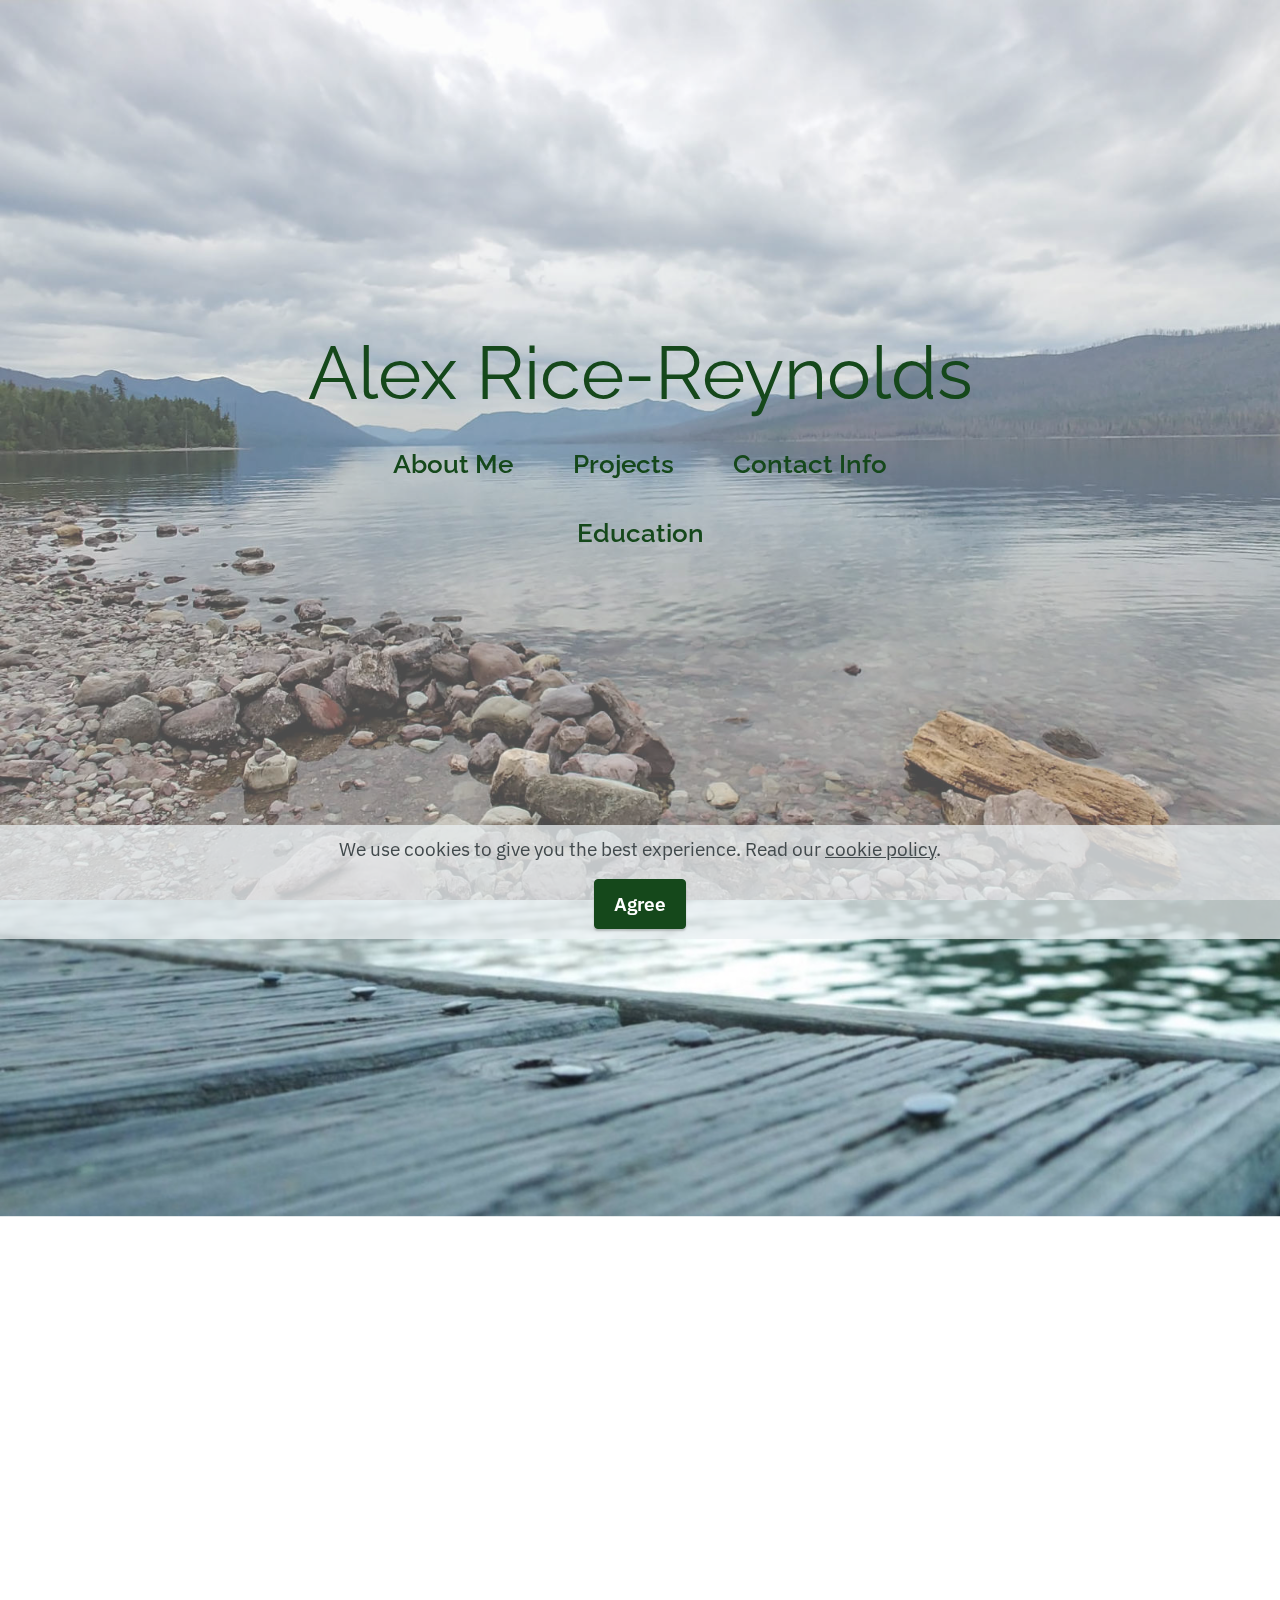
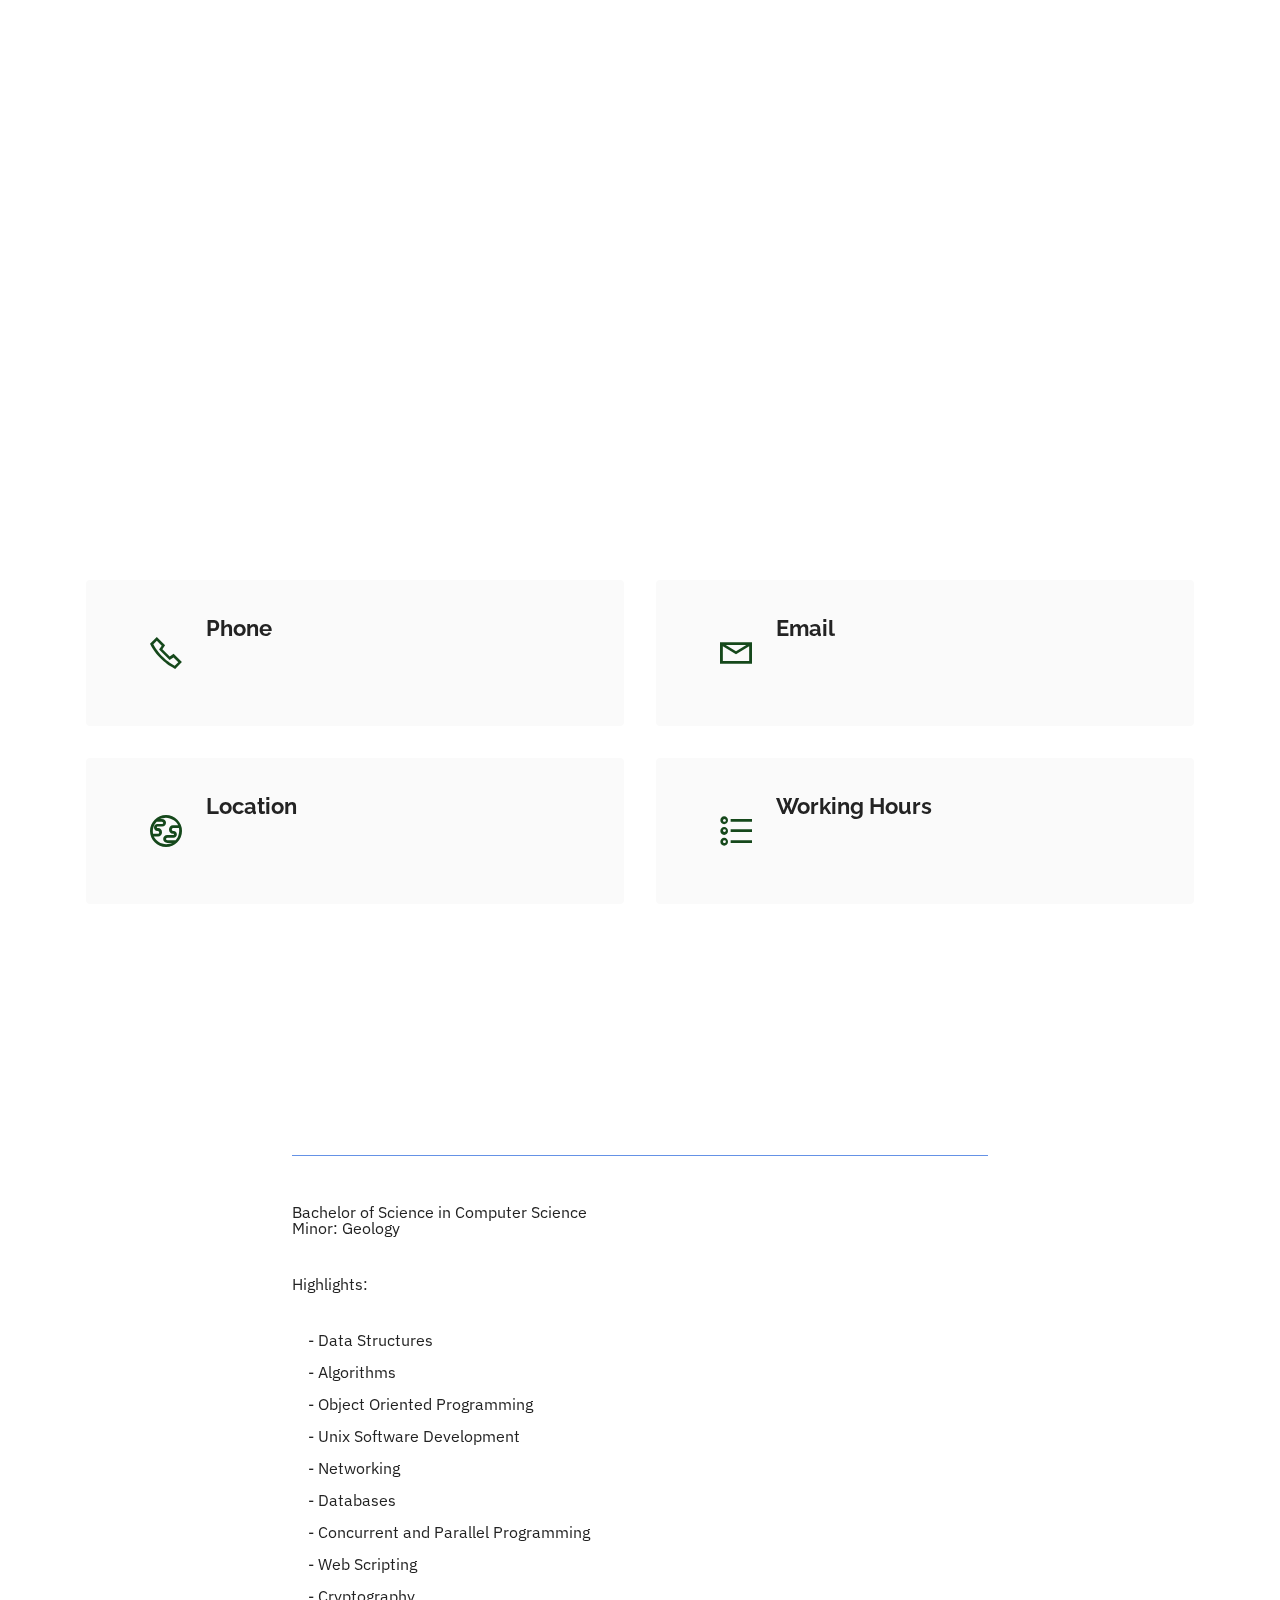
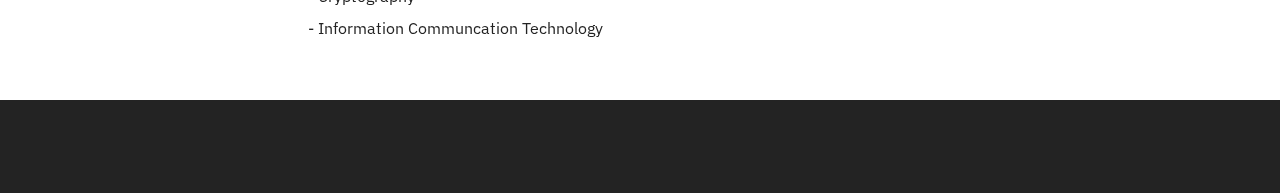
==== commit 4270403c: "Update index.html" ====
--- a/index.html
+++ b/index.html
@@ -87,7 +87,7 @@
             <div class="card col-12 col-md-6 col-lg-3">
                 <div class="card-wrapper">
                     <div class="card-box align-center">
-                        <span class="mbr-iconfont mobi-mbri-code mobi-mbri"></span>
+                        <!-- <span class="mbr-iconfont mobi-mbri-code mobi-mbri"></span> -->
                         <h5 class="card-title align-center mbr-fonts-style display-7"><strong>Praece Consulting
 </strong></h5>
                         <p class="card-text align-center mbr-fonts-style display-7">Designed, developed, and maintained IT infrastructure for small and medium sized businesses in a consulting basis
@@ -98,7 +98,7 @@
             <div class="card col-12 col-md-6 col-lg-3">
                 <div class="card-wrapper">
                     <div class="card-box align-center">
-                        <span class="mbr-iconfont mobi-mbri-responsive-2 mobi-mbri"></span>
+                        <!-- <span class="mbr-iconfont mobi-mbri-responsive-2 mobi-mbri"></span> -->
                         <h5 class="card-title align-center mbr-fonts-style display-7"><strong>Coding with Kids</strong></h5>
                         <p class="card-text align-center mbr-fonts-style display-7">Taught principles of coding to kids in ways that are simple and fun</p>
                     </div>
@@ -107,7 +107,7 @@
             <div class="card col-12 col-md-6 col-lg-3">
                 <div class="card-wrapper">
                     <div class="card-box align-center">
-                        <span class="mbr-iconfont mobi-mbri-website-theme-2 mobi-mbri"></span>
+                        <!-- <span class="mbr-iconfont mobi-mbri-website-theme-2 mobi-mbri"></span> -->
                         <h5 class="card-title align-center mbr-fonts-style display-7"><strong>Lake Wenatchee YMCA Camp Cabin Leader</strong><strong><br></strong></h5>
                         <p class="card-text align-center mbr-fonts-style display-7">Lead campers in fun educational activities and games. Maintained positive relationships with children and parents.
 <br><br></p>
@@ -129,7 +129,7 @@
             <div class="card col-12 col-md-6 col-lg-3">
                 <div class="card-wrapper">
                     <div class="card-box align-center">
-                        <span class="mbr-iconfont mobi-mbri-code mobi-mbri"></span>
+                        <!-- <span class="mbr-iconfont mobi-mbri-code mobi-mbri"></span> -->
                         <h5 class="card-title align-center mbr-fonts-style display-7"><strong>Lake Wenatchee YMCA Camp Media and Games Coordinator</strong></h5>
                         <p class="card-text align-center mbr-fonts-style display-7">Organized and directed games and activities for an entire summer. Took photos, created videos, and managed digital media for the YMCA camp's social media accounts
 </p>
@@ -139,7 +139,7 @@
             <div class="card col-12 col-md-6 col-lg-3">
                 <div class="card-wrapper">
                     <div class="card-box align-center">
-                        <span class="mbr-iconfont mobi-mbri-responsive-2 mobi-mbri"></span>
+                        <!-- <span class="mbr-iconfont mobi-mbri-responsive-2 mobi-mbri"></span> -->
                         <h5 class="card-title align-center mbr-fonts-style display-7"><strong>Kukutali Preserve Project</strong></h5>
                         <p class="card-text align-center mbr-fonts-style display-7">Worked on a team of 4 designing a web application for the Swinomish Tribe</p>
                     </div>
@@ -148,7 +148,7 @@
             <div class="card col-12 col-md-6 col-lg-3">
                 <div class="card-wrapper">
                     <div class="card-box align-center">
-                        <span class="mbr-iconfont mobi-mbri-website-theme-2 mobi-mbri"></span>
+                        <!-- <span class="mbr-iconfont mobi-mbri-website-theme-2 mobi-mbri"></span> -->
                         <h5 class="card-title align-center mbr-fonts-style display-7"><strong>ICTD Resource Pairing Web Application</strong></h5>
                         <p class="card-text align-center mbr-fonts-style display-7">Conceptualized, designed, and led a team in the development of a web application</p>
                     </div>
@@ -312,4 +312,4 @@
    <div id="scrollToTop" class="scrollToTop mbr-arrow-up"><a style="text-align: center;"><i class="mbr-arrow-up-icon mbr-arrow-up-icon-cm cm-icon cm-icon-smallarrow-up"></i></a></div>
     <input name="animation" type="hidden">
   </body>
-</html>+</html>
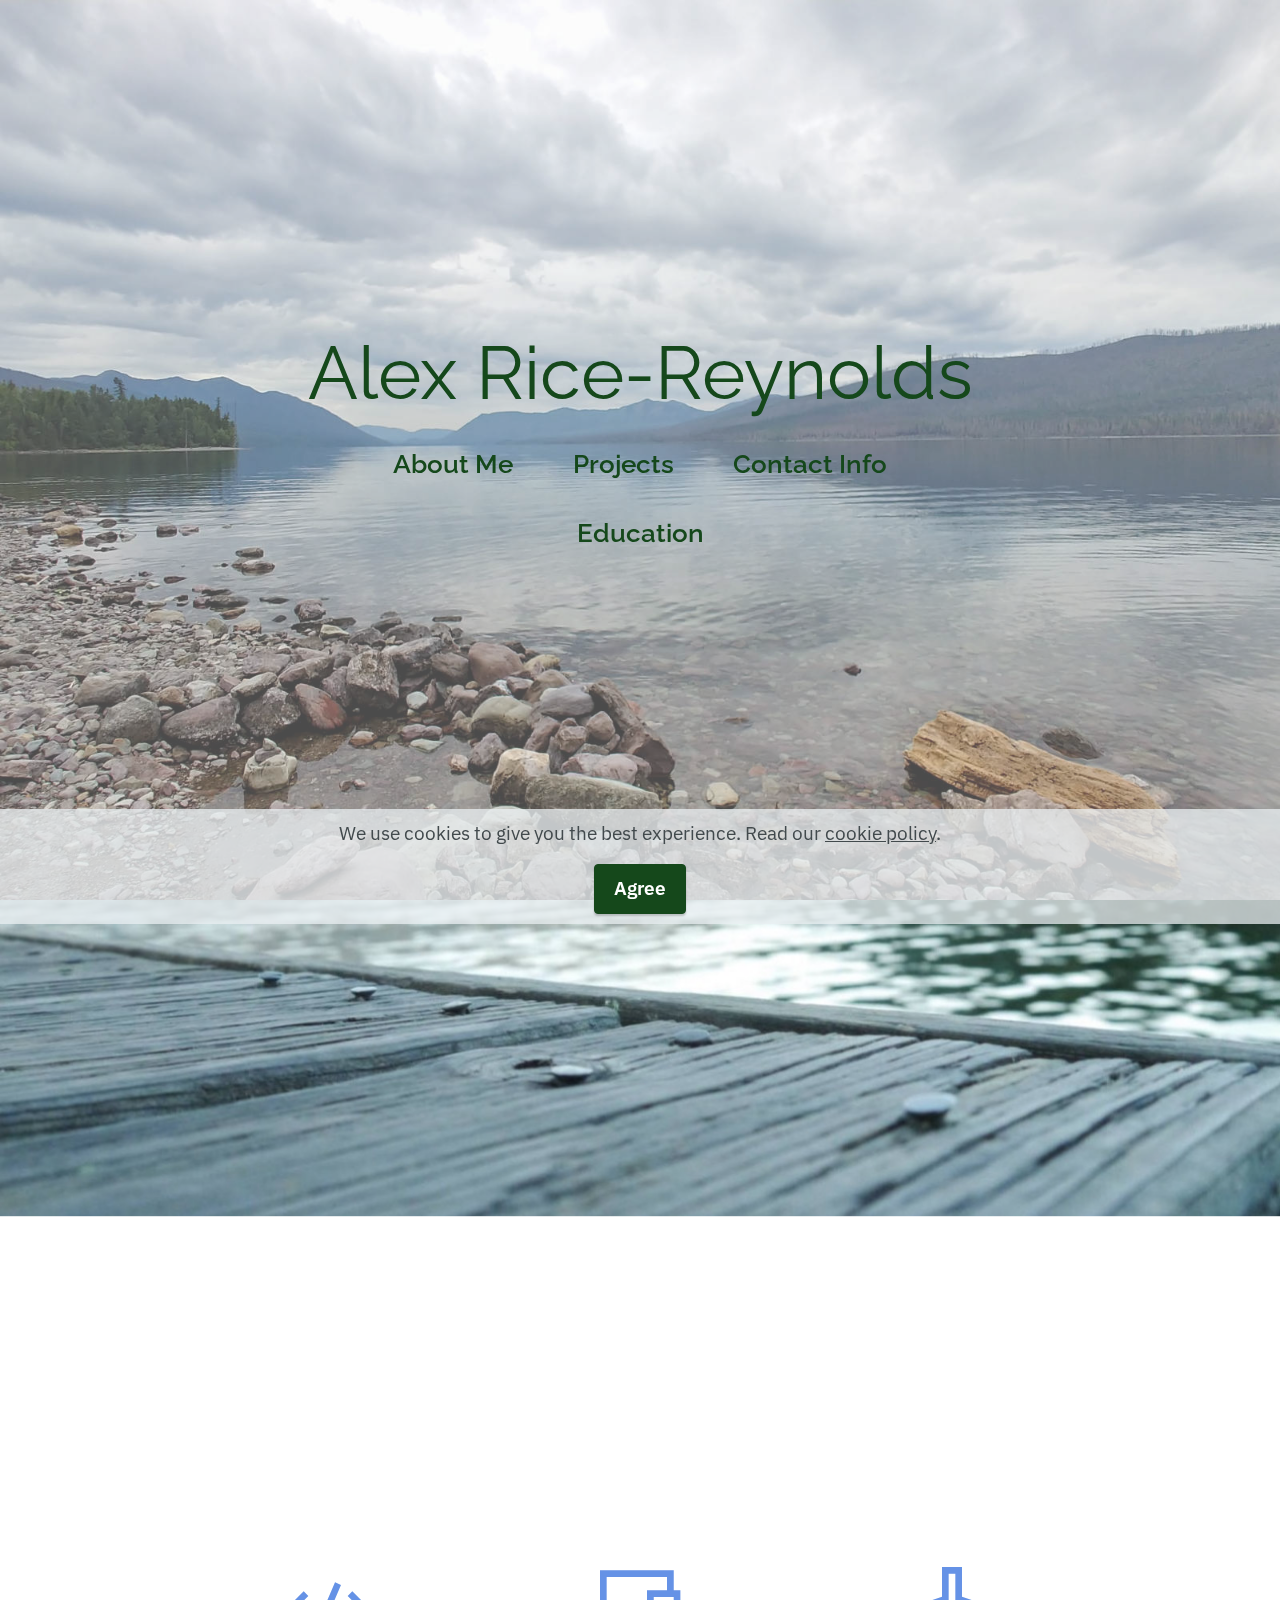
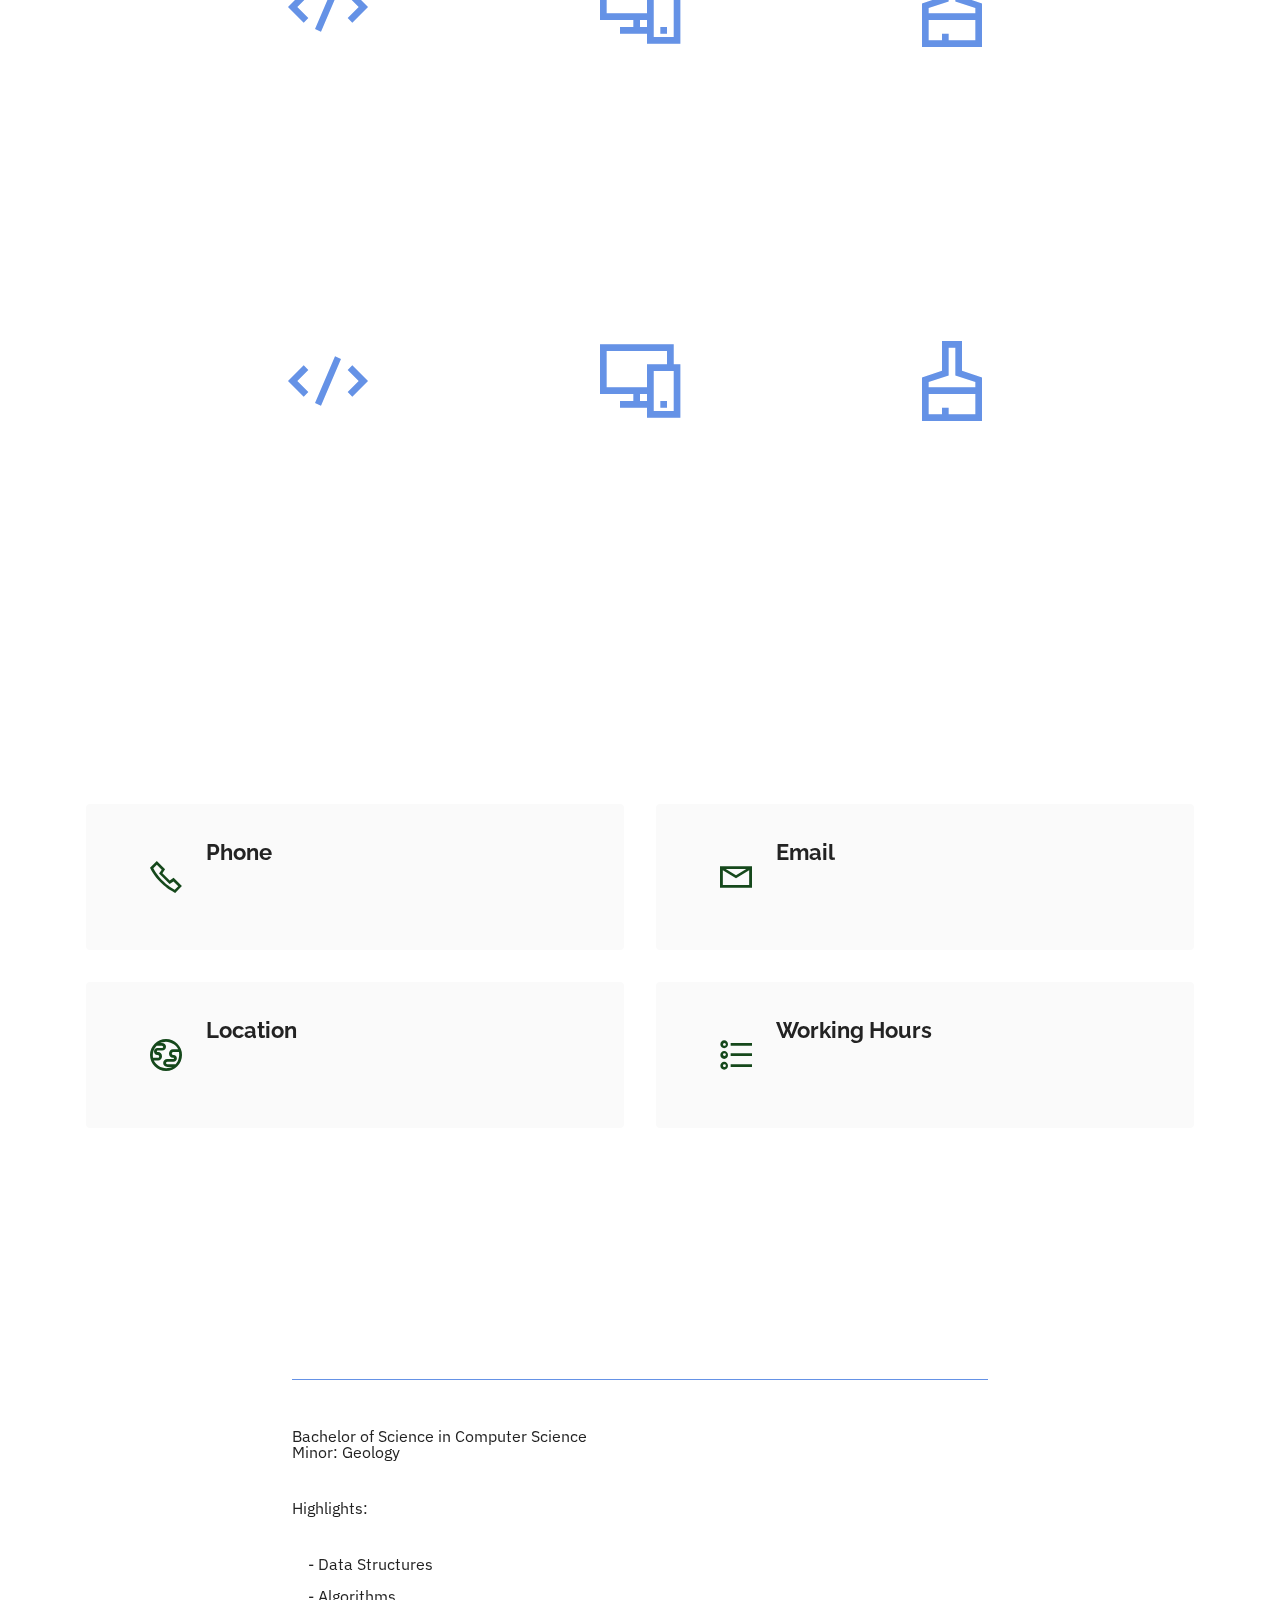
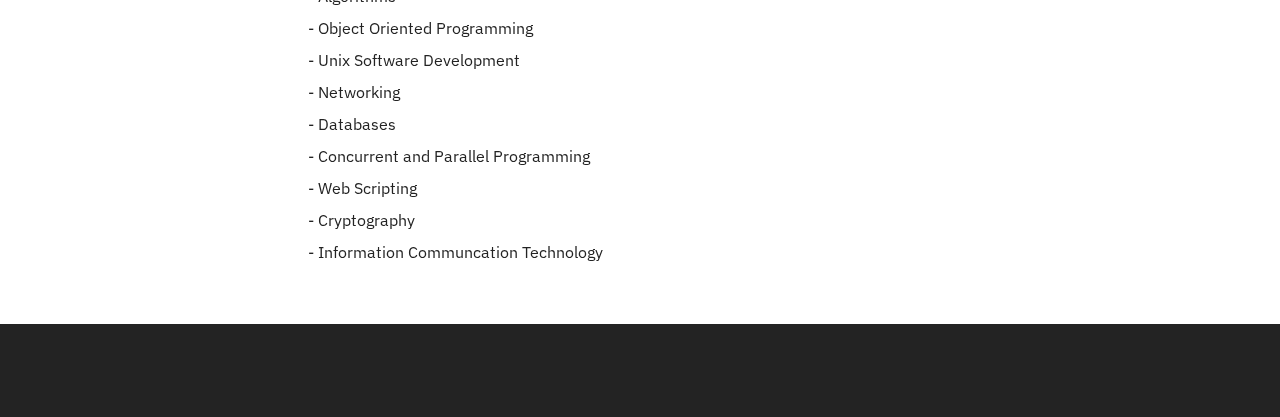
==== commit 350dc029: "create github pages" ====
--- a/index.html
+++ b/index.html
@@ -54,13 +54,13 @@
                 <h1 class="mbr-section-title mbr-fonts-style mb-3 display-1">Alex Rice-Reynolds</h1>
                 
                 
-                <div class="mbr-section-btn mt-3"><a class="btn btn-primary-outline display-2" href="https://mobirise.com">About Me</a> <a class="btn btn-primary-outline display-2" href="https://mobirise.com">Projects</a> <a class="btn btn-primary-outline display-2" href="https://mobirise.com">Contact Info</a> <a class="btn btn-primary-outline display-2" href="https://mobirise.com">Education<br></a></div>
-            </div>
-        </div>
-    </div>
-</section>
-
-<section class="engine"><a href="https://mobirise.info/f">easy site builder</a></section><section class="content1 cid-s48udlf8KU mbr-parallax-background" id="content1-8">
+                <div class="mbr-section-btn mt-3"><a class="btn btn-primary-outline display-2" href="index.html#content1-8">About Me</a> <a class="btn btn-primary-outline display-2" href="index.html#features1-k">Projects</a> <a class="btn btn-primary-outline display-2" href="index.html#contacts2-n">Contact Info</a> <a class="btn btn-primary-outline display-2" href="index.html#tabs1-o">Education<br></a></div>
+            </div>
+        </div>
+    </div>
+</section>
+
+<section class="engine"><a href="https://mobirise.info/x">css templates</a></section><section class="content1 cid-s48udlf8KU mbr-parallax-background" id="content1-8">
     
     <div class="container">
         <div class="row justify-content-center">
@@ -87,7 +87,7 @@
             <div class="card col-12 col-md-6 col-lg-3">
                 <div class="card-wrapper">
                     <div class="card-box align-center">
-                        <!-- <span class="mbr-iconfont mobi-mbri-code mobi-mbri"></span> -->
+                        <span class="mbr-iconfont mobi-mbri-code mobi-mbri"></span>
                         <h5 class="card-title align-center mbr-fonts-style display-7"><strong>Praece Consulting
 </strong></h5>
                         <p class="card-text align-center mbr-fonts-style display-7">Designed, developed, and maintained IT infrastructure for small and medium sized businesses in a consulting basis
@@ -98,7 +98,7 @@
             <div class="card col-12 col-md-6 col-lg-3">
                 <div class="card-wrapper">
                     <div class="card-box align-center">
-                        <!-- <span class="mbr-iconfont mobi-mbri-responsive-2 mobi-mbri"></span> -->
+                        <span class="mbr-iconfont mobi-mbri-responsive-2 mobi-mbri"></span>
                         <h5 class="card-title align-center mbr-fonts-style display-7"><strong>Coding with Kids</strong></h5>
                         <p class="card-text align-center mbr-fonts-style display-7">Taught principles of coding to kids in ways that are simple and fun</p>
                     </div>
@@ -107,7 +107,7 @@
             <div class="card col-12 col-md-6 col-lg-3">
                 <div class="card-wrapper">
                     <div class="card-box align-center">
-                        <!-- <span class="mbr-iconfont mobi-mbri-website-theme-2 mobi-mbri"></span> -->
+                        <span class="mbr-iconfont mobi-mbri-website-theme-2 mobi-mbri"></span>
                         <h5 class="card-title align-center mbr-fonts-style display-7"><strong>Lake Wenatchee YMCA Camp Cabin Leader</strong><strong><br></strong></h5>
                         <p class="card-text align-center mbr-fonts-style display-7">Lead campers in fun educational activities and games. Maintained positive relationships with children and parents.
 <br><br></p>
@@ -129,7 +129,7 @@
             <div class="card col-12 col-md-6 col-lg-3">
                 <div class="card-wrapper">
                     <div class="card-box align-center">
-                        <!-- <span class="mbr-iconfont mobi-mbri-code mobi-mbri"></span> -->
+                        <span class="mbr-iconfont mobi-mbri-code mobi-mbri"></span>
                         <h5 class="card-title align-center mbr-fonts-style display-7"><strong>Lake Wenatchee YMCA Camp Media and Games Coordinator</strong></h5>
                         <p class="card-text align-center mbr-fonts-style display-7">Organized and directed games and activities for an entire summer. Took photos, created videos, and managed digital media for the YMCA camp's social media accounts
 </p>
@@ -139,7 +139,7 @@
             <div class="card col-12 col-md-6 col-lg-3">
                 <div class="card-wrapper">
                     <div class="card-box align-center">
-                        <!-- <span class="mbr-iconfont mobi-mbri-responsive-2 mobi-mbri"></span> -->
+                        <span class="mbr-iconfont mobi-mbri-responsive-2 mobi-mbri"></span>
                         <h5 class="card-title align-center mbr-fonts-style display-7"><strong>Kukutali Preserve Project</strong></h5>
                         <p class="card-text align-center mbr-fonts-style display-7">Worked on a team of 4 designing a web application for the Swinomish Tribe</p>
                     </div>
@@ -148,7 +148,7 @@
             <div class="card col-12 col-md-6 col-lg-3">
                 <div class="card-wrapper">
                     <div class="card-box align-center">
-                        <!-- <span class="mbr-iconfont mobi-mbri-website-theme-2 mobi-mbri"></span> -->
+                        <span class="mbr-iconfont mobi-mbri-website-theme-2 mobi-mbri"></span>
                         <h5 class="card-title align-center mbr-fonts-style display-7"><strong>ICTD Resource Pairing Web Application</strong></h5>
                         <p class="card-text align-center mbr-fonts-style display-7">Conceptualized, designed, and led a team in the development of a web application</p>
                     </div>
@@ -280,7 +280,7 @@
 
     
 
-    <div class="container">
+    <div class="container-fluid">
         <div class="media-container-row align-center mbr-white">
             
             
@@ -312,4 +312,4 @@
    <div id="scrollToTop" class="scrollToTop mbr-arrow-up"><a style="text-align: center;"><i class="mbr-arrow-up-icon mbr-arrow-up-icon-cm cm-icon cm-icon-smallarrow-up"></i></a></div>
     <input name="animation" type="hidden">
   </body>
-</html>
+</html>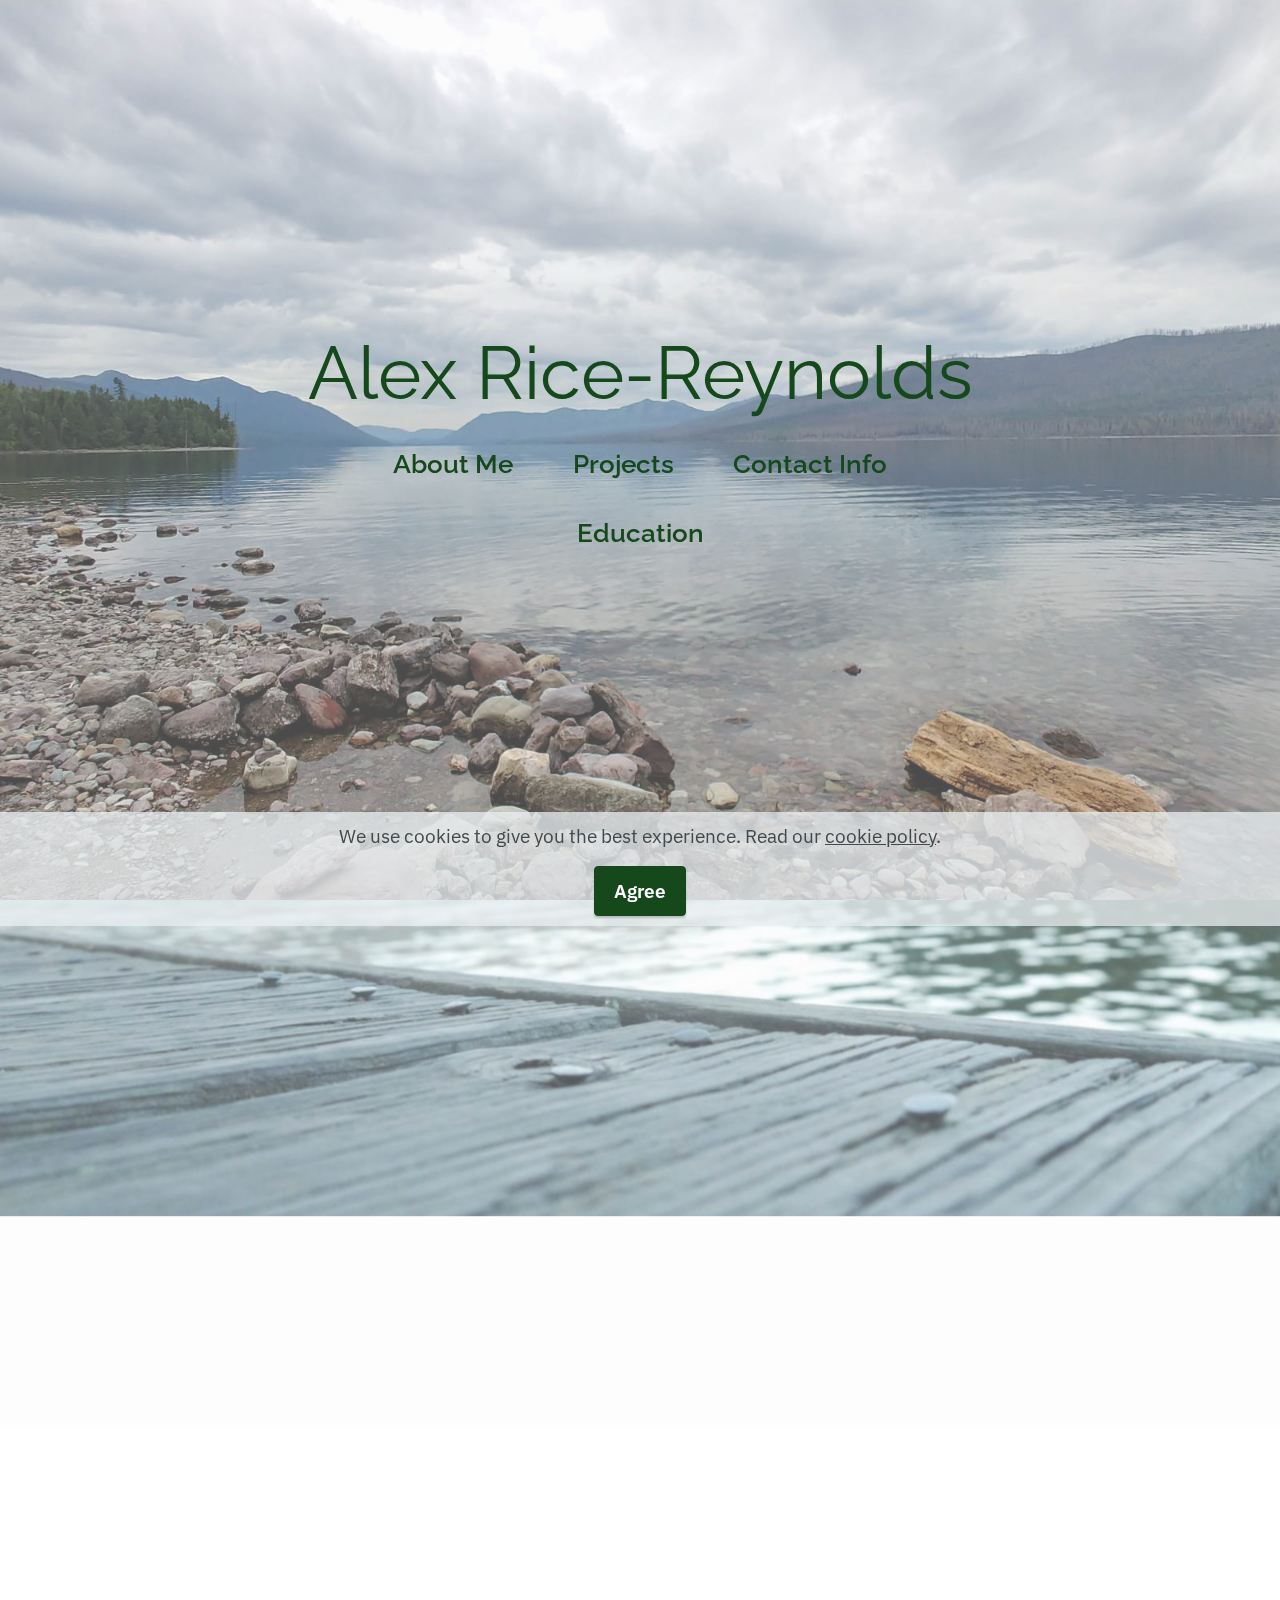
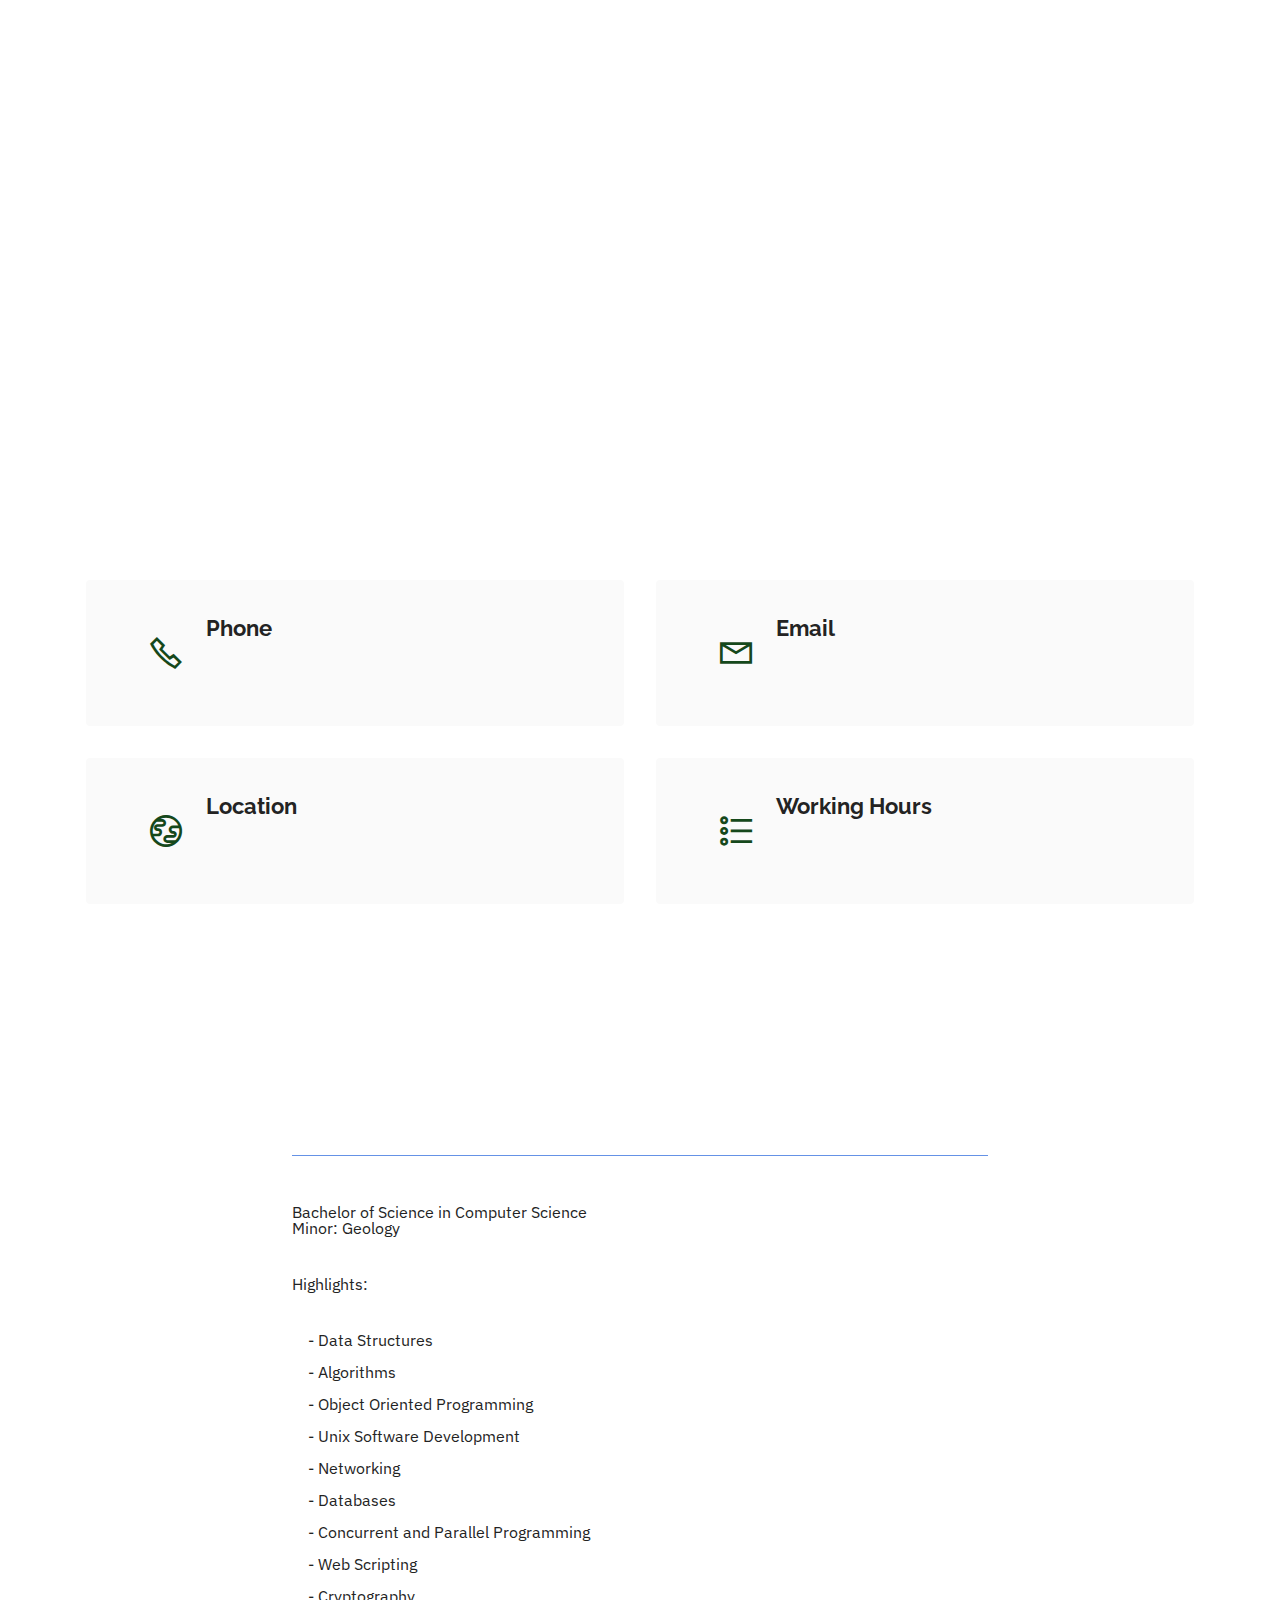
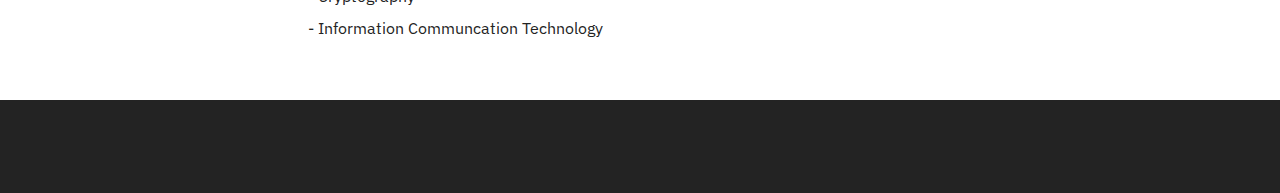
==== commit 740cff5d: "Update index.html" ====
--- a/index.html
+++ b/index.html
@@ -62,6 +62,8 @@
 
 <section class="engine"><a href="https://mobirise.info/x">css templates</a></section><section class="content1 cid-s48udlf8KU mbr-parallax-background" id="content1-8">
     
+    <div class="mbr-overlay" style="opacity: 0.3; background-color: rgb(250, 250, 250);"></div>
+  
     <div class="container">
         <div class="row justify-content-center">
             <div class="title col-12 col-md-9">
@@ -87,7 +89,7 @@
             <div class="card col-12 col-md-6 col-lg-3">
                 <div class="card-wrapper">
                     <div class="card-box align-center">
-                        <span class="mbr-iconfont mobi-mbri-code mobi-mbri"></span>
+                        <!-- <span class="mbr-iconfont mobi-mbri-code mobi-mbri"></span> -->
                         <h5 class="card-title align-center mbr-fonts-style display-7"><strong>Praece Consulting
 </strong></h5>
                         <p class="card-text align-center mbr-fonts-style display-7">Designed, developed, and maintained IT infrastructure for small and medium sized businesses in a consulting basis
@@ -98,7 +100,7 @@
             <div class="card col-12 col-md-6 col-lg-3">
                 <div class="card-wrapper">
                     <div class="card-box align-center">
-                        <span class="mbr-iconfont mobi-mbri-responsive-2 mobi-mbri"></span>
+                        <!-- <span class="mbr-iconfont mobi-mbri-responsive-2 mobi-mbri"></span> -->
                         <h5 class="card-title align-center mbr-fonts-style display-7"><strong>Coding with Kids</strong></h5>
                         <p class="card-text align-center mbr-fonts-style display-7">Taught principles of coding to kids in ways that are simple and fun</p>
                     </div>
@@ -107,7 +109,7 @@
             <div class="card col-12 col-md-6 col-lg-3">
                 <div class="card-wrapper">
                     <div class="card-box align-center">
-                        <span class="mbr-iconfont mobi-mbri-website-theme-2 mobi-mbri"></span>
+                        <!-- <span class="mbr-iconfont mobi-mbri-website-theme-2 mobi-mbri"></span> -->
                         <h5 class="card-title align-center mbr-fonts-style display-7"><strong>Lake Wenatchee YMCA Camp Cabin Leader</strong><strong><br></strong></h5>
                         <p class="card-text align-center mbr-fonts-style display-7">Lead campers in fun educational activities and games. Maintained positive relationships with children and parents.
 <br><br></p>
@@ -129,7 +131,7 @@
             <div class="card col-12 col-md-6 col-lg-3">
                 <div class="card-wrapper">
                     <div class="card-box align-center">
-                        <span class="mbr-iconfont mobi-mbri-code mobi-mbri"></span>
+                        <!-- <span class="mbr-iconfont mobi-mbri-code mobi-mbri"></span> -->
                         <h5 class="card-title align-center mbr-fonts-style display-7"><strong>Lake Wenatchee YMCA Camp Media and Games Coordinator</strong></h5>
                         <p class="card-text align-center mbr-fonts-style display-7">Organized and directed games and activities for an entire summer. Took photos, created videos, and managed digital media for the YMCA camp's social media accounts
 </p>
@@ -139,7 +141,7 @@
             <div class="card col-12 col-md-6 col-lg-3">
                 <div class="card-wrapper">
                     <div class="card-box align-center">
-                        <span class="mbr-iconfont mobi-mbri-responsive-2 mobi-mbri"></span>
+                        <!-- <span class="mbr-iconfont mobi-mbri-responsive-2 mobi-mbri"></span> -->
                         <h5 class="card-title align-center mbr-fonts-style display-7"><strong>Kukutali Preserve Project</strong></h5>
                         <p class="card-text align-center mbr-fonts-style display-7">Worked on a team of 4 designing a web application for the Swinomish Tribe</p>
                     </div>
@@ -148,7 +150,7 @@
             <div class="card col-12 col-md-6 col-lg-3">
                 <div class="card-wrapper">
                     <div class="card-box align-center">
-                        <span class="mbr-iconfont mobi-mbri-website-theme-2 mobi-mbri"></span>
+                        <!-- <span class="mbr-iconfont mobi-mbri-website-theme-2 mobi-mbri"></span> -->
                         <h5 class="card-title align-center mbr-fonts-style display-7"><strong>ICTD Resource Pairing Web Application</strong></h5>
                         <p class="card-text align-center mbr-fonts-style display-7">Conceptualized, designed, and led a team in the development of a web application</p>
                     </div>
@@ -312,4 +314,4 @@
    <div id="scrollToTop" class="scrollToTop mbr-arrow-up"><a style="text-align: center;"><i class="mbr-arrow-up-icon mbr-arrow-up-icon-cm cm-icon cm-icon-smallarrow-up"></i></a></div>
     <input name="animation" type="hidden">
   </body>
-</html>+</html>
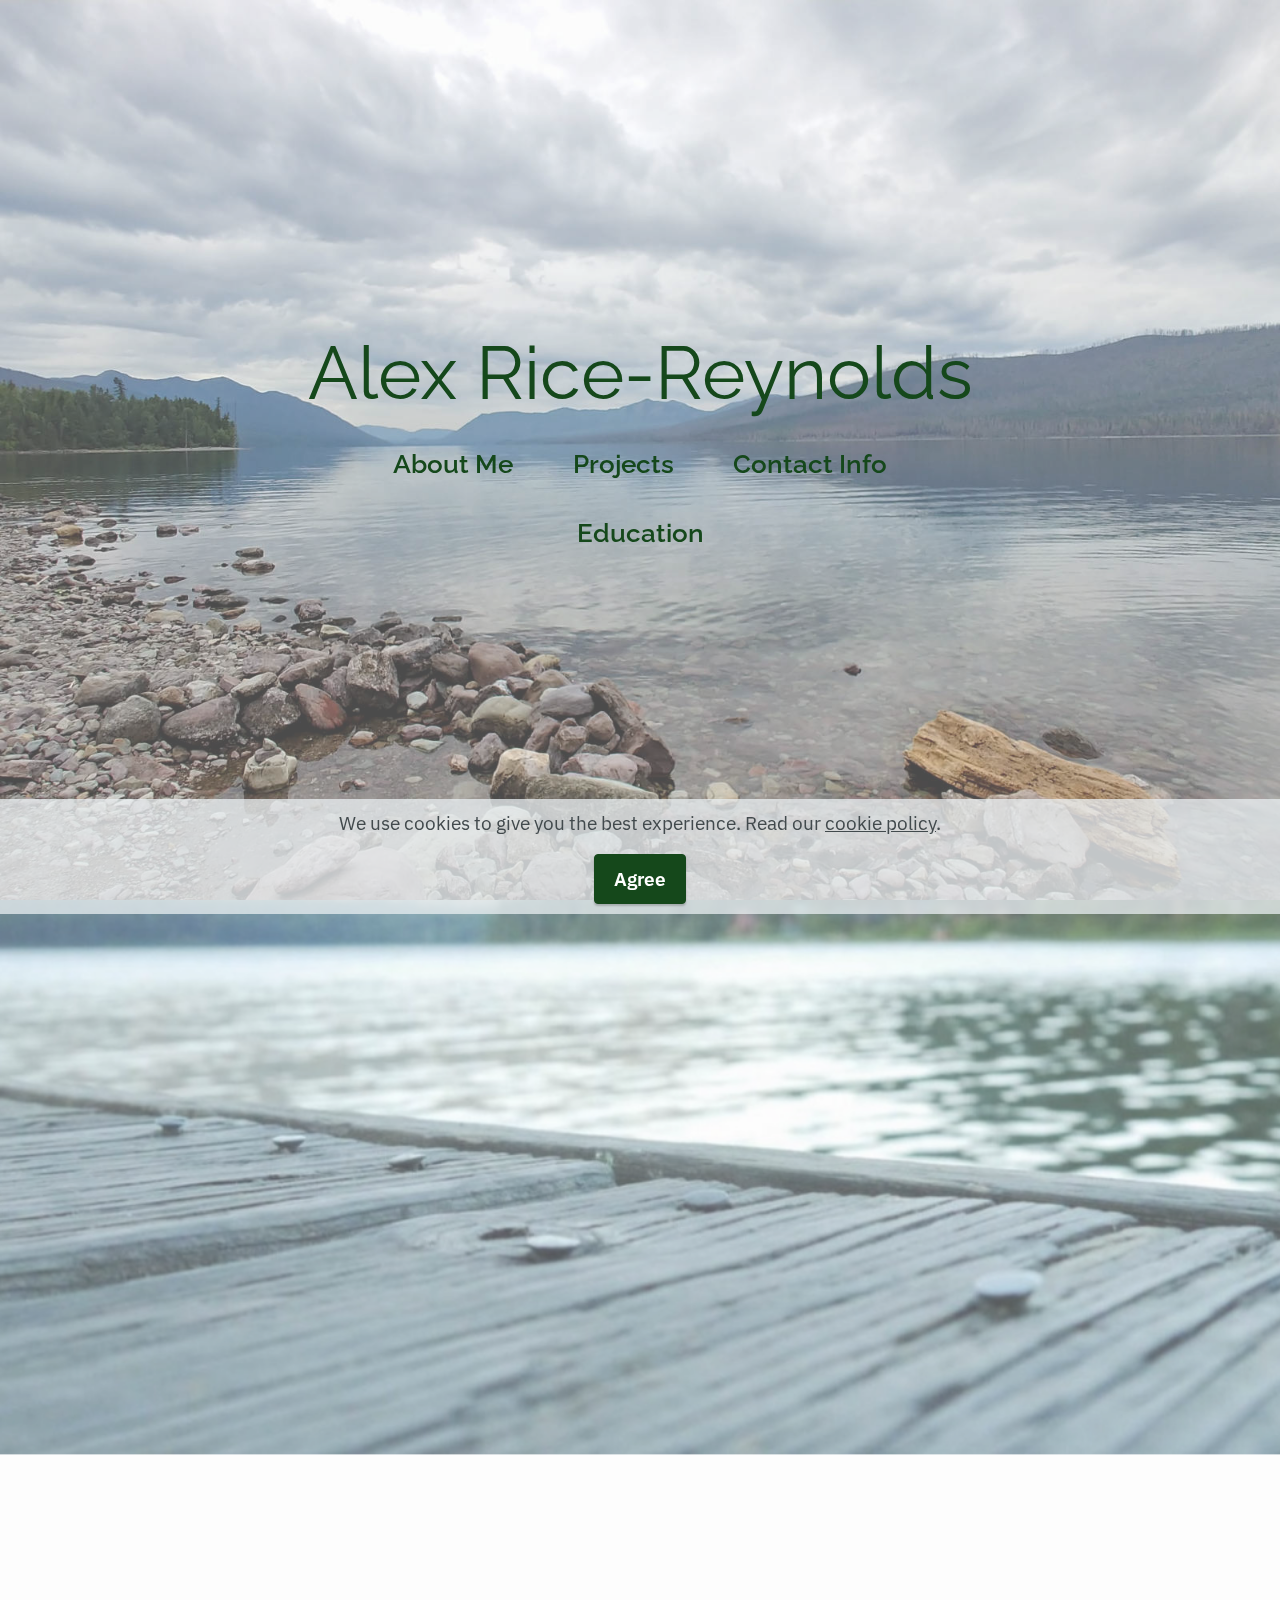
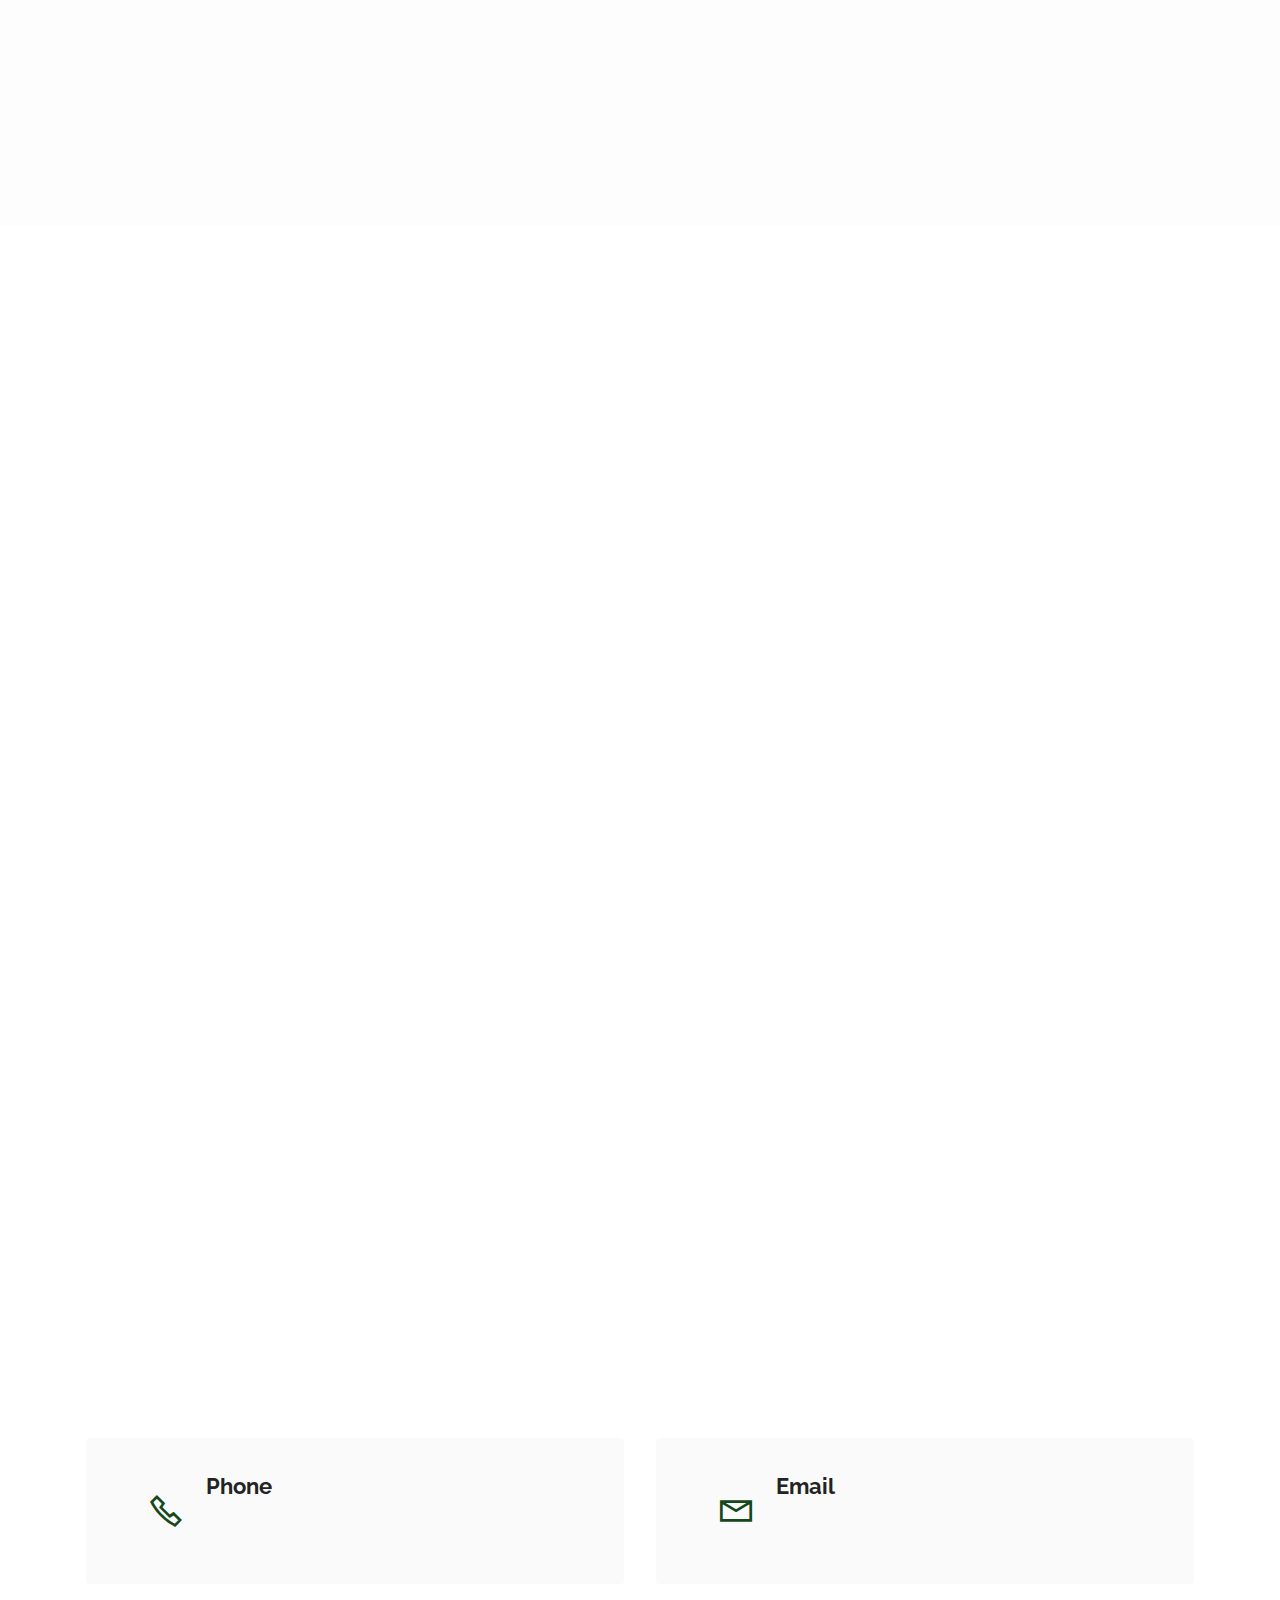
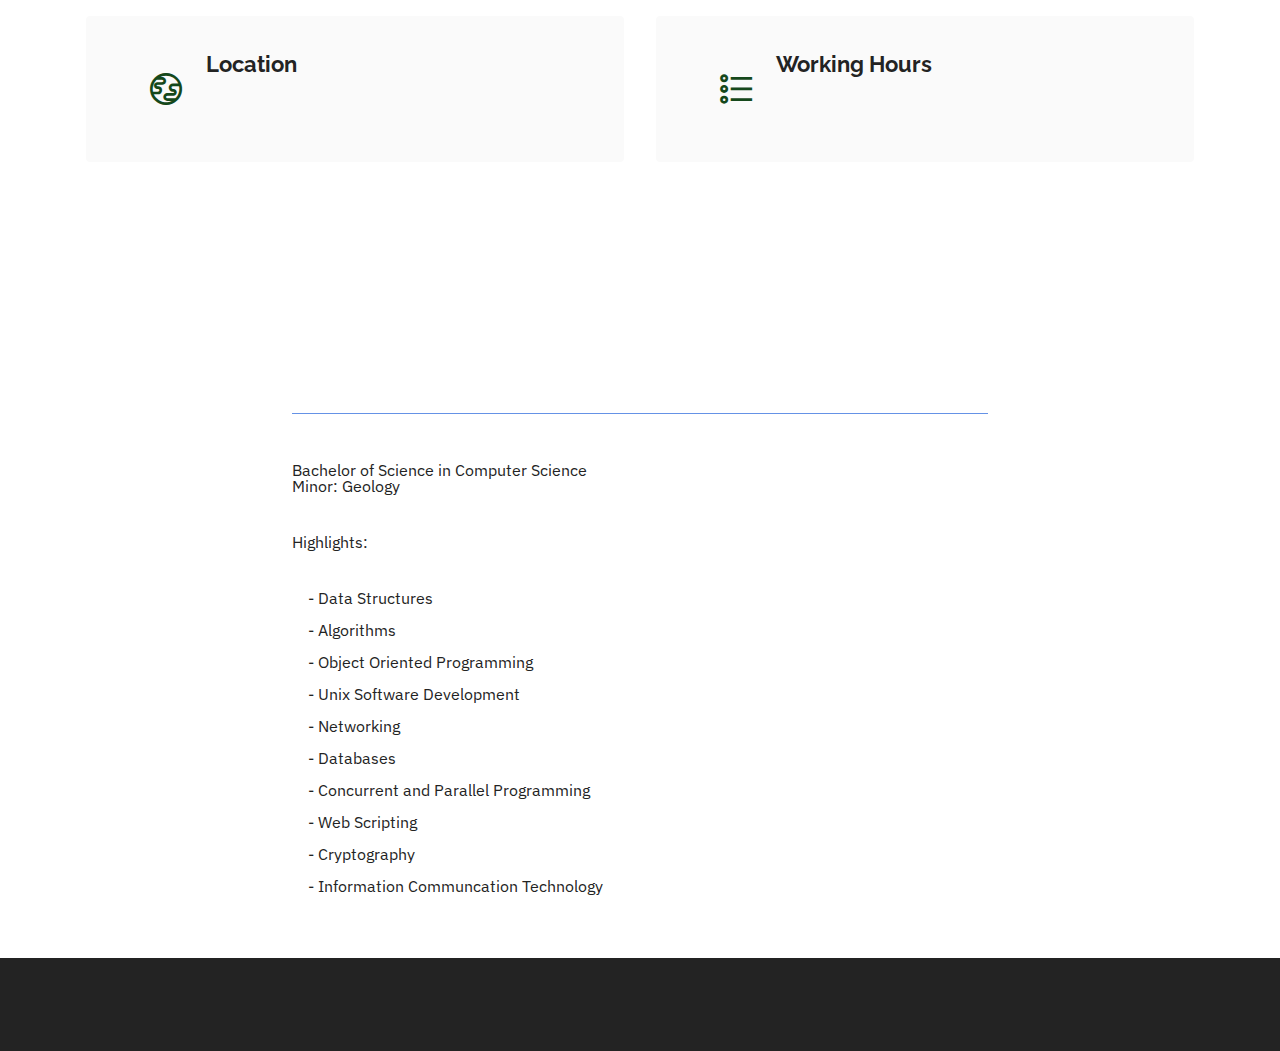
==== commit e12a8bf0: "Update index.html" ====
--- a/index.html
+++ b/index.html
@@ -67,8 +67,8 @@
     <div class="container">
         <div class="row justify-content-center">
             <div class="title col-12 col-md-9">
-                <h3 class="mbr-section-title mbr-fonts-style align-center mb-4 display-2"><strong>About Me</strong></h3>
-                <h4 class="mbr-section-subtitle align-center mbr-fonts-style mb-4 display-7"><strong>My name is Alex Rice-Reynolds and I'm an IT Professional. Passionate about computing, I strive to assist and educate others in the use of technology to better serve them in all endeavors. I'm a creative enthusiast with a mission to solve real life problems for real people - I love problem solving, fixing things, and I believe that technology should just work.</strong></h4>
+                <h3 class="mbr-section-title mbr-fonts-style align-center mb-4 display-2"><strong><br></strong><br><br><br><br><br><br><br><br><strong>About Me</strong></h3>
+                <h4 class="mbr-section-subtitle align-center mbr-fonts-style mb-4 display-7"><strong>My name is Alex Rice-Reynolds and I'm an IT Professional. Passionate about computing, I strive to assist and educate others in the use of technology to better serve them in all endeavors. I'm a creative enthusiast with a mission to solve real life problems for real people - I love problem solving, fixing things, and I believe that technology should just work.</strong><br><br><br><br><br><br></h4>
                 
             </div>
         </div>
@@ -83,7 +83,7 @@
         <div class="row">
             <div class="col-12">
                 <h3 class="mbr-section-title mbr-fonts-style align-center mb-0 display-2">
-                    <strong>Projects</strong></h3>
+                    <strong>Experience</strong></h3>
                 
             </div>
             <div class="card col-12 col-md-6 col-lg-3">
@@ -92,7 +92,7 @@
                         <!-- <span class="mbr-iconfont mobi-mbri-code mobi-mbri"></span> -->
                         <h5 class="card-title align-center mbr-fonts-style display-7"><strong>Praece Consulting
 </strong></h5>
-                        <p class="card-text align-center mbr-fonts-style display-7">Designed, developed, and maintained IT infrastructure for small and medium sized businesses in a consulting basis
+                        <p class="card-text align-center mbr-fonts-style display-7">Designed, developed, and maintained IT infrastructure for small and medium sized businesses in a consulting basis. As the primary IT provider for 10-20 clients, I got to experience a wide range of environments, network topologies, infrastructure, and technology. In what little down time I had, I developed more advanced monitoring algorithms and triggers to catch problems before our clients even knew they were there.
 </p>
                     </div>
                 </div>
@@ -102,7 +102,7 @@
                     <div class="card-box align-center">
                         <!-- <span class="mbr-iconfont mobi-mbri-responsive-2 mobi-mbri"></span> -->
                         <h5 class="card-title align-center mbr-fonts-style display-7"><strong>Coding with Kids</strong></h5>
-                        <p class="card-text align-center mbr-fonts-style display-7">Taught principles of coding to kids in ways that are simple and fun</p>
+                        <p class="card-text align-center mbr-fonts-style display-7">Used board games (Tsuro, Ticket to Ride, Carcassonne), Scratch.mit.edu, code.org, and more to get kids excited about technology, programming, and thinking in an algorithmic way. I also got paid to play and perfect my students' Mario style platformers, cookie clicker clones, and impossible to beat versions of Snake!</p>
                     </div>
                 </div>
             </div>
@@ -111,7 +111,7 @@
                     <div class="card-box align-center">
                         <!-- <span class="mbr-iconfont mobi-mbri-website-theme-2 mobi-mbri"></span> -->
                         <h5 class="card-title align-center mbr-fonts-style display-7"><strong>Lake Wenatchee YMCA Camp Cabin Leader</strong><strong><br></strong></h5>
-                        <p class="card-text align-center mbr-fonts-style display-7">Lead campers in fun educational activities and games. Maintained positive relationships with children and parents.
+                        <p class="card-text align-center mbr-fonts-style display-7">Lead campers in fun educational activities and games, maintained positive relationships with children and parents, and got to spend incredible summers teaching kids about the great outdoors in the Pacific Northwest.
 <br><br></p>
                     </div>
                 </div>
@@ -133,7 +133,7 @@
                     <div class="card-box align-center">
                         <!-- <span class="mbr-iconfont mobi-mbri-code mobi-mbri"></span> -->
                         <h5 class="card-title align-center mbr-fonts-style display-7"><strong>Lake Wenatchee YMCA Camp Media and Games Coordinator</strong></h5>
-                        <p class="card-text align-center mbr-fonts-style display-7">Organized and directed games and activities for an entire summer. Took photos, created videos, and managed digital media for the YMCA camp's social media accounts
+                        <p class="card-text align-center mbr-fonts-style display-7">Organized and directed sports games and activities for an entire summer. Created treasure hunts and covert missions spanning the camp's property. Took photos, created highlight videos, and managed digital media for the YMCA camp's social media accounts.
 </p>
                     </div>
                 </div>
@@ -143,7 +143,7 @@
                     <div class="card-box align-center">
                         <!-- <span class="mbr-iconfont mobi-mbri-responsive-2 mobi-mbri"></span> -->
                         <h5 class="card-title align-center mbr-fonts-style display-7"><strong>Kukutali Preserve Project</strong></h5>
-                        <p class="card-text align-center mbr-fonts-style display-7">Worked on a team of 4 designing a web application for the Swinomish Tribe</p>
+                        <p class="card-text align-center mbr-fonts-style display-7">Worked on a team of 4 designing a web application for the Swinomish Tribe. The application was aimed at providing information about a preserve without the use of physical signs that would disrupt the ecology of the island.</p>
                     </div>
                 </div>
             </div>
@@ -152,7 +152,7 @@
                     <div class="card-box align-center">
                         <!-- <span class="mbr-iconfont mobi-mbri-website-theme-2 mobi-mbri"></span> -->
                         <h5 class="card-title align-center mbr-fonts-style display-7"><strong>ICTD Resource Pairing Web Application</strong></h5>
-                        <p class="card-text align-center mbr-fonts-style display-7">Conceptualized, designed, and led a team in the development of a web application</p>
+                        <p class="card-text align-center mbr-fonts-style display-7">Conceptualized, designed, and led a team in the development of a web application that was aimed at facilitating the transfer of goods. We had an idea that there are people that have more than they need who would like to share, and people who have a need for those things. We wanted to provide a way for those two people to connect in a safe environment for both parties.</p>
                     </div>
                 </div>
             </div>
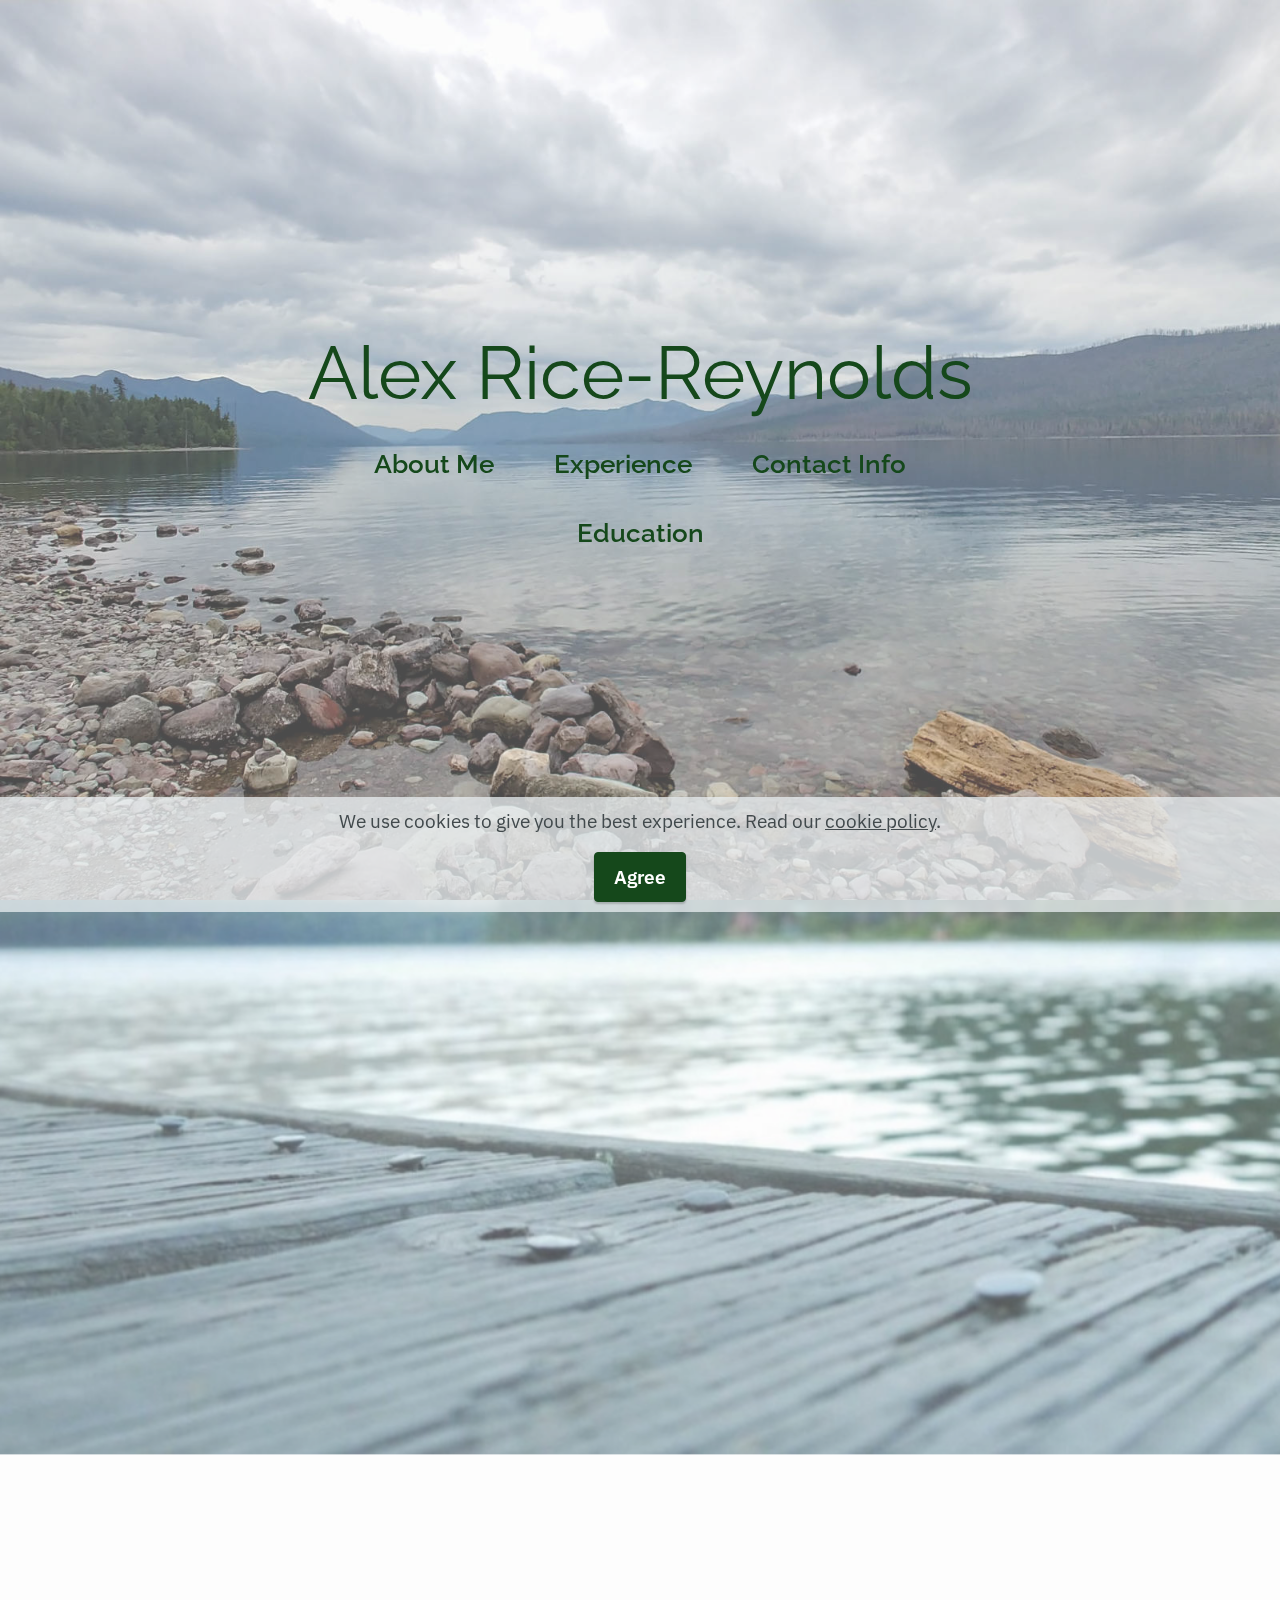
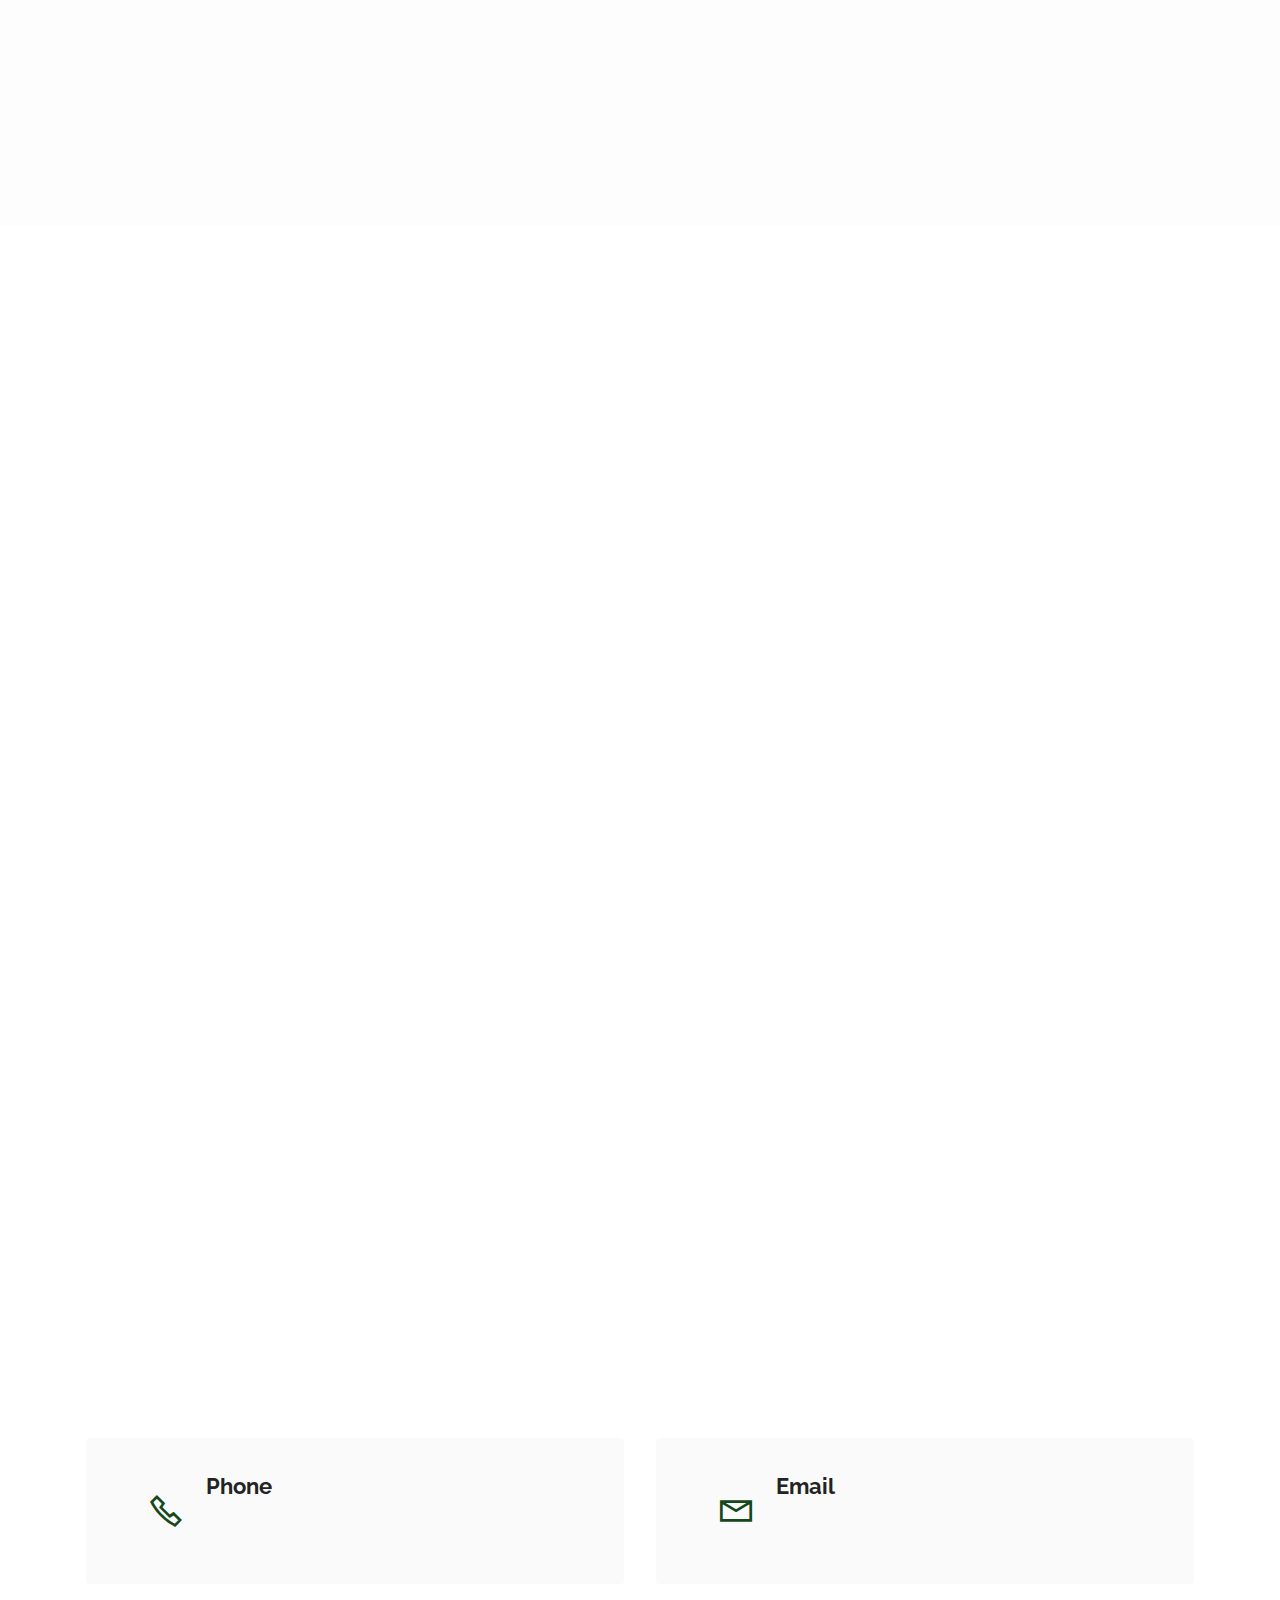
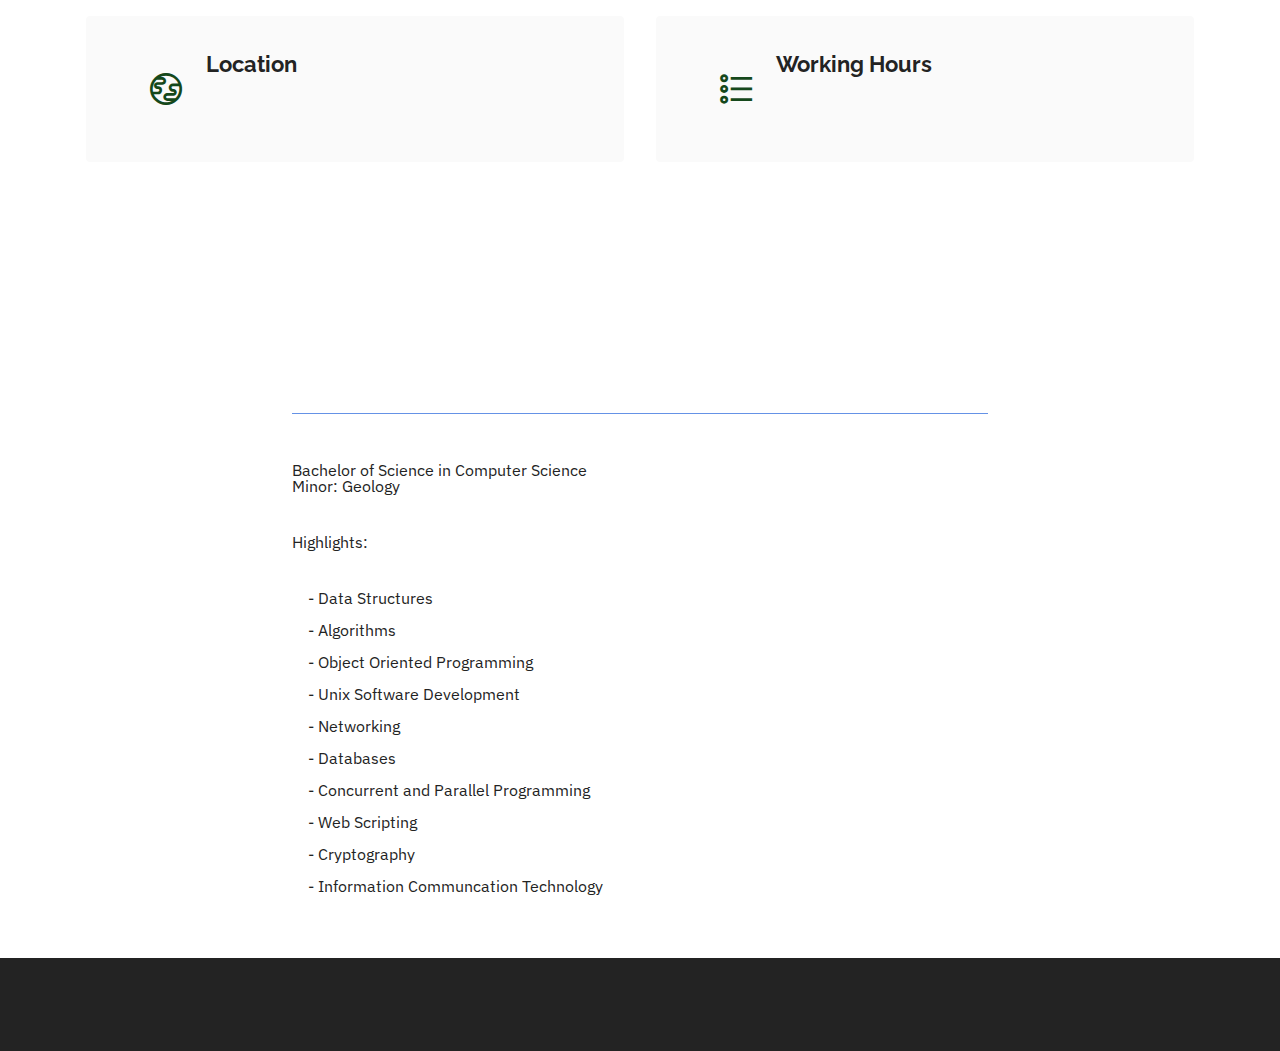
==== commit 5232d0e2: "Update index.html" ====
--- a/index.html
+++ b/index.html
@@ -54,7 +54,7 @@
                 <h1 class="mbr-section-title mbr-fonts-style mb-3 display-1">Alex Rice-Reynolds</h1>
                 
                 
-                <div class="mbr-section-btn mt-3"><a class="btn btn-primary-outline display-2" href="index.html#content1-8">About Me</a> <a class="btn btn-primary-outline display-2" href="index.html#features1-k">Projects</a> <a class="btn btn-primary-outline display-2" href="index.html#contacts2-n">Contact Info</a> <a class="btn btn-primary-outline display-2" href="index.html#tabs1-o">Education<br></a></div>
+                <div class="mbr-section-btn mt-3"><a class="btn btn-primary-outline display-2" href="index.html#content1-8">About Me</a> <a class="btn btn-primary-outline display-2" href="index.html#features1-k">Experience</a> <a class="btn btn-primary-outline display-2" href="index.html#contacts2-n">Contact Info</a> <a class="btn btn-primary-outline display-2" href="index.html#tabs1-o">Education<br></a></div>
             </div>
         </div>
     </div>
